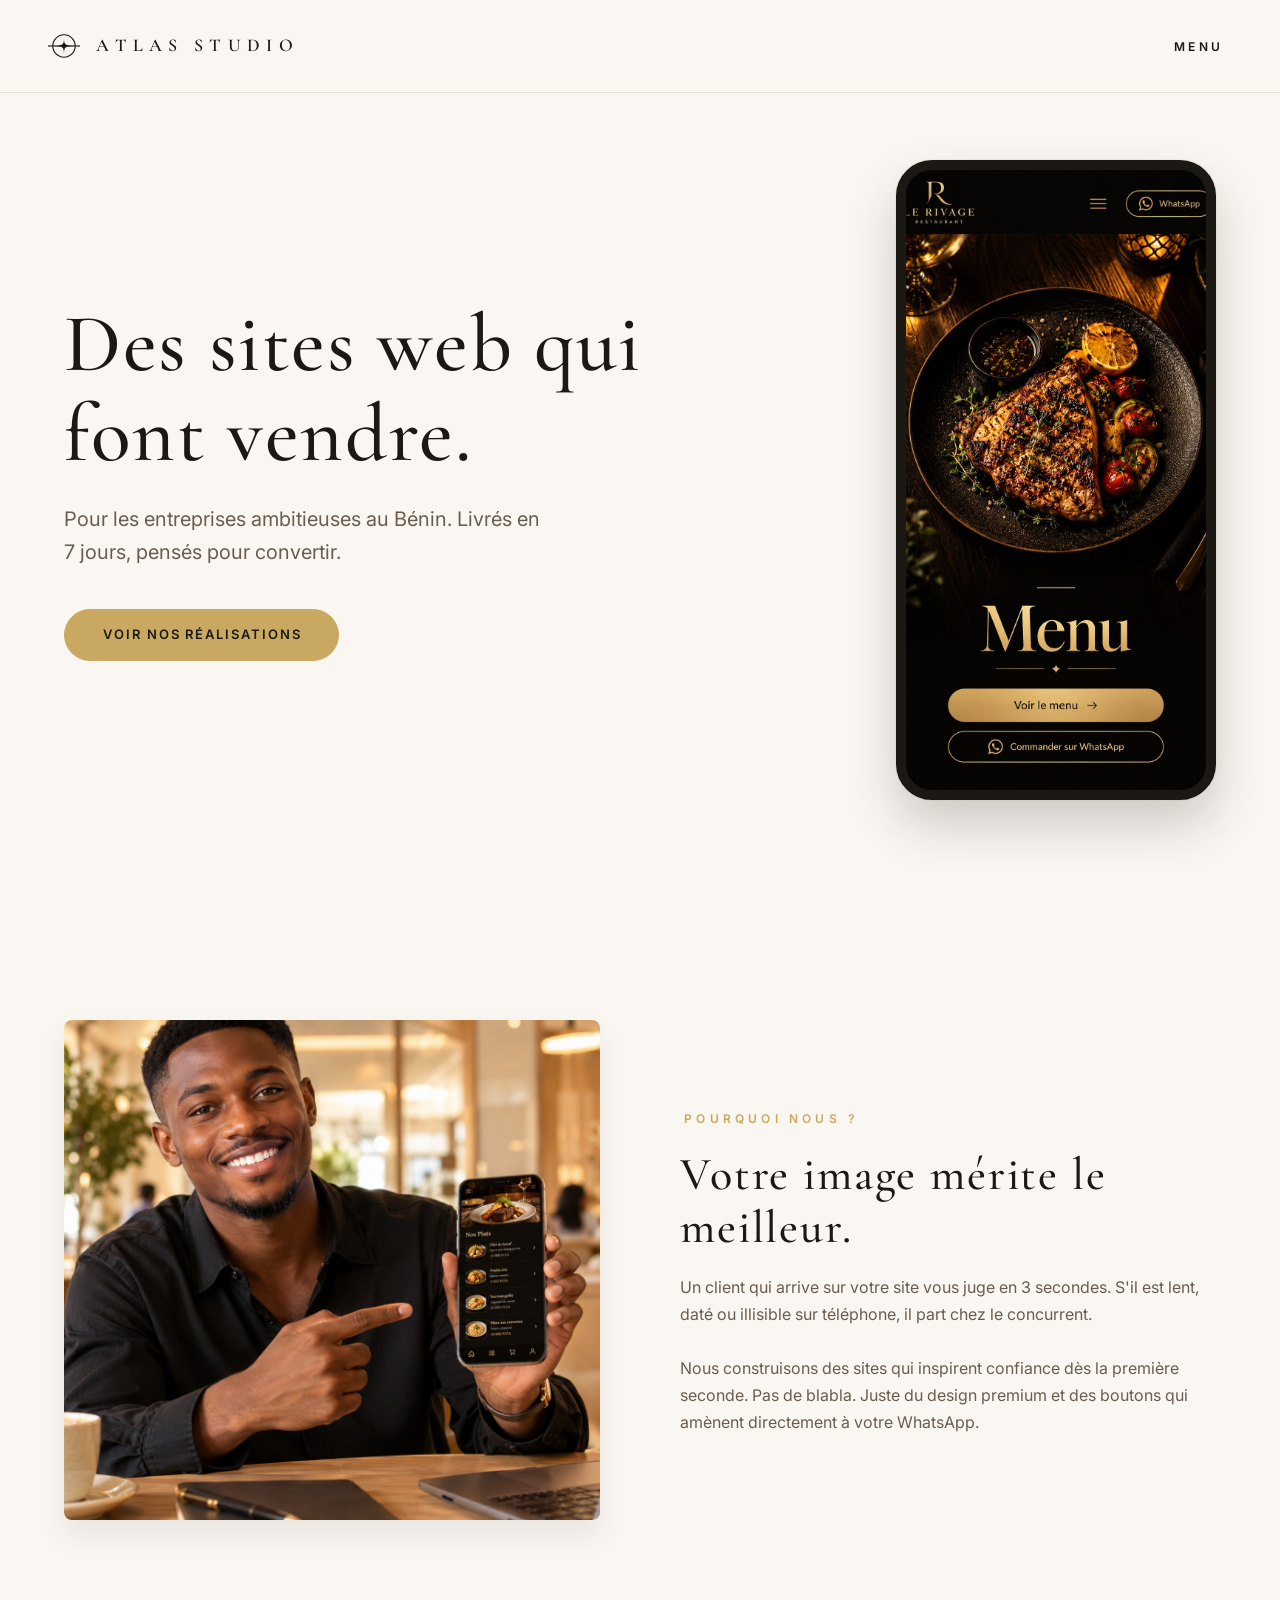
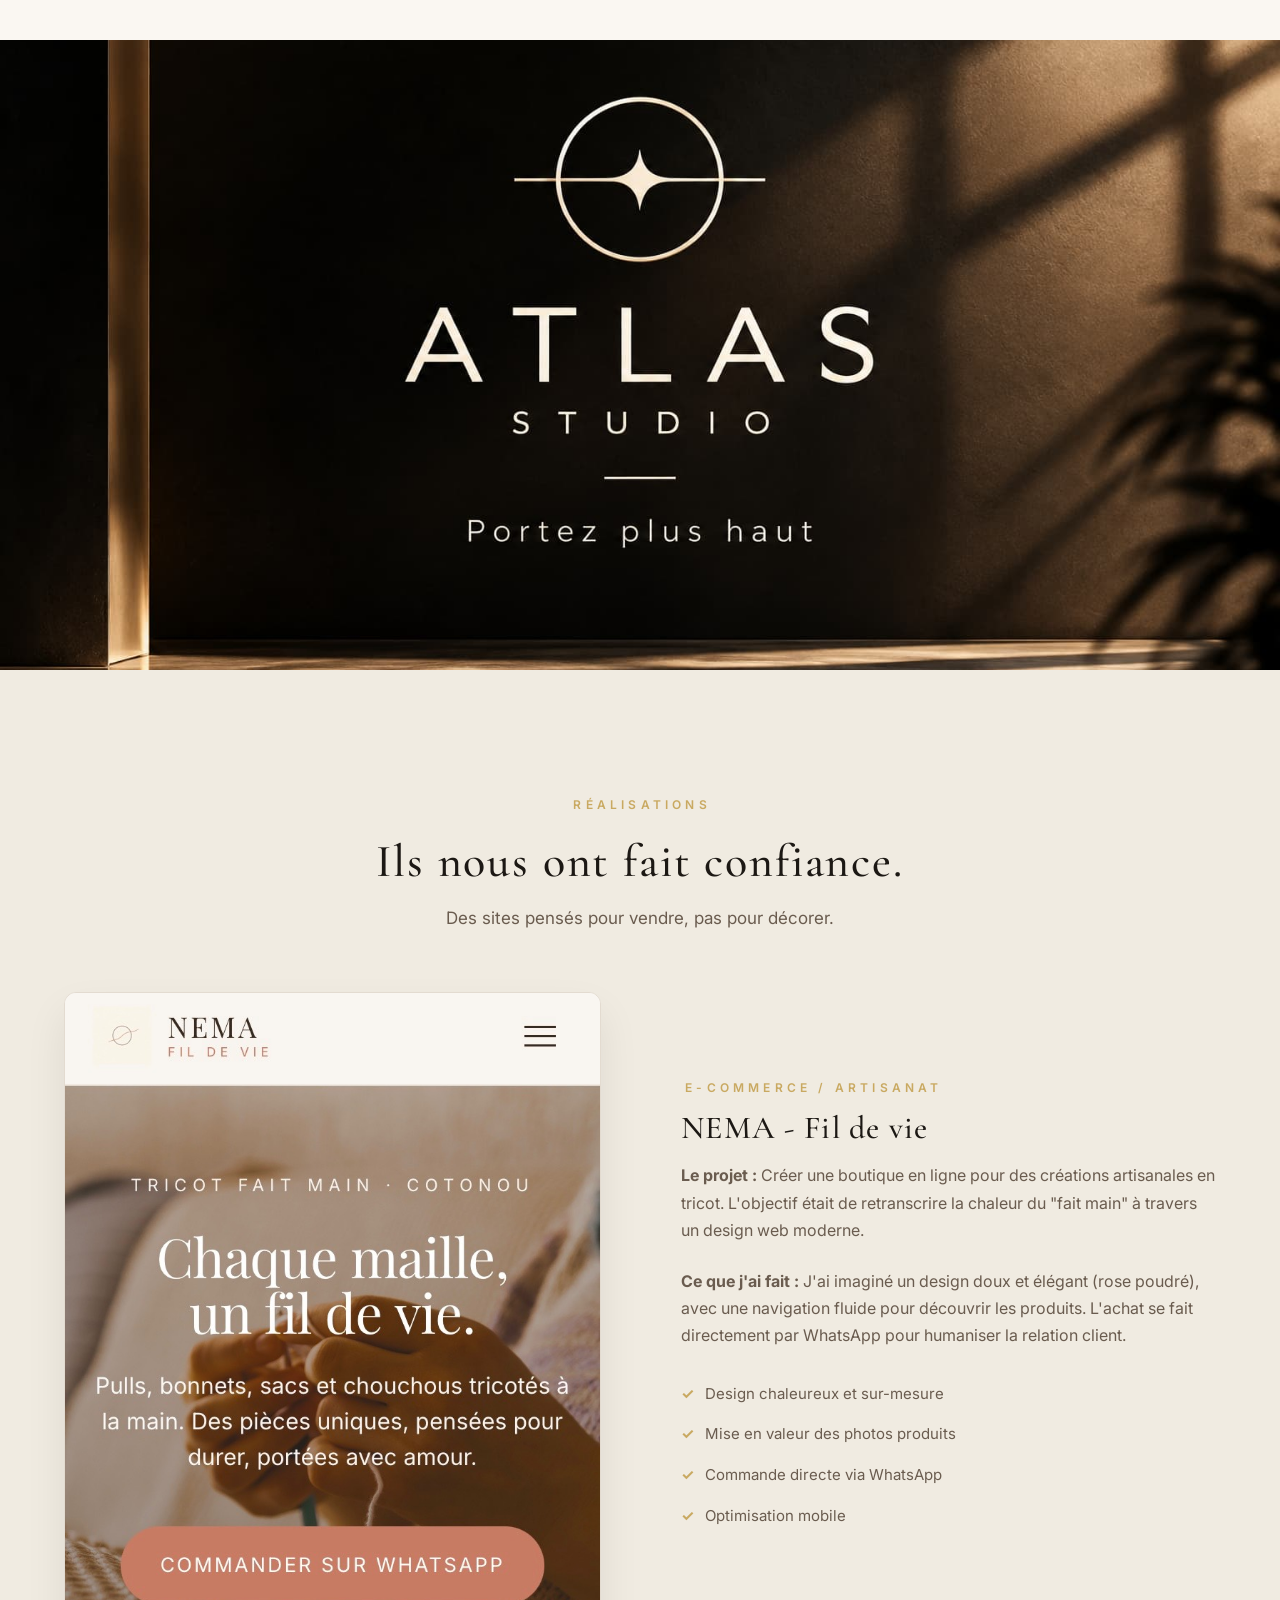
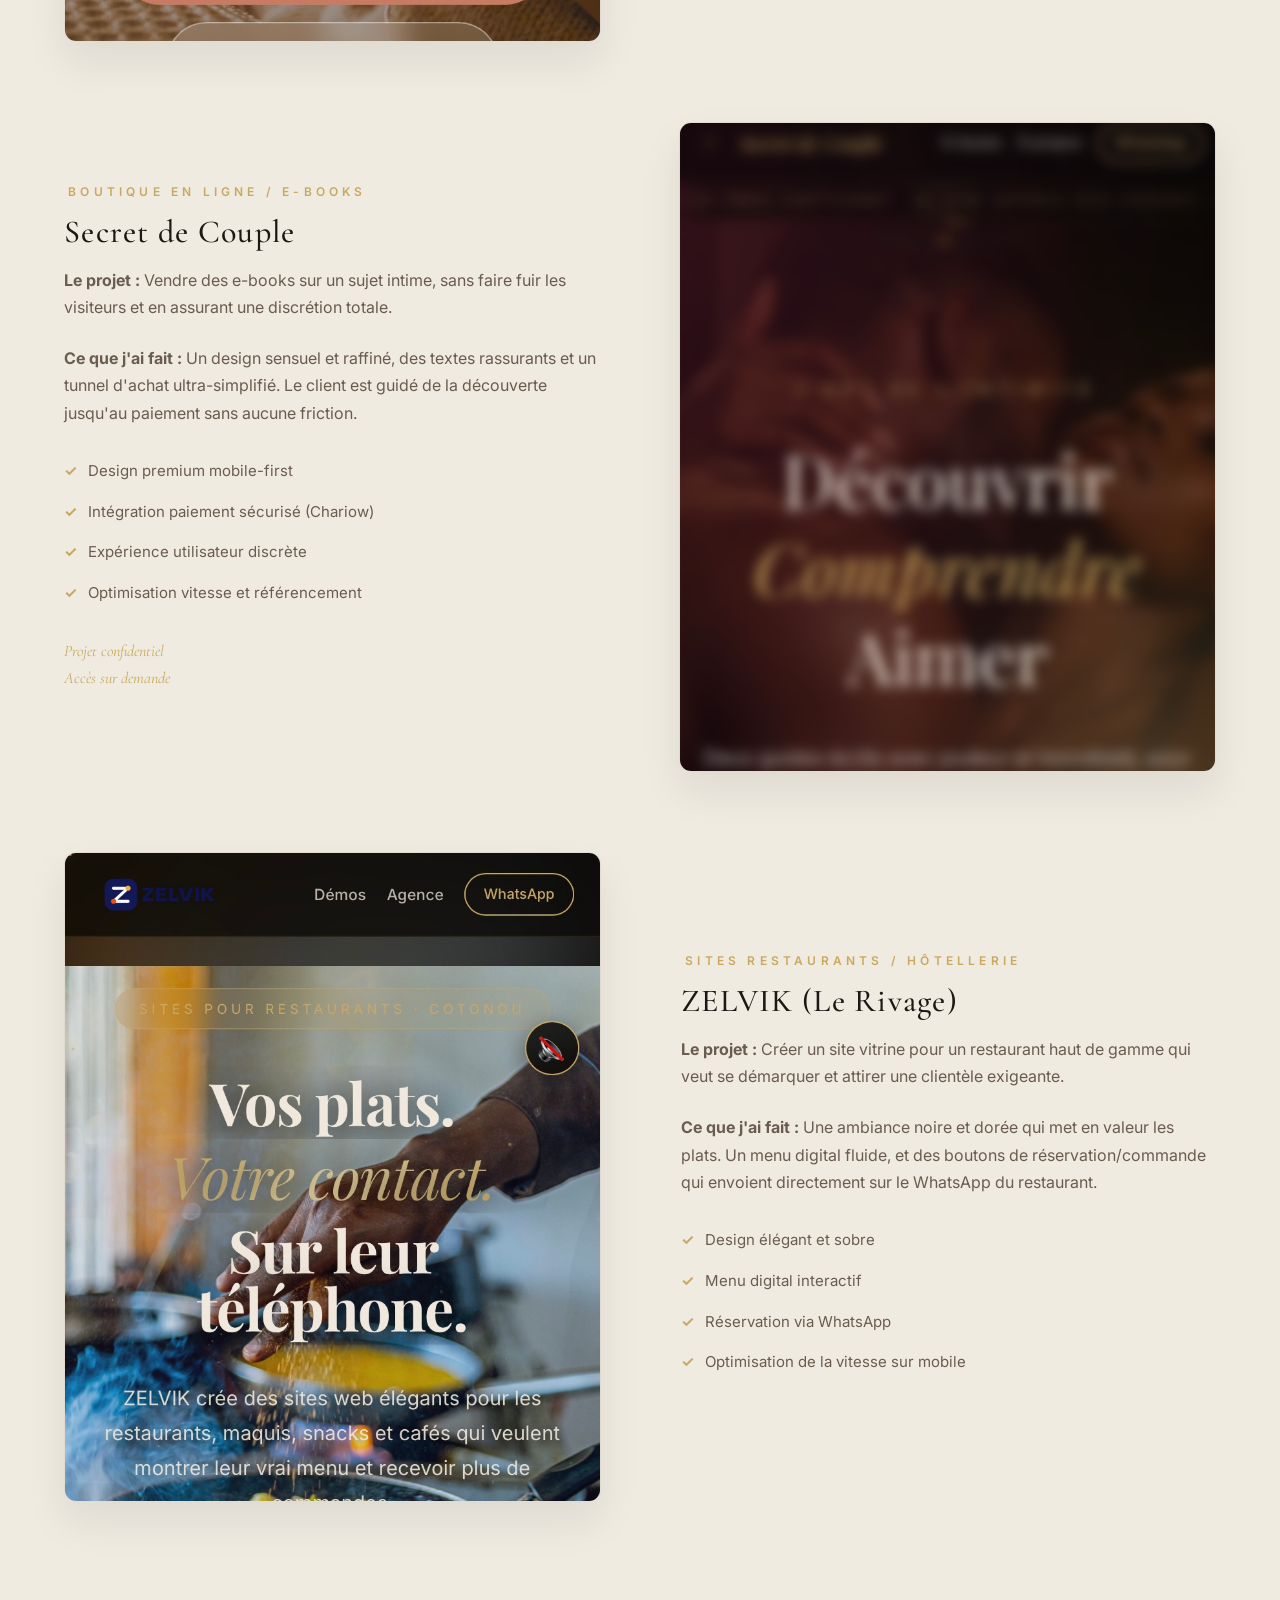
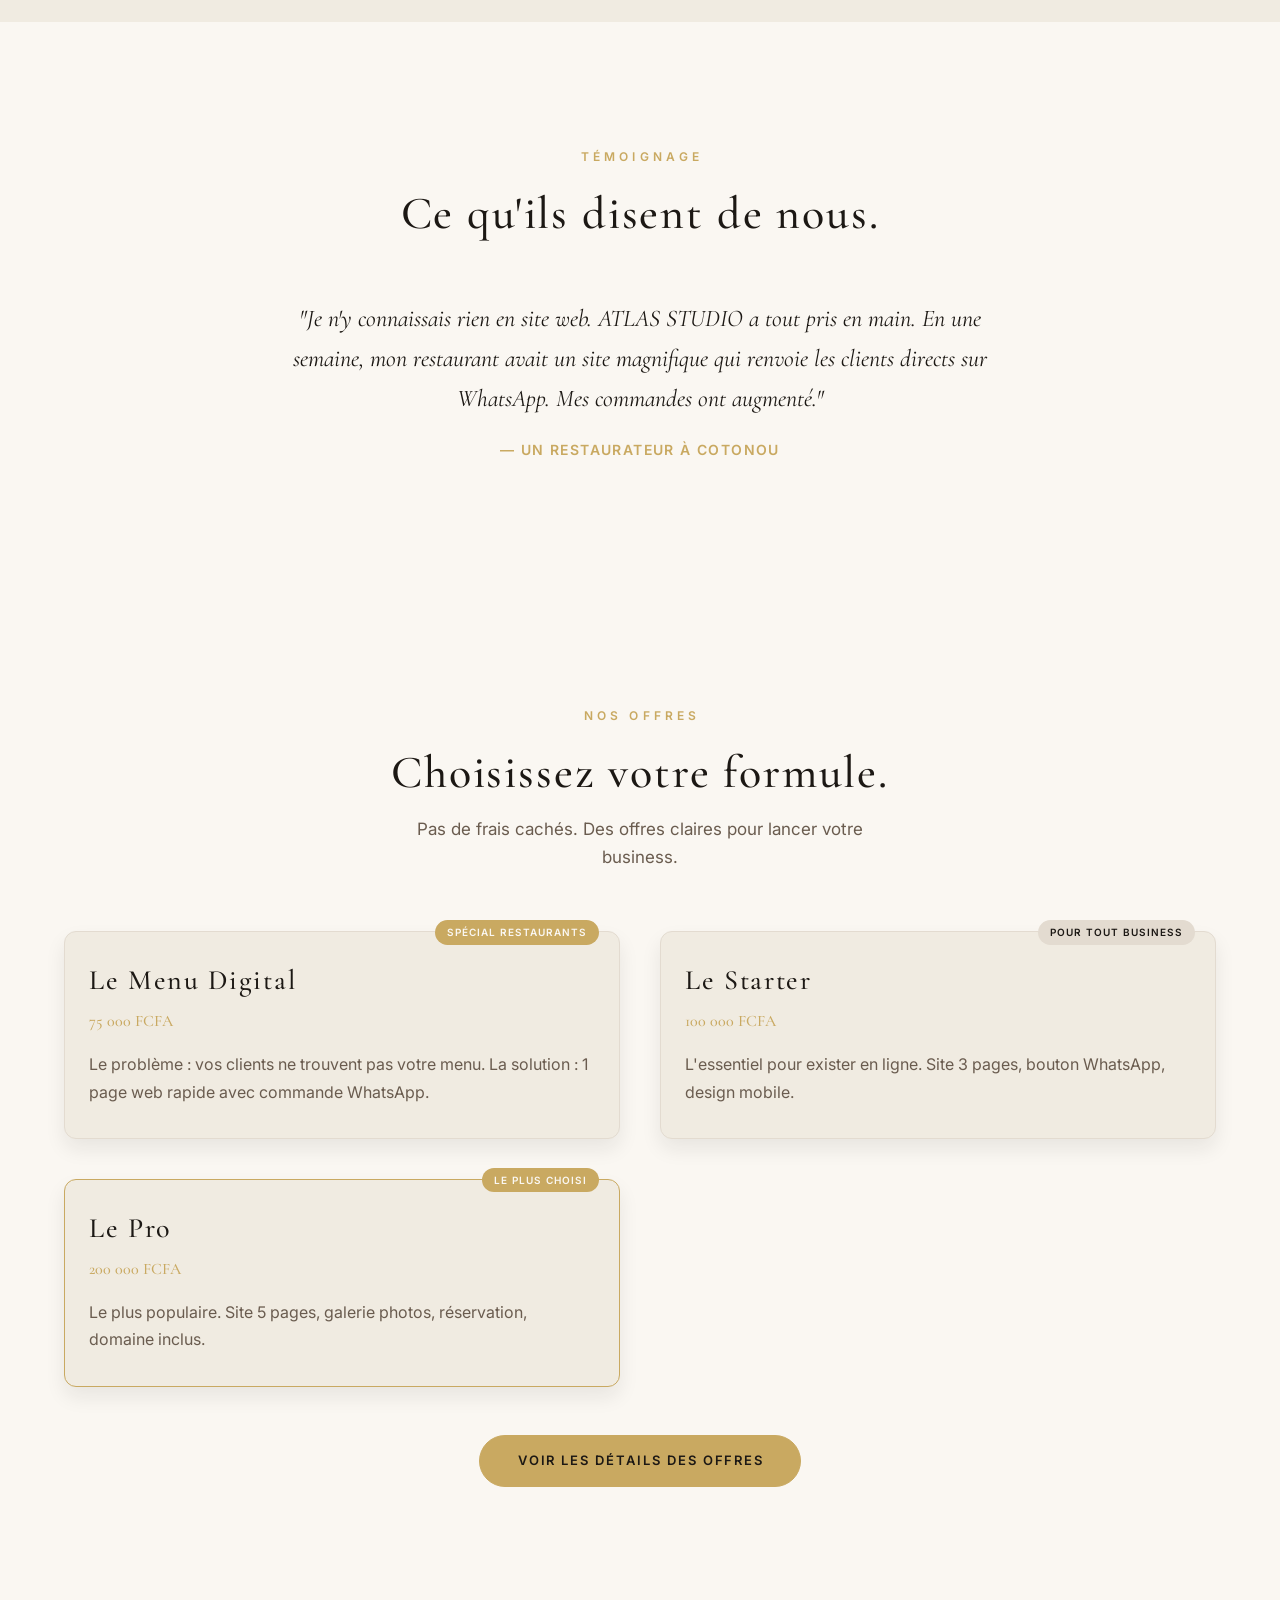
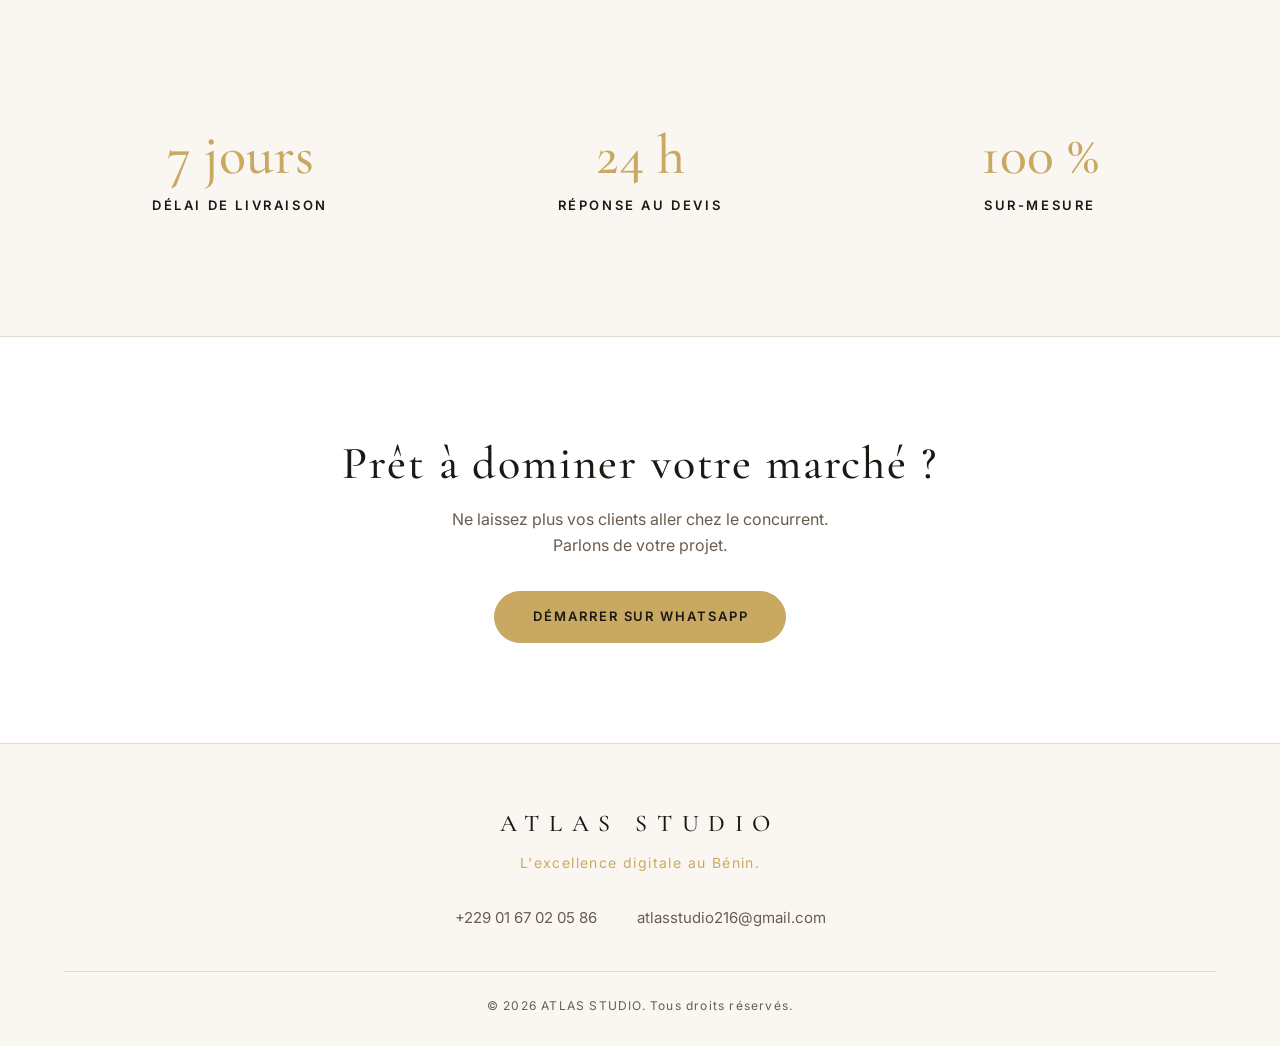
==== index.html @ f6577b19 "Enhance project descriptions and add service tags Updated project descriptions for better clarity an" ====
<!DOCTYPE html>
<html lang="fr">
<head>
<meta charset="UTF-8">
<meta name="google-site-verification" content="iz7wqqhBl5OHu6xqJJIm0x6QCKriZm54zE54XcLsMMM" />
<meta name="viewport" content="width=device-width, initial-scale=1.0">
<title>ATLAS STUDIO — Des sites web premium qui font vendre</title>
<meta name="description" content="ATLAS STUDIO crée des sites web premium pour les entreprises ambitieuses au Bénin. Design élégant, mobile-first, livrés en 7 jours.">

<!-- BALISES OPEN GRAPH POUR WHATSAPP -->
<meta property="og:title" content="ATLAS STUDIO — Des sites web premium qui font vendre" />
<meta property="og:description" content="Pour les entreprises ambitieuses au Bénin. Livrés en 7 jours, pensés pour convertir." />
<meta property="og:image" content="https://atlas290.github.io/atlas-studio/images/logo.png" />
<meta property="og:url" content="https://atlas290.github.io/atlas-studio/" />
<meta property="og:type" content="website" />
<meta name="twitter:card" content="summary_large_image" />

<link rel="icon" type="image/png" href="images/logo.png">
<link rel="preconnect" href="https://fonts.googleapis.com">
<link rel="preconnect" href="https://fonts.gstatic.com" crossorigin>
<link href="https://fonts.googleapis.com/css2?family=Cormorant+Garamond:wght@300;400;500;600&family=Inter:wght@300;400;500;600&display=swap" rel="stylesheet">
<link rel="stylesheet" href="style.css">
</head>
<body>

<nav class="navbar" id="navbar">
  <a href="index.html" class="brand">
    <svg viewBox="0 0 100 100" width="32" height="32" style="color: var(--text);">
      <circle cx="50" cy="50" r="35" fill="none" stroke="currentColor" stroke-width="3.5"/>
      <line x1="0" y1="50" x2="100" y2="50" stroke="currentColor" stroke-width="3.5"/>
      <path d="M 50 22 C 50 46, 52 48, 78 50 C 52 52, 50 54, 50 78 C 50 54, 48 52, 22 50 C 48 48, 50 46, 50 22 Z" fill="currentColor"/>
    </svg>
    <span class="brand-name">ATLAS STUDIO</span>
  </a>
  <button class="menu-btn" id="menuBtn">Menu</button>
</nav>

<div class="menu-overlay" id="menuOverlay">
  <button class="menu-close" id="menuClose" aria-label="Fermer">&times;</button>
  <nav class="menu-nav">
    <a href="index.html">Accueil</a>
    <a href="portfolio.html">Portfolio</a>
    <a href="services.html">Services</a>
    <a href="a-propos.html">À propos</a>
    <a href="faq.html">FAQ</a>
    <a href="contact.html">Contact</a>
  </nav>
</div>

<section class="hero">
  <div class="container hero-inner">
    <div class="hero-text">
      <h1 class="hero-title">
        <span class="word">Des</span>
        <span class="word">sites</span>
        <span class="word">web</span>
        <span class="word">qui</span>
        <span class="word">font</span>
        <span class="word">vendre.</span>
      </h1>
      <p class="hero-sub">Pour les entreprises ambitieuses au Bénin. Livrés en 7 jours, pensés pour convertir.</p>
      <a href="#realisations" class="btn">Voir nos réalisations</a>
    </div>
    <div class="hero-visual">
      <div class="phone-mockup">
        <div class="phone-screen">
          <img src="images/hero-zelvik.jpg" alt="Aperçu site restaurant premium">
        </div>
      </div>
    </div>
  </div>
</section>

<section class="section manifeste">
  <div class="container manifeste-grid">
    <div class="manifeste-image reveal">
      <img src="images/manifeste.jpg" alt="Entrepreneur souriant regardant son site web">
    </div>
    <div class="manifeste-text reveal reveal-delay-1">
      <span class="eyebrow">Pourquoi nous ?</span>
      <h2>Votre image mérite le meilleur.</h2>
      <p>Un client qui arrive sur votre site vous juge en 3 secondes. S'il est lent, daté ou illisible sur téléphone, il part chez le concurrent.</p>
      <br>
      <p>Nous construisons des sites qui inspirent confiance dès la première seconde. Pas de blabla. Juste du design premium et des boutons qui amènent directement à votre WhatsApp.</p>
    </div>
  </div>
</section>

<section class="signature-section">
  <img src="images/signature.jpg" alt="ATLAS STUDIO">
</section>

<section class="section realisations" id="realisations">
  <div class="container">
    <div class="section-head reveal">
      <span class="eyebrow">Réalisations</span>
      <h2>Ils nous ont fait confiance.</h2>
      <p>Des sites pensés pour vendre, pas pour décorer.</p>
    </div>

    <div class="projects">
      <!-- Projet NEMA -->
      <article class="project reveal">
        <div class="project-media">
          <img src="images/nema.jpg" alt="Projet NEMA - Fil de vie">
        </div>
        <div class="project-info">
          <span class="eyebrow">E-commerce / Artisanat</span>
          <h3>NEMA - Fil de vie</h3>
          <p><strong>Le projet :</strong> Créer une boutique en ligne pour des créations artisanales en tricot. L'objectif était de retranscrire la chaleur du "fait main" à travers un design web moderne.</p>
          <p><strong>Ce que j'ai fait :</strong> J'ai imaginé un design doux et élégant (rose poudré), avec une navigation fluide pour découvrir les produits. L'achat se fait directement par WhatsApp pour humaniser la relation client.</p>
          <ul>
            <li>Design chaleureux et sur-mesure</li>
            <li>Mise en valeur des photos produits</li>
            <li>Commande directe via WhatsApp</li>
            <li>Optimisation mobile</li>
          </ul>
        </div>
      </article>

      <!-- Projet Secret de Couple -->
      <article class="project reveal">
        <div class="project-media">
          <img src="images/secret-de-couple.jpg" class="blurred" alt="Projet Secret de Couple">
        </div>
        <div class="project-info">
          <span class="eyebrow">Boutique en ligne / E-books</span>
          <h3>Secret de Couple</h3>
          <p><strong>Le projet :</strong> Vendre des e-books sur un sujet intime, sans faire fuir les visiteurs et en assurant une discrétion totale.</p>
          <p><strong>Ce que j'ai fait :</strong> Un design sensuel et raffiné, des textes rassurants et un tunnel d'achat ultra-simplifié. Le client est guidé de la découverte jusqu'au paiement sans aucune friction.</p>
          <ul>
            <li>Design premium mobile-first</li>
            <li>Intégration paiement sécurisé (Chariow)</li>
            <li>Expérience utilisateur discrète</li>
            <li>Optimisation vitesse et référencement</li>
          </ul>
          <p class="project-note">Projet confidentiel<br>Accès sur demande</p>
        </div>
      </article>

      <!-- Projet ZELVIK -->
      <article class="project reveal">
        <div class="project-media">
          <img src="images/zelvik.jpg" alt="Projet ZELVIK">
        </div>
        <div class="project-info">
          <span class="eyebrow">Sites restaurants / Hôtellerie</span>
          <h3>ZELVIK (Le Rivage)</h3>
          <p><strong>Le projet :</strong> Créer un site vitrine pour un restaurant haut de gamme qui veut se démarquer et attirer une clientèle exigeante.</p>
          <p><strong>Ce que j'ai fait :</strong> Une ambiance noire et dorée qui met en valeur les plats. Un menu digital fluide, et des boutons de réservation/commande qui envoient directement sur le WhatsApp du restaurant.</p>
          <ul>
            <li>Design élégant et sobre</li>
            <li>Menu digital interactif</li>
            <li>Réservation via WhatsApp</li>
            <li>Optimisation de la vitesse sur mobile</li>
          </ul>
        </div>
      </article>
    </div>
  </div>
</section>

<section class="section preuves">
  <div class="container">
    <div class="section-head reveal">
      <span class="eyebrow">Témoignage</span>
      <h2>Ce qu'ils disent de nous.</h2>
    </div>
    <div class="reveal" style="max-width: 700px; margin: 0 auto; text-align: center;">
      <p style="font-family: 'Cormorant Garamond', serif; font-size: 24px; font-style: italic; color: var(--text); margin-bottom: 20px;">
        "Je n'y connaissais rien en site web. ATLAS STUDIO a tout pris en main. En une semaine, mon restaurant avait un site magnifique qui renvoie les clients directs sur WhatsApp. Mes commandes ont augmenté."
      </p>
      <p style="font-size: 14px; letter-spacing: 0.1em; text-transform: uppercase; font-weight: 600; color: var(--gold);">
        — Un restaurateur à Cotonou
      </p>
    </div>
  </div>
</section>

<section class="section services">
  <div class="container">
    <div class="section-head reveal">
      <span class="eyebrow">Nos Offres</span>
      <h2>Choisissez votre formule.</h2>
      <p>Pas de frais cachés. Des offres claires pour lancer votre business.</p>
    </div>

    <div class="service-list">
      <!-- Menu Digital -->
      <div class="service-item reveal" style="position: relative;">
        <div style="position:absolute; top:-12px; right:20px; background:var(--gold); color:var(--bg); font-size:10px; font-weight:600; letter-spacing:0.1em; padding:4px 12px; border-radius:100px;">SPÉCIAL RESTAURANTS</div>
        <h3>Le Menu Digital</h3>
        <p class="price">75 000 FCFA</p>
        <p>Le problème : vos clients ne trouvent pas votre menu. La solution : 1 page web rapide avec commande WhatsApp.</p>
      </div>
      
      <!-- Starter -->
      <div class="service-item reveal" style="position: relative;">
        <div style="position:absolute; top:-12px; right:20px; background:var(--border); color:var(--text); font-size:10px; font-weight:600; letter-spacing:0.1em; padding:4px 12px; border-radius:100px;">POUR TOUT BUSINESS</div>
        <h3>Le Starter</h3>
        <p class="price">100 000 FCFA</p>
        <p>L'essentiel pour exister en ligne. Site 3 pages, bouton WhatsApp, design mobile.</p>
      </div>

      <!-- Pro -->
      <div class="service-item reveal" style="position: relative; border: 1px solid var(--gold);">
        <div style="position:absolute; top:-12px; right:20px; background:var(--gold); color:var(--bg); font-size:10px; font-weight:600; letter-spacing:0.1em; padding:4px 12px; border-radius:100px;">LE PLUS CHOISI</div>
        <h3>Le Pro</h3>
        <p class="price">200 000 FCFA</p>
        <p>Le plus populaire. Site 5 pages, galerie photos, réservation, domaine inclus.</p>
      </div>
    </div>

    <div style="text-align:center;margin-top:48px;" class="reveal">
      <a href="services.html" class="btn">Voir les détails des offres</a>
    </div>
  </div>
</section>

<section class="section preuves">
  <div class="container">
    <div class="preuves-grid">
      <div class="preuve-item reveal">
        <div class="num">7 jours</div>
        <div class="label">Délai de livraison</div>
      </div>
      <div class="preuve-item reveal reveal-delay-1">
        <div class="num">24 h</div>
        <div class="label">Réponse au devis</div>
      </div>
      <div class="preuve-item reveal reveal-delay-2">
        <div class="num">100 %</div>
        <div class="label">Sur-mesure</div>
      </div>
    </div>
  </div>
</section>

<section class="cta-final">
  <div class="container reveal">
    <h2>Prêt à dominer votre marché ?</h2>
    <p>Ne laissez plus vos clients aller chez le concurrent. Parlons de votre projet.</p>
    <a href="https://wa.me/2290167020586" target="_blank" rel="noopener" class="btn">Démarrer sur WhatsApp</a>
  </div>
</section>

<footer class="footer">
  <div class="container">
    <div class="footer-brand">ATLAS STUDIO</div>
    <div class="footer-slogan">L'excellence digitale au Bénin.</div>
    <div class="footer-contacts">
      <a href="https://wa.me/2290167020586" target="_blank" rel="noopener">+229 01 67 02 05 86</a>
      <a href="mailto:atlasstudio216@gmail.com">atlasstudio216@gmail.com</a>
    </div>
    <div class="footer-bottom">&copy; 2026 ATLAS STUDIO. Tous droits réservés.</div>
  </div>
</footer>

<script src="script.js"></script>
</body>
</html>
---- style.css ----
/* ============================================
   ATLAS STUDIO V7 - Correction définitive Navbar
   ============================================ */

/* --- Reset --- */
* {
  margin: 0;
  padding: 0;
  box-sizing: border-box;
}

/* --- Variables : MODE SOMBRE PAR DÉFAUT --- */
:root {
  --bg: #0a0806;
  --bg-2: #14100c;
  --bg-3: #1c1814;
  --text: #f0e8dc;
  --text-dim: #d4c8b8;
  --gold: #c9a961;
  --gold-light: #d9b86c;
  --gold-dark: #8a6d3b;
  --border: #2a2018;
  --phone-border: #1c1814;
  --shadow-heavy: rgba(0,0,0,0.8);
  --shadow-light: rgba(0,0,0,0.4);
  --ease: cubic-bezier(.19,1,.22,1);
  --ease-soft: cubic-bezier(.2,.7,.3,1);
}

/* --- Variables : MODE CLAIR AUTOMATIQUE --- */
@media (prefers-color-scheme: light) {
  :root {
    --bg: #faf7f2;
    --bg-2: #f0ebe1;
    --bg-3: #ffffff;
    --text: #1c1814;
    --text-dim: #6a5c4f;
    --gold: #c9a961;
    --gold-light: #d9b86c;
    --gold-dark: #a88b4a;
    --border: #e3dbd0;
    --phone-border: #1c1814;
    --shadow-heavy: rgba(28,24,20,0.2);
    --shadow-light: rgba(28,24,20,0.08);
  }
}

/* --- Base --- */
html {
  scroll-behavior: smooth;
  -webkit-text-size-adjust: 100%;
  overflow-x: hidden;
  max-width: 100vw;
}

body {
  background: var(--bg);
  color: var(--text);
  font-family: 'Inter', -apple-system, sans-serif;
  font-weight: 400;
  font-size: 16px;
  line-height: 1.65;
  overflow-x: hidden;
  max-width: 100vw;
  -webkit-font-smoothing: antialiased;
  -moz-osx-font-smoothing: grayscale;
  min-height: 100vh;
  transition: background-color 0.5s ease, color 0.5s ease;
}

img { max-width: 100%; display: block; }
a { color: inherit; text-decoration: none; }
button { font-family: inherit; cursor: pointer; }

/* --- Typographie --- */
h1, h2, h3, h4 {
  font-family: 'Cormorant Garamond', Georgia, serif;
  font-weight: 500;
  letter-spacing: 0.02em;
  line-height: 1.15;
  color: var(--text);
  word-wrap: break-word;
  overflow-wrap: break-word;
}

h1 { font-size: 42px; }
h2 { font-size: 32px; letter-spacing: 0.04em; }
h3 { font-size: 24px; letter-spacing: 0.06em; }

p { color: var(--text-dim); font-size: 16px; }

/* --- Utilitaires --- */
.container { width: 100%; max-width: 1200px; margin: 0 auto; padding: 0 24px; }
.section { padding: 80px 0; position: relative; }
.eyebrow {
  display: inline-block; font-size: 12px; letter-spacing: 0.35em; text-indent: 0.35em;
  text-transform: uppercase; color: var(--gold); margin-bottom: 20px; font-weight: 600;
}

/* --- Navbar (CORRIGÉE : FOND OPAQUE EN PERMANENCE) --- */
.navbar {
  position: fixed;
  top: 0;
  left: 0;
  right: 0;
  z-index: 9999;
  padding: 18px 24px;
  display: flex;
  align-items: center;
  justify-content: space-between;
  background: var(--bg); /* Le fond est TOUJOURS plein, plus de bug */
  border-bottom: 1px solid var(--border);
  transition: padding 0.3s ease, box-shadow 0.3s ease;
}

.navbar.scrolled {
  padding: 12px 24px;
  box-shadow: 0 4px 15px var(--shadow-light);
}

.brand { display: flex; align-items: center; gap: 10px; }
.brand img { width: 32px; height: 32px; object-fit: contain; }
.brand-name {
  font-family: 'Cormorant Garamond', serif; font-size: 18px; font-weight: 600;
  letter-spacing: 0.35em; text-indent: 0.35em; text-transform: uppercase; color: var(--text);
}

.menu-btn {
  background: transparent; border: none; color: var(--text); font-size: 12px;
  letter-spacing: 0.3em; text-indent: 0.3em; text-transform: uppercase;
  padding: 14px 8px; min-height: 44px; font-weight: 600;
}

/* --- Menu overlay --- */
.menu-overlay {
  position: fixed; inset: 0; background: var(--bg); z-index: 10000;
  display: flex; flex-direction: column; align-items: center; justify-content: center;
  opacity: 0; pointer-events: none; transition: opacity 0.5s var(--ease);
}
.menu-overlay.open { opacity: 1; pointer-events: auto; }
.menu-close {
  position: absolute; top: 24px; right: 24px; background: none; border: none;
  color: var(--text); font-size: 32px; font-weight: 300; padding: 8px 16px; min-height: 44px;
}
.menu-nav { display: flex; flex-direction: column; gap: 28px; text-align: center; }
.menu-nav a {
  font-family: 'Cormorant Garamond', serif; font-size: 32px; font-weight: 500;
  letter-spacing: 0.08em; color: var(--text); transition: color 0.3s;
}
.menu-nav a:hover { color: var(--gold); }

/* --- Boutons --- */
.btn {
  display: inline-flex; align-items: center; justify-content: center;
  min-height: 52px; padding: 14px 36px; background: var(--gold); color: #1c1814;
  font-size: 13px; letter-spacing: 0.15em; text-indent: 0.15em; text-transform: uppercase;
  font-weight: 600; border-radius: 100px; border: 1px solid var(--gold);
  transition: all 0.3s var(--ease-soft); text-align: center;
}
.btn:hover { background: var(--gold-light); border-color: var(--gold-light); transform: translateY(-2px); box-shadow: 0 10px 20px rgba(201,169,97,0.2); }
.btn-ghost { background: transparent; border: 1px solid var(--gold); color: var(--gold); }
.btn-ghost:hover { background: var(--gold); color: #1c1814; box-shadow: 0 10px 20px rgba(201,169,97,0.2); }

/* --- Hero --- */
.hero { min-height: 100vh; display: flex; align-items: center; padding: 120px 0 60px; position: relative; background: var(--bg); }
.hero-inner { display: flex; flex-direction: column; align-items: center; text-align: center; gap: 40px; }
.hero-title { font-size: 46px; font-weight: 500; letter-spacing: 0.02em; line-height: 1.1; }

.hero-title .word { display: inline-block; opacity: 0; transform: translateY(20px); animation: wordIn 0.7s var(--ease) forwards; }
.hero-title .word:nth-child(1) { animation-delay: 0.2s; }
.hero-title .word:nth-child(2) { animation-delay: 0.32s; }
.hero-title .word:nth-child(3) { animation-delay: 0.44s; }
.hero-title .word:nth-child(4) { animation-delay: 0.56s; }
.hero-title .word:nth-child(5) { animation-delay: 0.68s; }
.hero-title .word:nth-child(6) { animation-delay: 0.8s; }

@keyframes wordIn { to { opacity: 1; transform: translateY(0); } }

.hero-sub { font-size: 18px; color: var(--text-dim); max-width: 480px; font-weight: 400; opacity: 0; animation: fadeUp 0.8s var(--ease) 0.7s forwards; }
@keyframes fadeUp { from { opacity: 0; transform: translateY(16px); } to { opacity: 1; transform: translateY(0); } }
.hero .btn { opacity: 0; animation: fadeUp 0.8s var(--ease) 0.9s forwards; }

/* --- Mockup telephone --- */
.phone-mockup {
  width: 240px; height: 480px; border-radius: 36px; border: 8px solid var(--phone-border);
  background: #000; position: relative; overflow: hidden;
  box-shadow: 0 25px 50px var(--shadow-heavy), 0 0 0 1px rgba(201,169,97,0.1);
  animation: phoneIn 1s var(--ease) 0.5s both;
}
@keyframes phoneIn { from { opacity: 0; transform: translateY(40px) scale(0.95); } to { opacity: 1; transform: translateY(0) scale(1); } }
.phone-screen { width: 100%; height: 100%; background: #111; display: flex; align-items: center; justify-content: center; position: relative; }
.phone-screen img { width: 100%; height: 100%; object-fit: cover; object-position: top; }

/* --- Manifeste / Sections --- */
.manifeste { background: var(--bg); }
.manifeste-grid { display: flex; flex-direction: column; gap: 40px; }
.manifeste-image { width: 100%; height: 300px; border-radius: 8px; overflow: hidden; box-shadow: 0 15px 30px var(--shadow-light); }
.manifeste-image img { width: 100%; height: 100%; object-fit: cover; }
.manifeste-text h2 { margin-bottom: 20px; }
.manifeste-text p { font-size: 16px; line-height: 1.7; }

/* --- Signature --- */
.signature-section { padding: 0; position: relative; height: 70vh; min-height: 400px; max-height: 700px; overflow: hidden; }
.signature-section img { width: 100%; height: 100%; object-fit: cover; object-position: center; }

/* --- Realisations / Projets --- */
.realisations { background: var(--bg-2); }
.section-head { text-align: center; margin-bottom: 60px; }
.section-head h2 { margin-bottom: 16px; }
.section-head p { max-width: 500px; margin: 0 auto; font-size: 17px; }

.projects { display: flex; flex-direction: column; gap: 80px; }
.project { display: flex; flex-direction: column; gap: 32px; }
.project-media {
  width: 100%; aspect-ratio: 9 / 16; max-height: 550px; border-radius: 12px; overflow: hidden;
  background: var(--bg); border: 1px solid var(--border); position: relative; box-shadow: 0 20px 40px var(--shadow-light);
}
.project-media img { width: 100%; height: 100%; object-fit: cover; object-position: top; }
.project-media img.blurred { filter: blur(6px); transform: scale(1.05); }

.project-info .eyebrow { margin-bottom: 12px; }
.project-info h3 { font-size: 32px; margin-bottom: 16px; letter-spacing: 0.04em; }
.project-info p { font-size: 16px; line-height: 1.7; margin-bottom: 24px; }
.project-info ul { list-style: none; margin-bottom: 24px; }
.project-info ul li { font-size: 15px; color: var(--text-dim); padding: 8px 0 8px 24px; position: relative; }
.project-info ul li::before { content: '✓'; position: absolute; left: 0; top: 8px; color: var(--gold); font-weight: bold; }

.project-note { font-family: 'Cormorant Garamond', Georgia, serif; font-size: 18px; font-style: italic; color: var(--gold); margin-top: 12px; line-height: 1.4; }

/* --- Services --- */
.services { background: var(--bg); }
.service-list { display: flex; flex-direction: column; gap: 40px; }
.service-item { padding: 32px 24px; background: var(--bg-2); border-radius: 12px; border: 1px solid var(--border); box-shadow: 0 10px 20px var(--shadow-light); }
.service-item h3 { font-size: 28px; margin-bottom: 12px; }
.service-item p { font-size: 16px; line-height: 1.7; }

/* --- Formules / Prix --- */
.price { font-family: 'Cormorant Garamond', Georgia, serif; font-size: 28px; font-weight: 500; color: var(--gold); margin-bottom: 16px; }
.feature-list { list-style: none; margin-bottom: 32px; }
.feature-list li { font-size: 15px; color: var(--text-dim); padding: 10px 0 10px 24px; position: relative; line-height: 1.5; border-bottom: 1px solid var(--border); }
.feature-list li:last-child { border-bottom: none; }
.feature-list li::before { content: '✓'; position: absolute; left: 0; top: 10px; color: var(--gold); font-weight: bold; }

/* --- Maintenance Card --- */
.maintenance-card { background: var(--bg-2); border: 2px solid var(--gold); border-radius: 12px; padding: 48px 24px; text-align: center; max-width: 600px; margin: 0 auto; box-shadow: 0 20px 40px rgba(201,169,97,0.1); }
.maintenance-price { font-family: 'Cormorant Garamond', Georgia, serif; font-size: 56px; font-weight: 500; color: var(--text); line-height: 1; margin-bottom: 16px; }
.maintenance-price span { font-family: 'Inter', sans-serif; font-size: 16px; color: var(--text-dim); font-weight: 400; }
.maintenance-desc { font-size: 16px; margin-bottom: 32px; }
.maintenance-note { font-size: 13px; letter-spacing: 0.1em; color: var(--text-dim); margin-top: 24px; text-transform: uppercase; }
.hors-forfait { font-size: 14px; color: var(--text-dim); text-align: center; max-width: 600px; margin: 40px auto 0; line-height: 1.7; }

/* --- Preuves (Chiffres) --- */
.preuves { background: var(--bg); text-align: center; }
.preuves-grid { display: grid; grid-template-columns: 1fr; gap: 48px; }
.preuve-item .num { font-family: 'Cormorant Garamond', serif; font-size: 56px; font-weight: 500; color: var(--gold); line-height: 1; margin-bottom: 12px; }
.preuve-item .label { font-size: 13px; letter-spacing: 0.2em; text-transform: uppercase; color: var(--text); font-weight: 600; }

/* --- CTA final --- */
.cta-final { background: var(--bg-3); color: var(--text); text-align: center; padding: 100px 0; border-top: 1px solid var(--border); }
.cta-final h2 { color: var(--text); margin-bottom: 16px; }
.cta-final p { color: var(--text-dim); margin-bottom: 32px; max-width: 400px; margin-left: auto; margin-right: auto; }

/* --- Footer --- */
.footer { background: var(--bg); padding: 60px 0 30px; border-top: 1px solid var(--border); text-align: center; }
.footer-brand { font-family: 'Cormorant Garamond', serif; font-size: 24px; font-weight: 500; letter-spacing: 0.4em; margin-bottom: 8px; color: var(--text); }
.footer-slogan { font-size: 14px; letter-spacing: 0.1em; color: var(--gold); margin-bottom: 32px; }
.footer-contacts { display: flex; flex-direction: column; gap: 12px; margin-bottom: 40px; }
.footer-contacts a { font-size: 15px; color: var(--text-dim); transition: color 0.3s; font-weight: 400; }
.footer-contacts a:hover { color: var(--gold); }
.footer-bottom { font-size: 12px; letter-spacing: 0.1em; color: var(--text-dim); padding-top: 24px; border-top: 1px solid var(--border); }

/* --- Reveal --- */
.reveal { opacity: 0; transform: translateY(30px); transition: opacity 0.8s var(--ease), transform 0.8s var(--ease); }
.reveal.visible { opacity: 1; transform: translateY(0); }

/* --- Desktop --- */
@media (min-width: 900px) {
  h1 { font-size: 76px; }
  h2 { font-size: 46px; }
  .section { padding: 120px 0; }
  
  .navbar { padding: 24px 48px; }
  .navbar.scrolled { padding: 16px 48px; }
  
  .hero-inner { flex-direction: row; text-align: left; justify-content: space-between; align-items: center; gap: 60px; }
  .hero-text { flex: 1; max-width: 600px; }
  .hero-title { font-size: 82px; margin-bottom: 24px; }
  .hero-sub { font-size: 20px; margin-bottom: 40px; }
  
  .phone-mockup { width: 320px; height: 640px; border-width: 10px; }

  .manifeste-grid { flex-direction: row; align-items: center; gap: 80px; }
  .manifeste-image { flex: 1; height: 500px; }
  .manifeste-text { flex: 1; }

  .project { flex-direction: row; align-items: center; gap: 80px; }
  .project:nth-child(even) { flex-direction: row-reverse; }
  .project-media { flex: 1; max-height: 650px; }
  .project-info { flex: 1; }

  .service-list { display: grid; grid-template-columns: 1fr 1fr; gap: 40px; }
  .preuves-grid { grid-template-columns: repeat(3, 1fr); }

  .footer-contacts { flex-direction: row; justify-content: center; gap: 40px; }
}
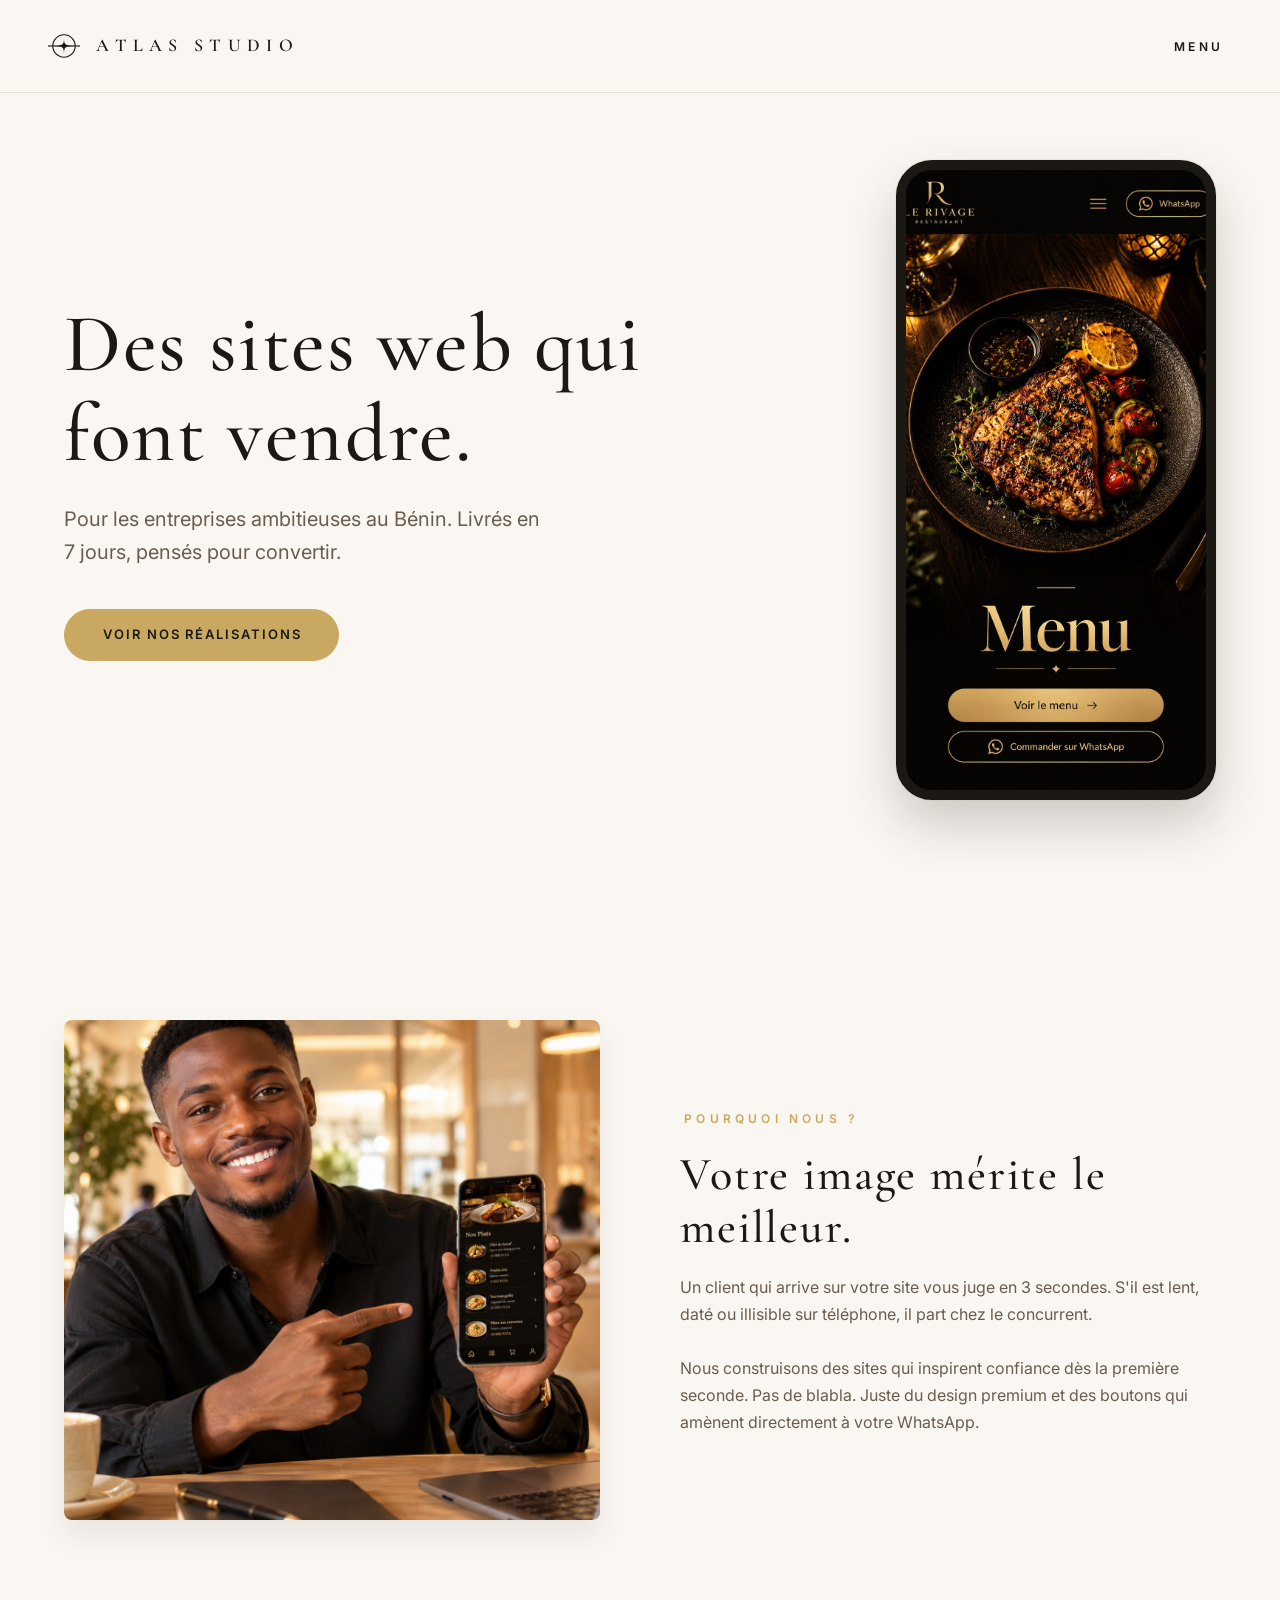
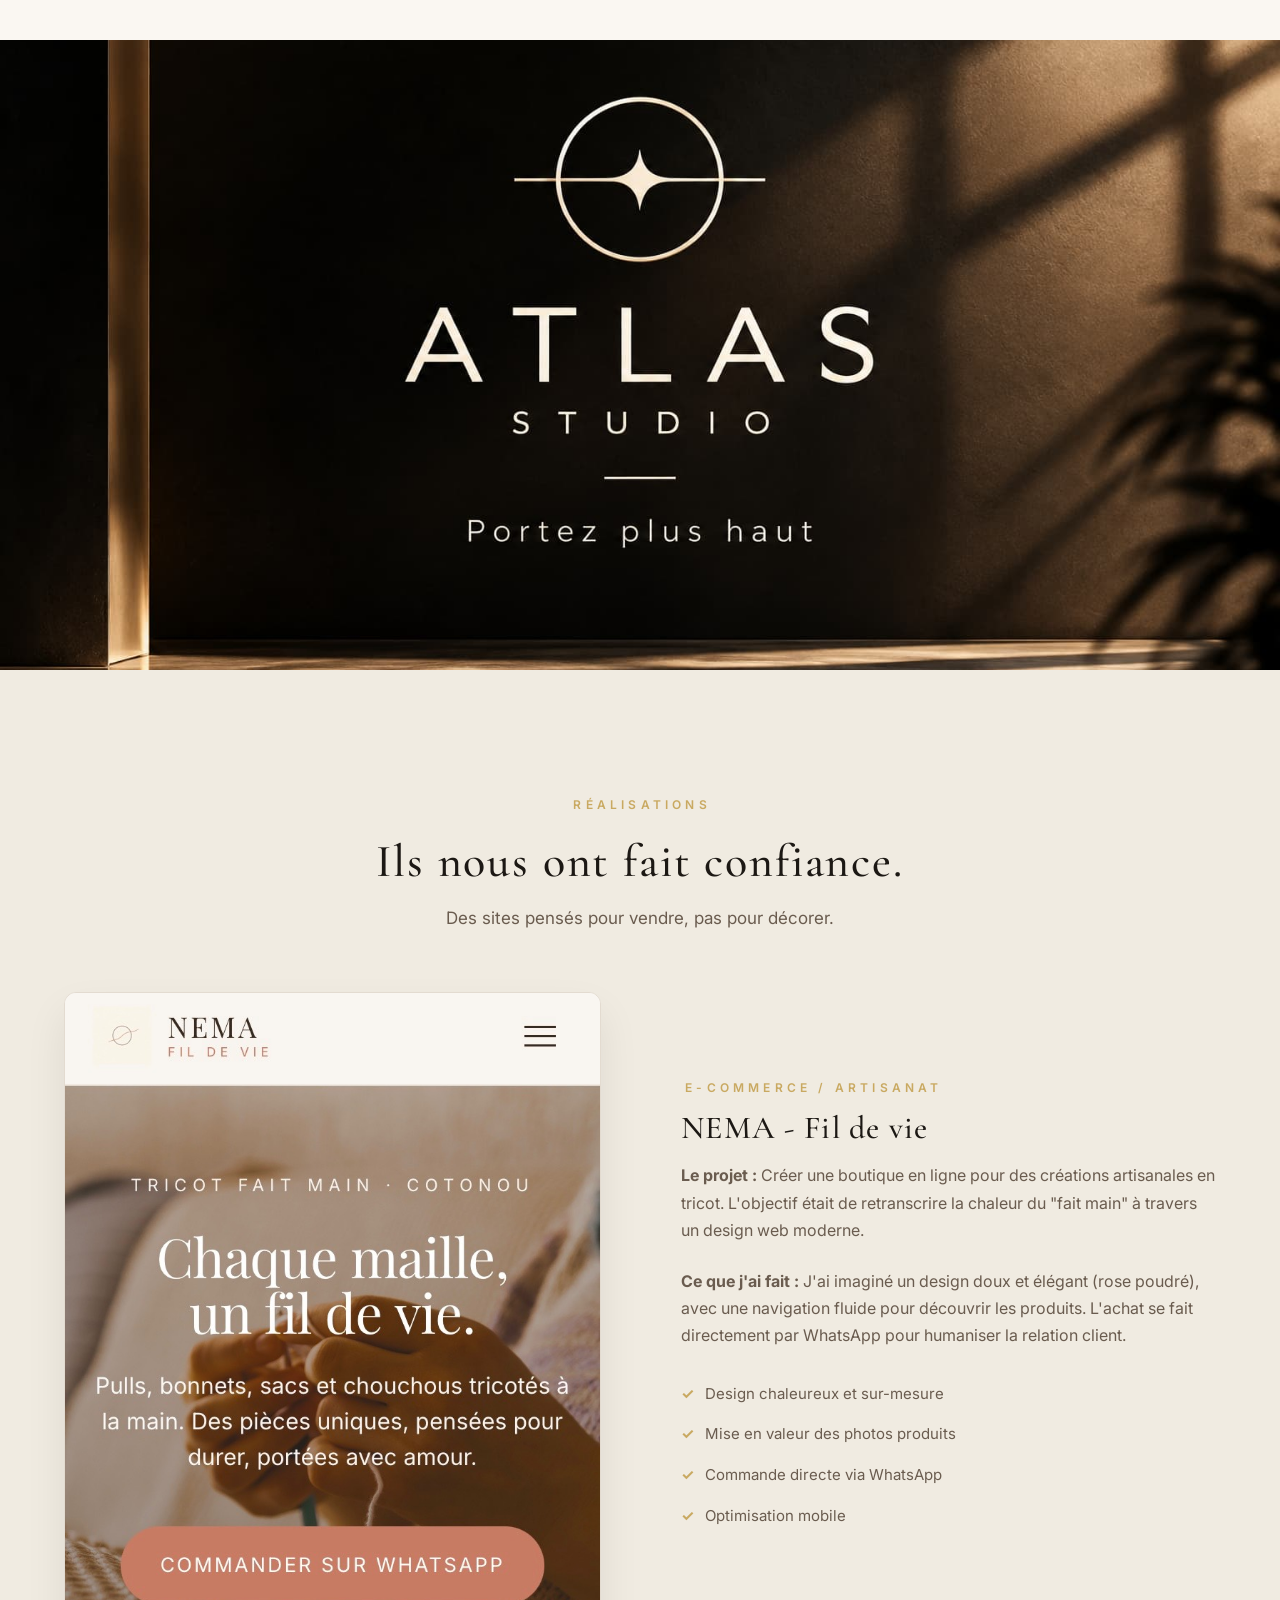
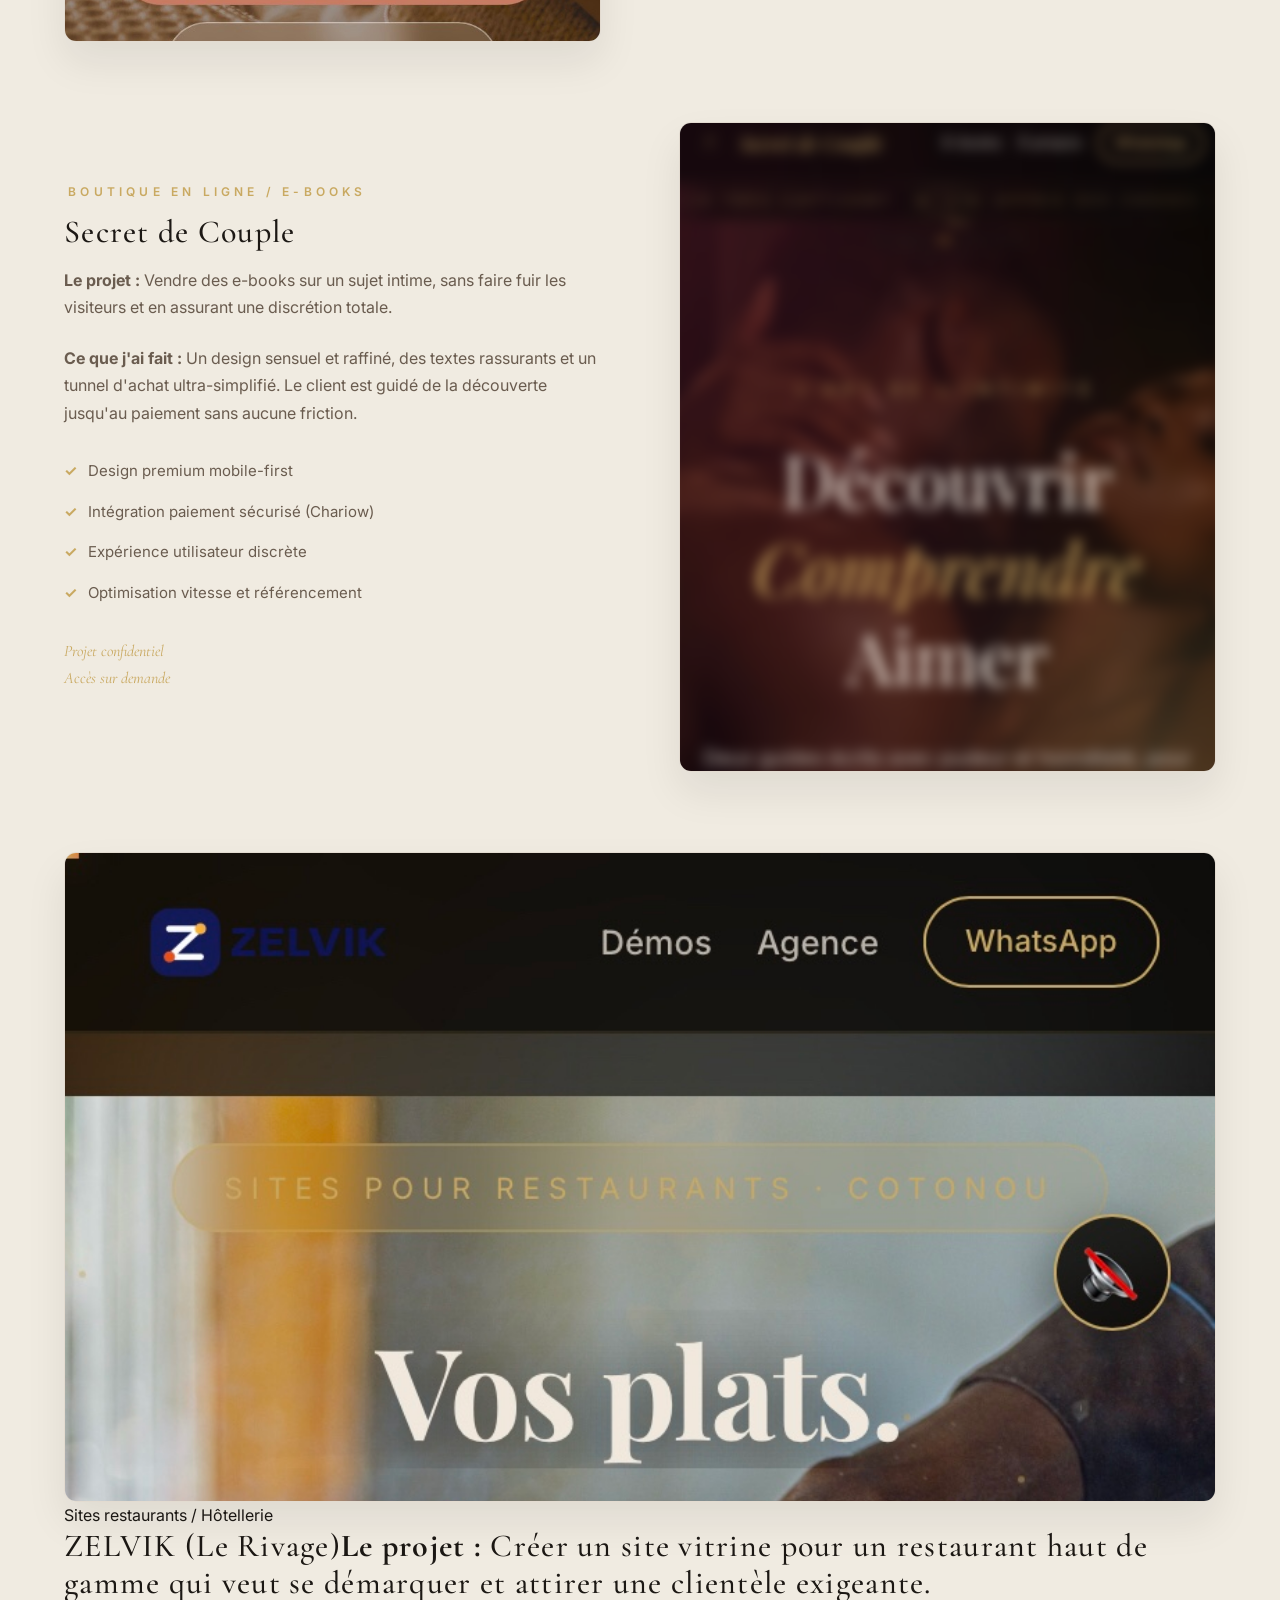
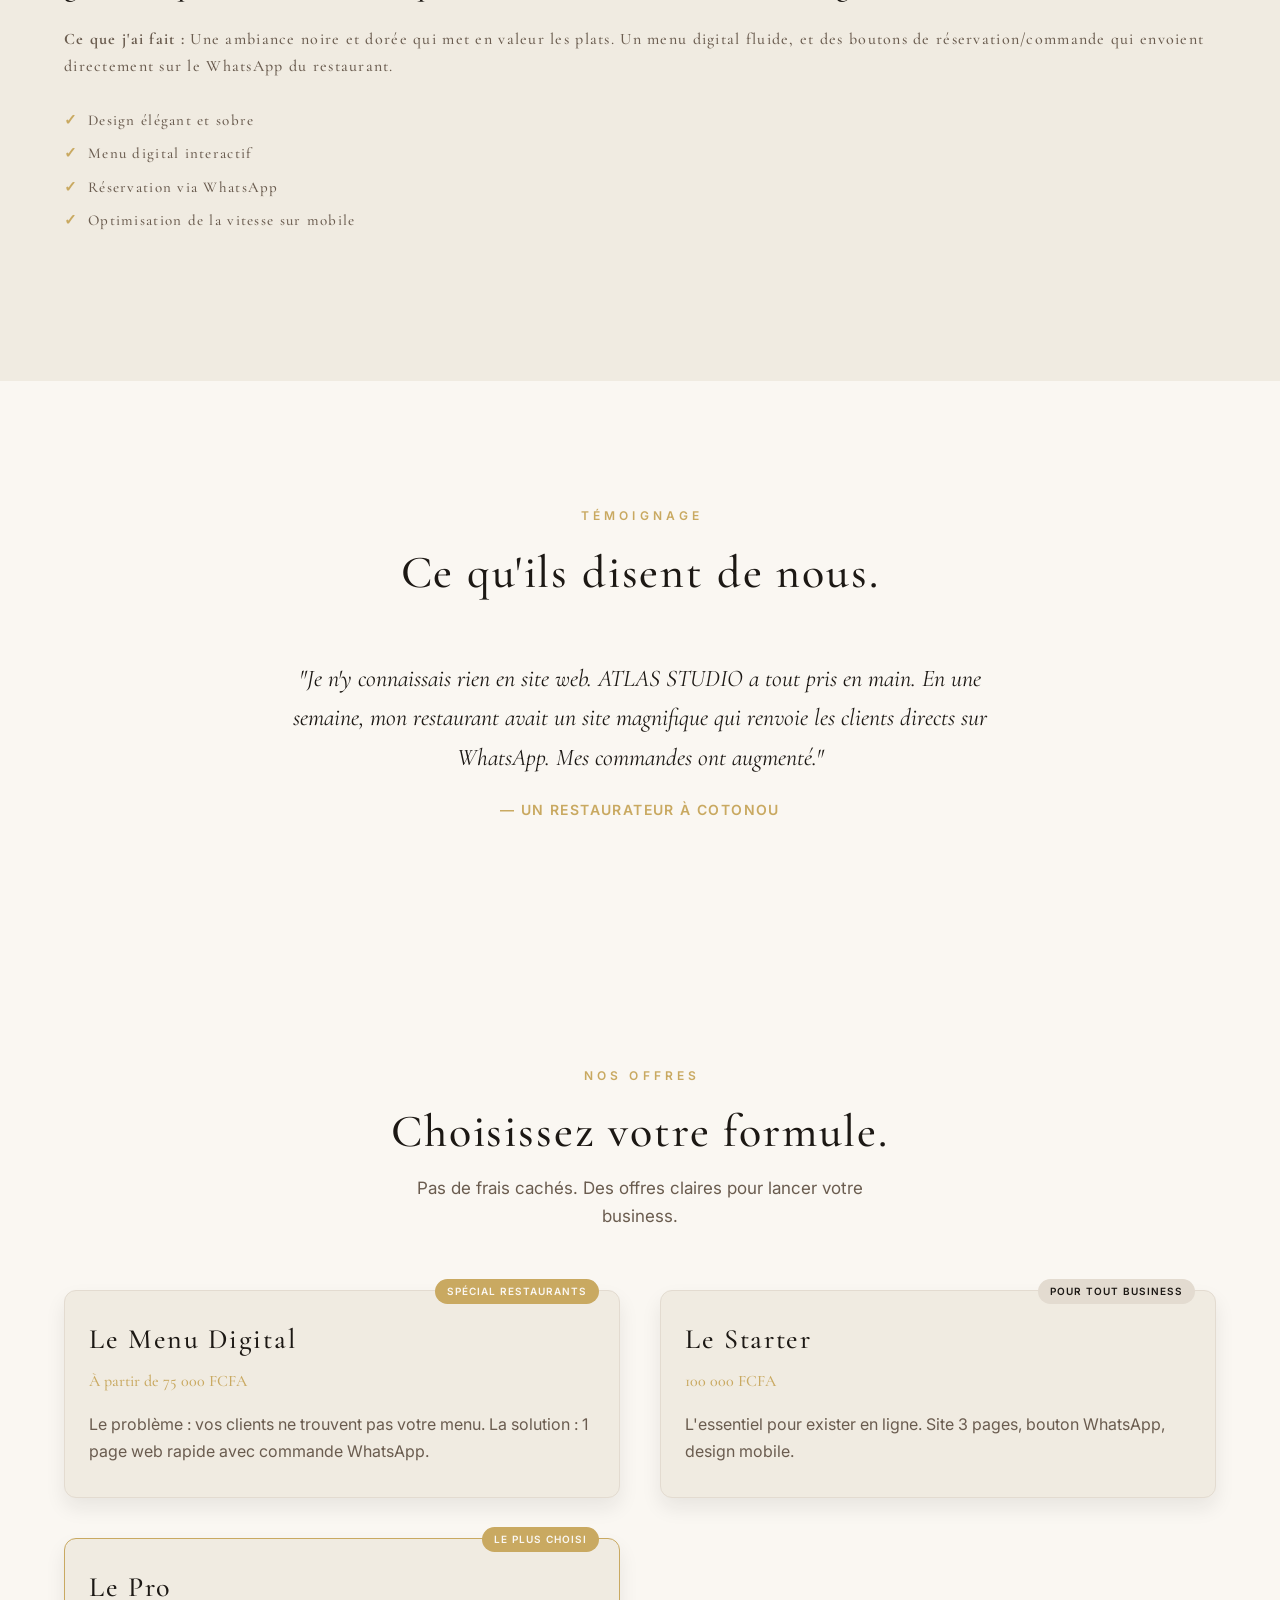
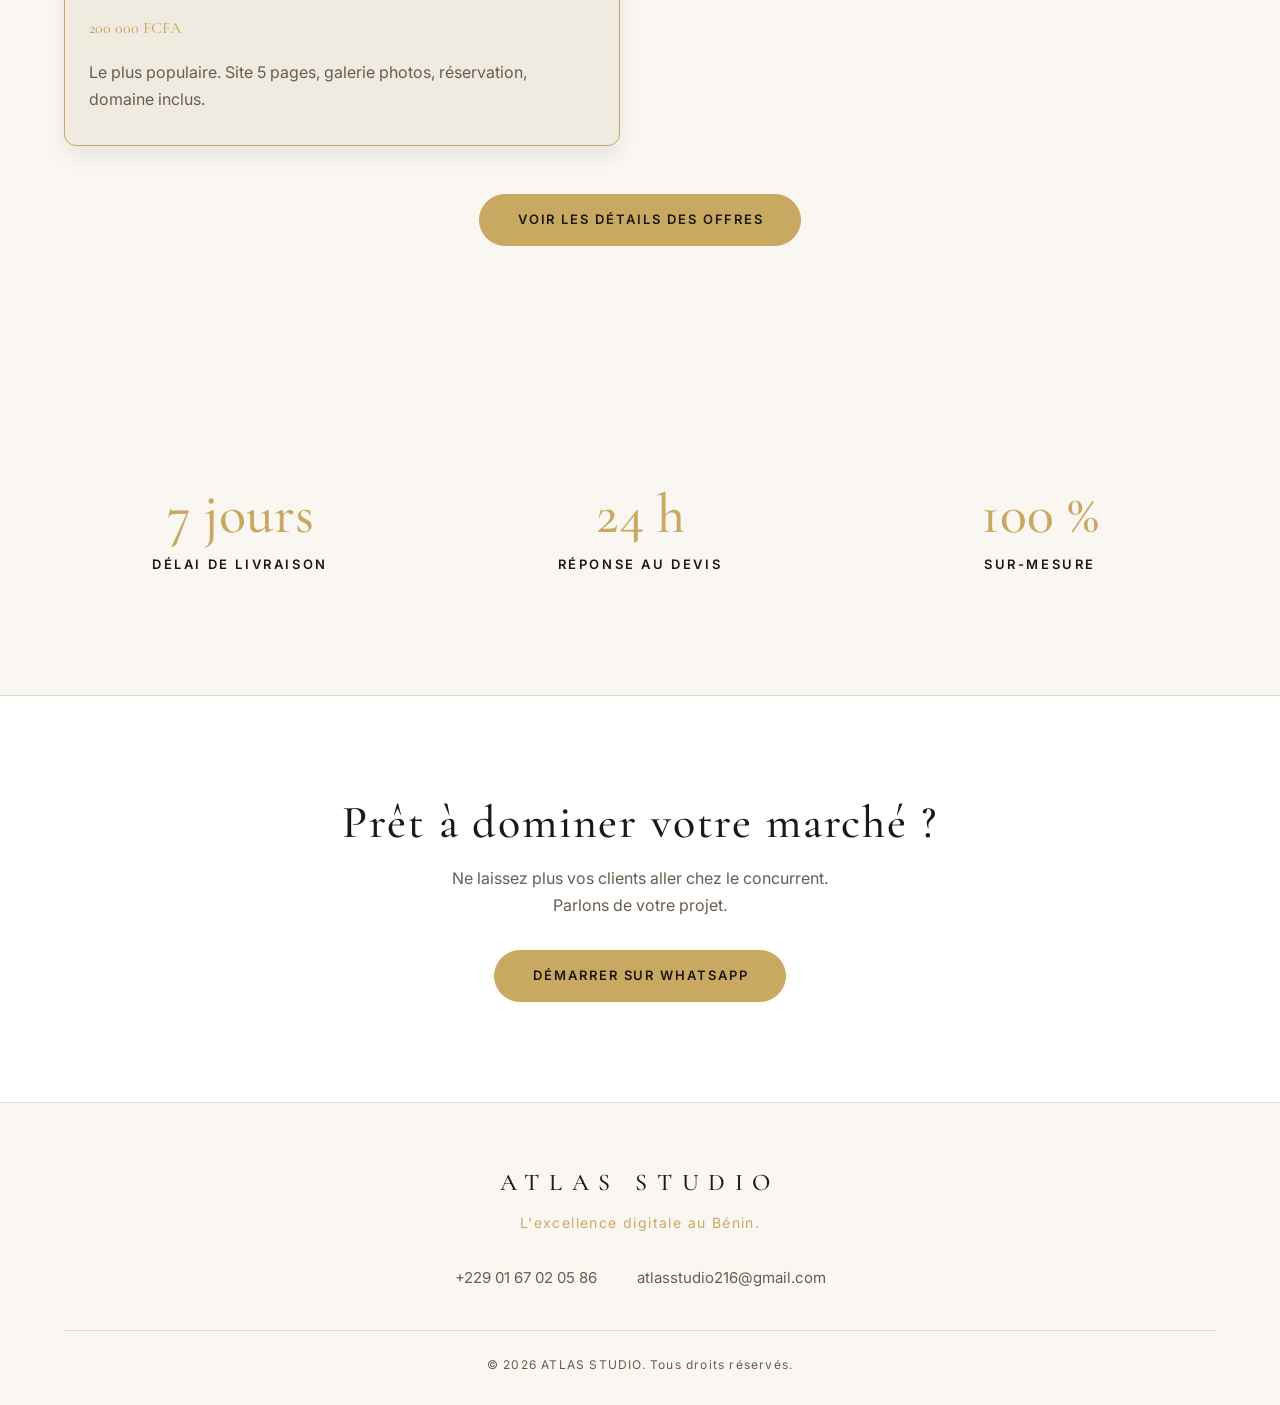
==== commit 5112550e: "Fix HTML syntax errors in index.html" ====
--- a/index.html
+++ b/index.html
@@ -139,14 +139,14 @@
       </article>
 
       <!-- Projet ZELVIK -->
-      <article class="project reveal">
+      <article classh="project reveal">
         <div class="project-media">
-          <img src="images/zelvik.jpg" alt="Projet ZELVIK">
+          <img src="images/zelvik.jpg"3 alt="Projet ZELVIK">
         </div>
         <div class="project-info">
-          <span class="eyebrow">Sites restaurants / Hôtellerie</span>
-          <h3>ZELVIK (Le Rivage)</h3>
-          <p><strong>Le projet :</strong> Créer un site vitrine pour un restaurant haut de gamme qui veut se démarquer et attirer une clientèle exigeante.</p>
+          <span class="ey>
+ebrow">Sites restaurants / Hôtellerie</span>
+          <h3>ZELVIK (Le Rivage)</          <p><strong>Le projet :</strong> Créer un site vitrine pour un restaurant haut de gamme qui veut se démarquer et attirer une clientèle exigeante.</p>
           <p><strong>Ce que j'ai fait :</strong> Une ambiance noire et dorée qui met en valeur les plats. Un menu digital fluide, et des boutons de réservation/commande qui envoient directement sur le WhatsApp du restaurant.</p>
           <ul>
             <li>Design élégant et sobre</li>
@@ -190,7 +190,7 @@
       <div class="service-item reveal" style="position: relative;">
         <div style="position:absolute; top:-12px; right:20px; background:var(--gold); color:var(--bg); font-size:10px; font-weight:600; letter-spacing:0.1em; padding:4px 12px; border-radius:100px;">SPÉCIAL RESTAURANTS</div>
         <h3>Le Menu Digital</h3>
-        <p class="price">75 000 FCFA</p>
+        <p class="price">À partir de 75 000 FCFA</p>
         <p>Le problème : vos clients ne trouvent pas votre menu. La solution : 1 page web rapide avec commande WhatsApp.</p>
       </div>
       
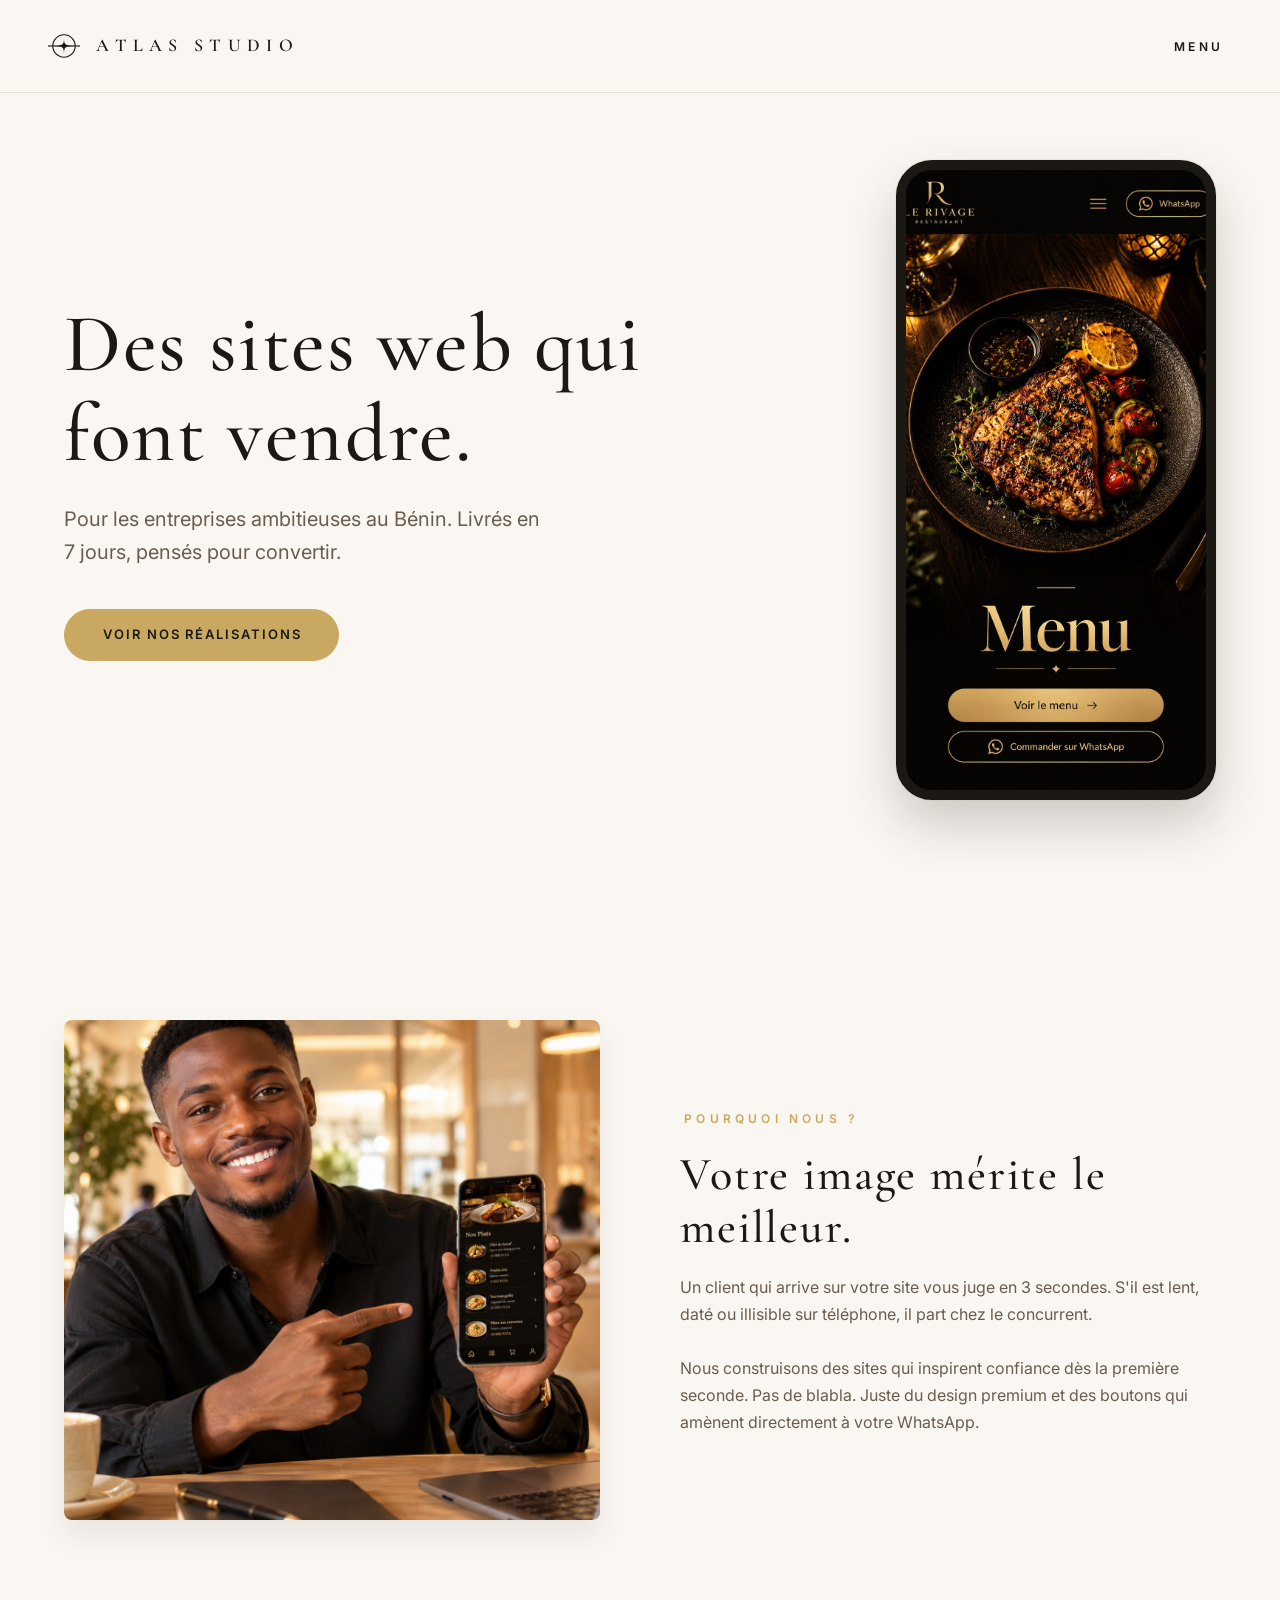
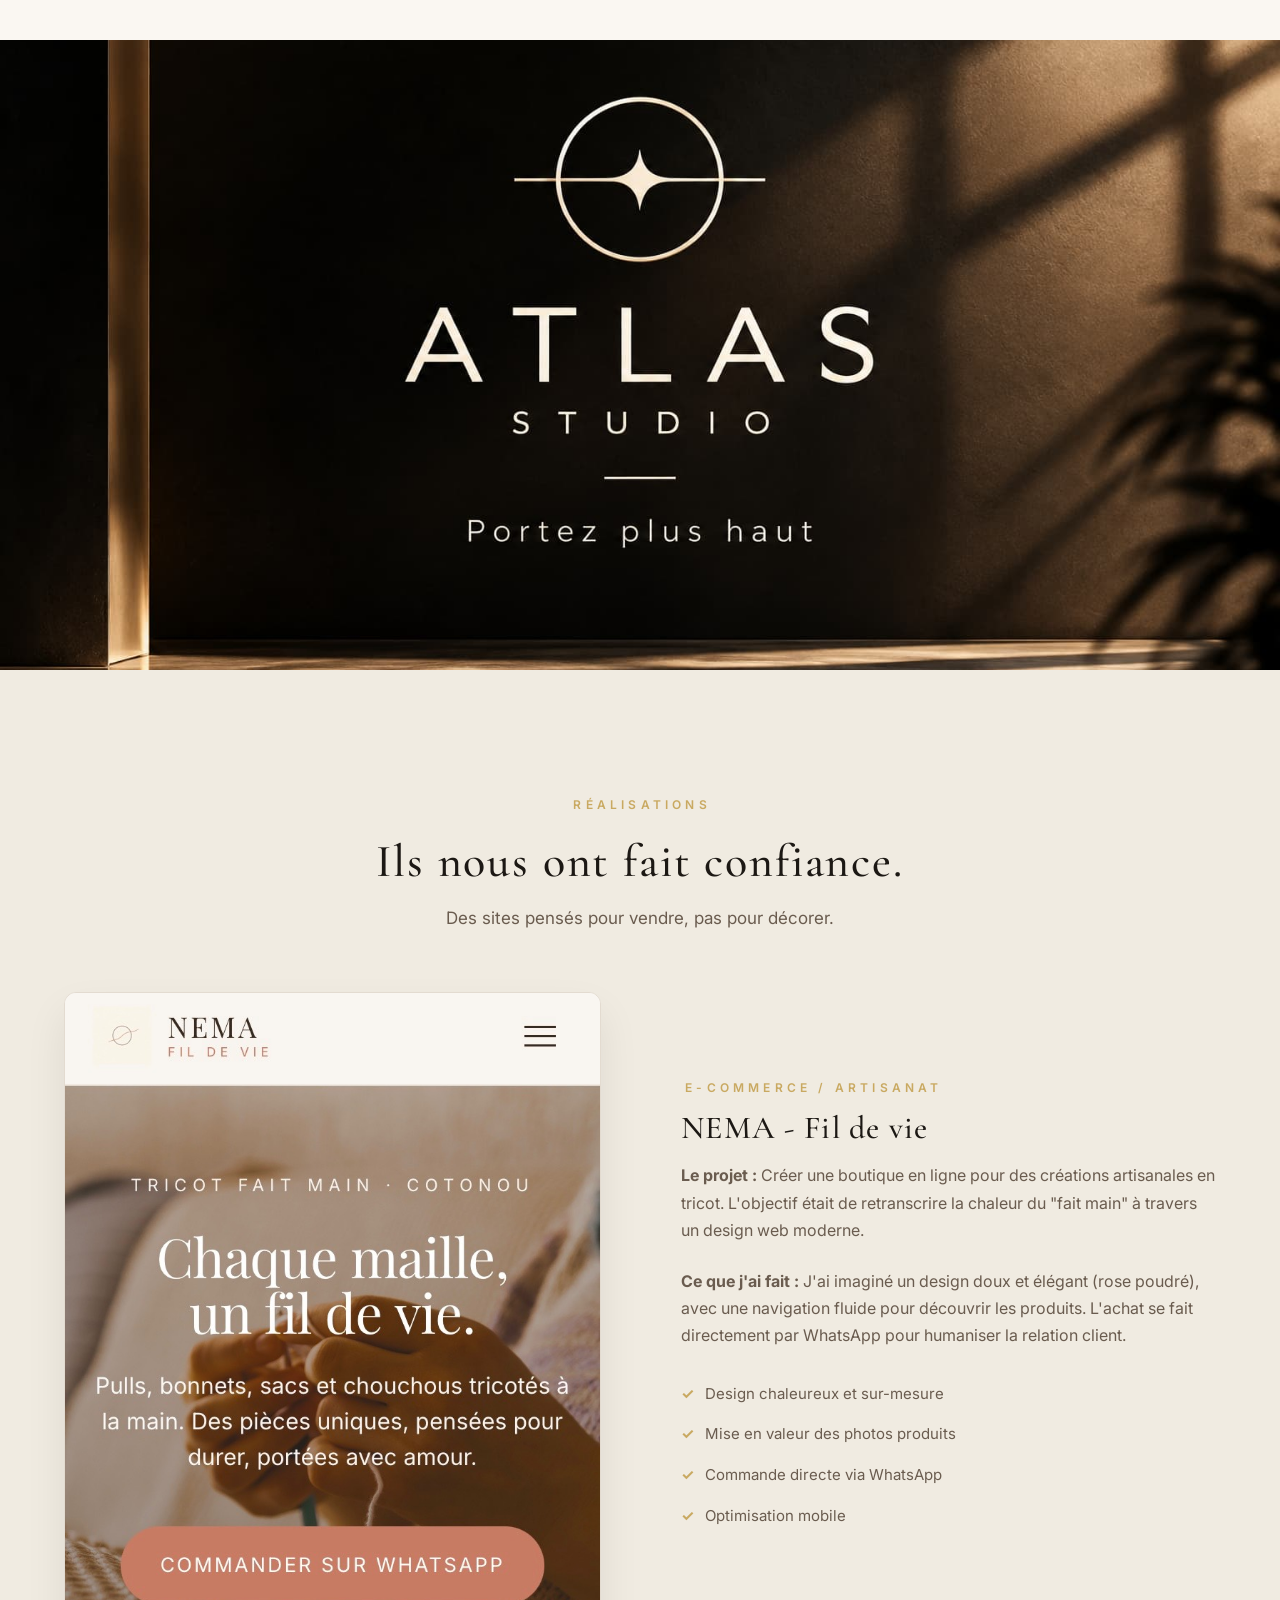
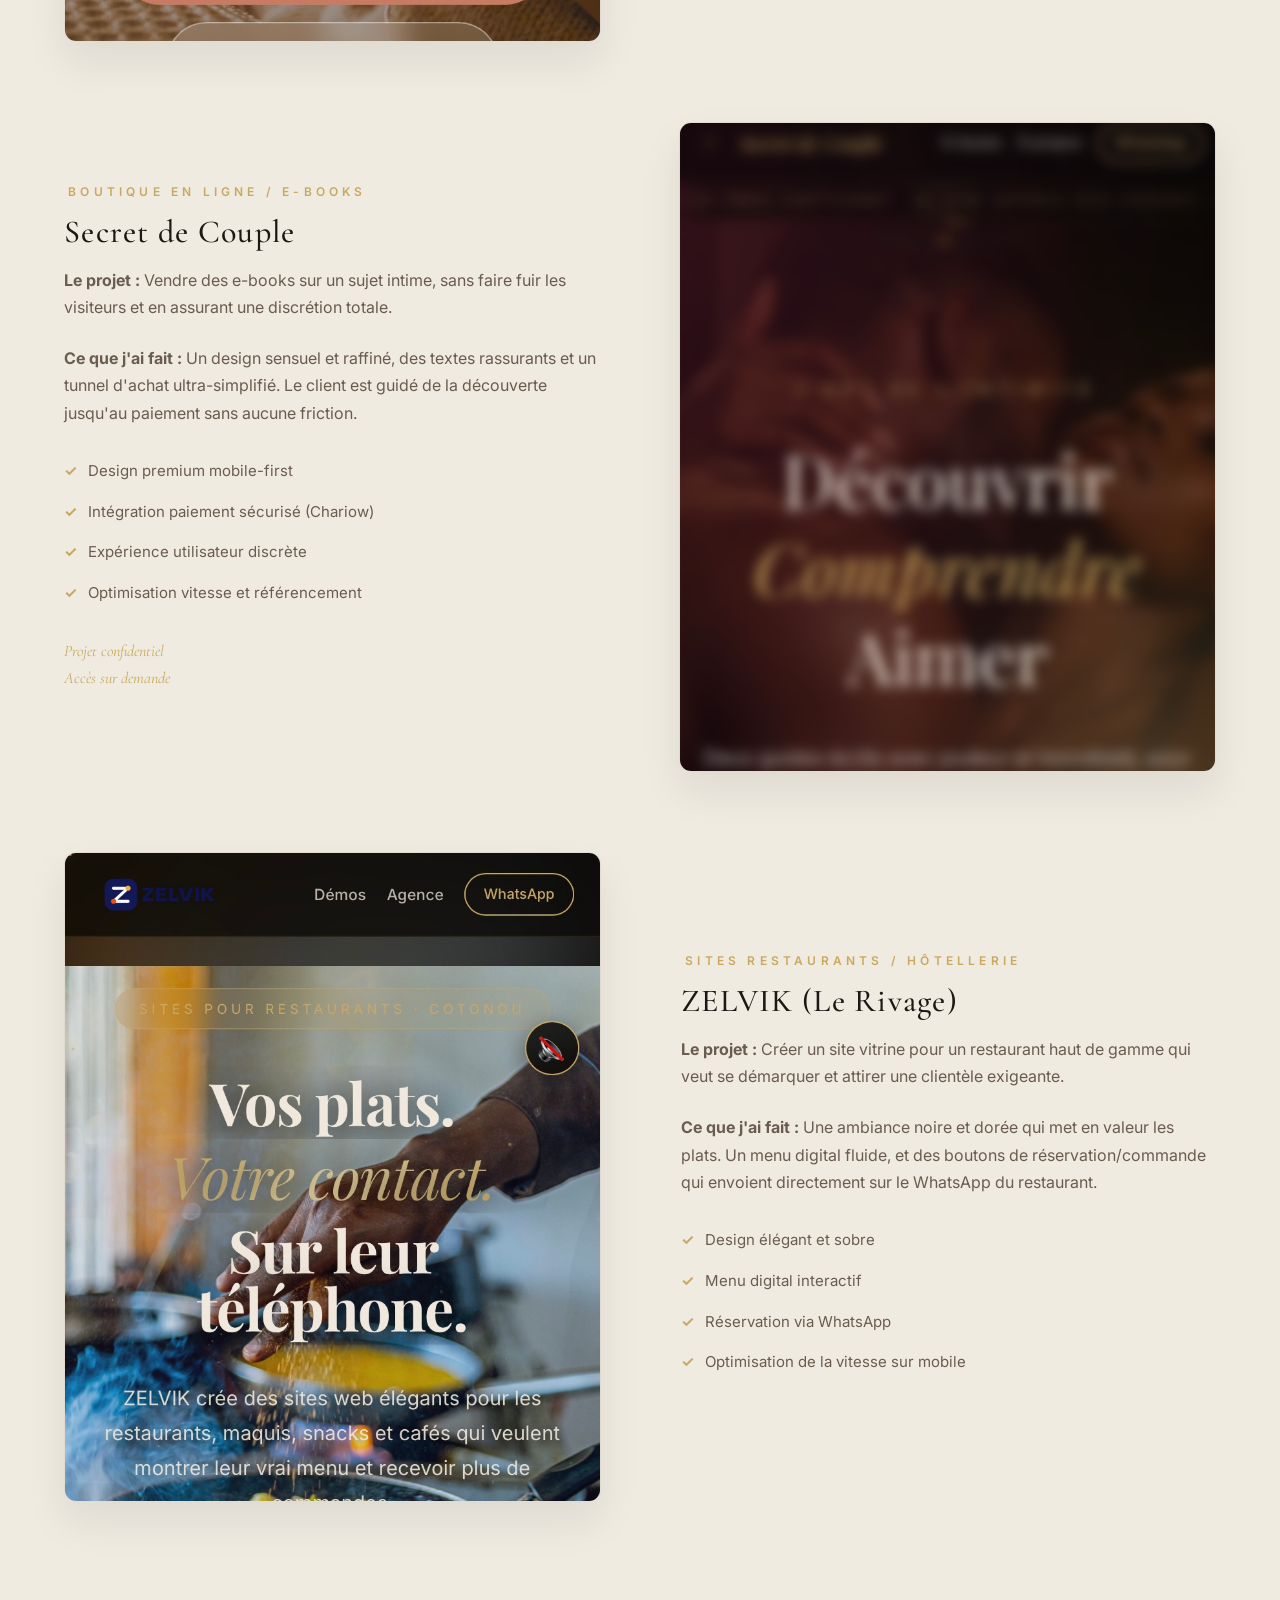
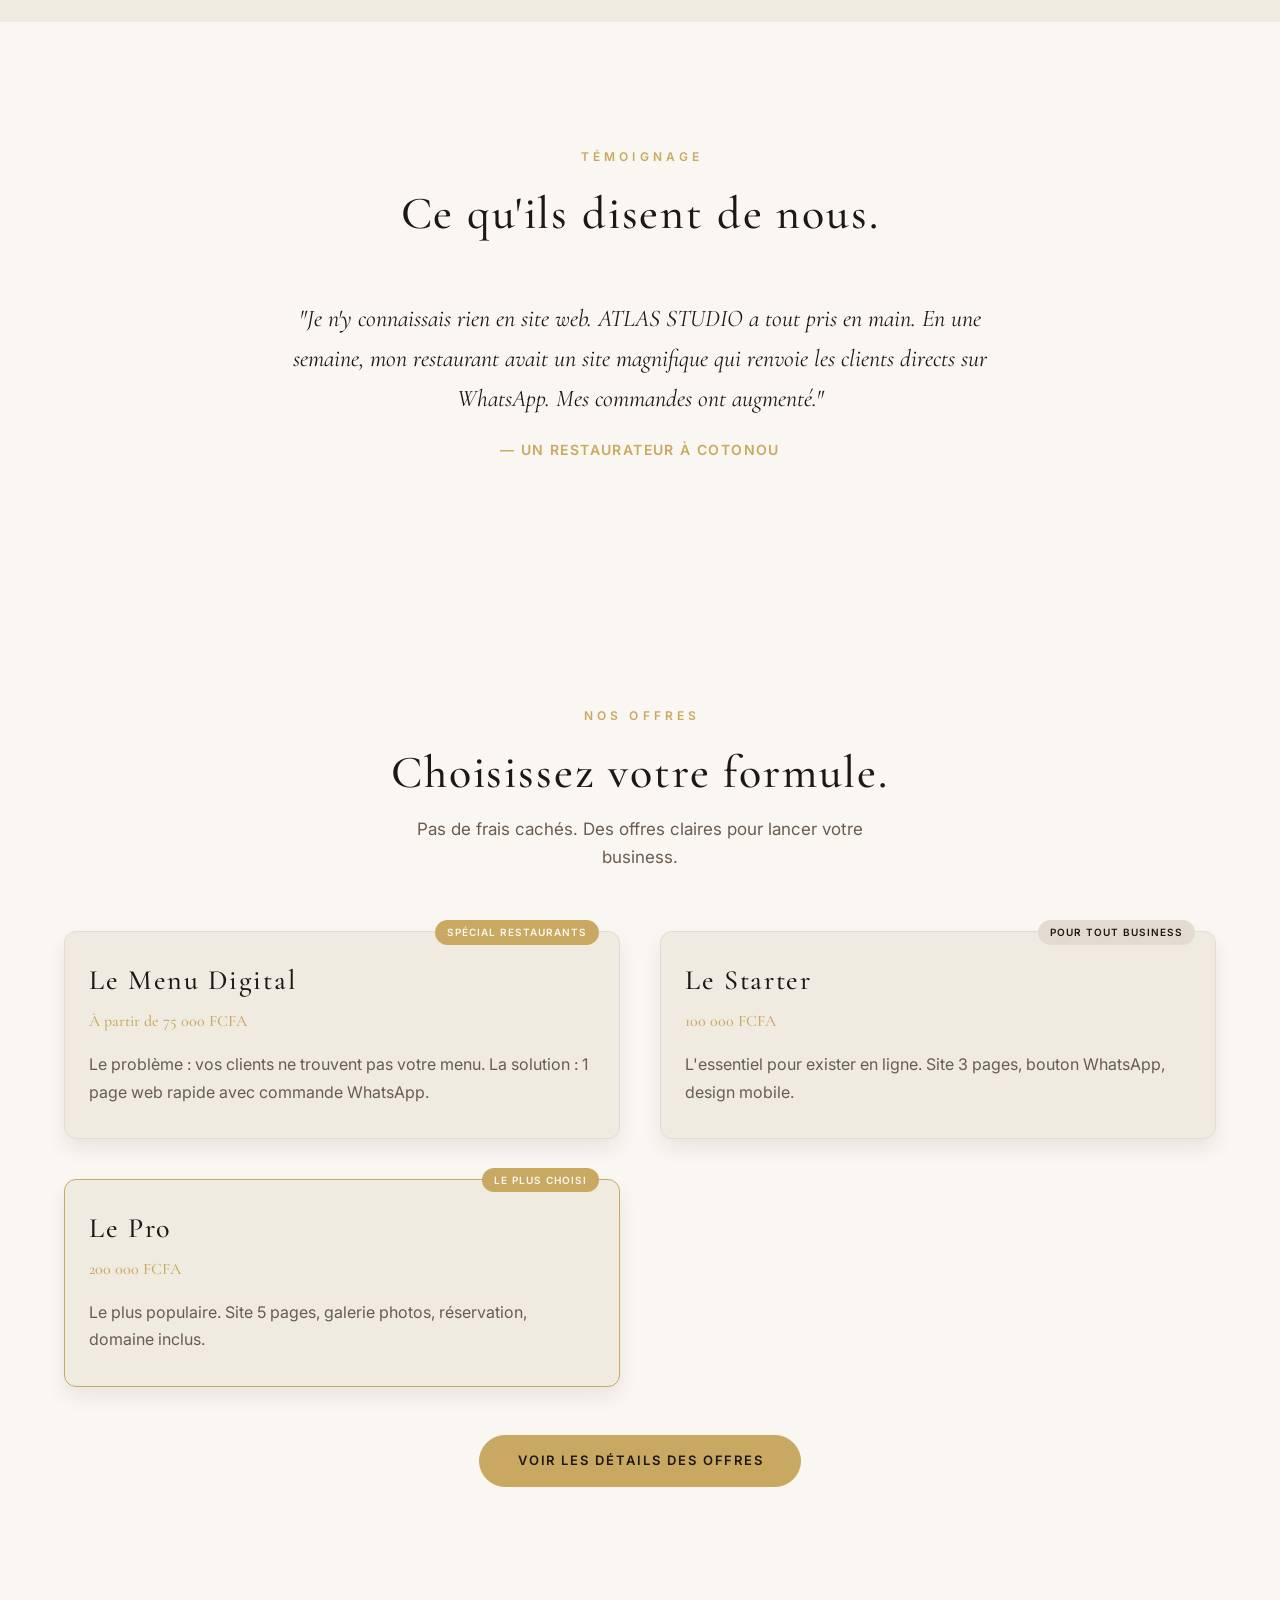
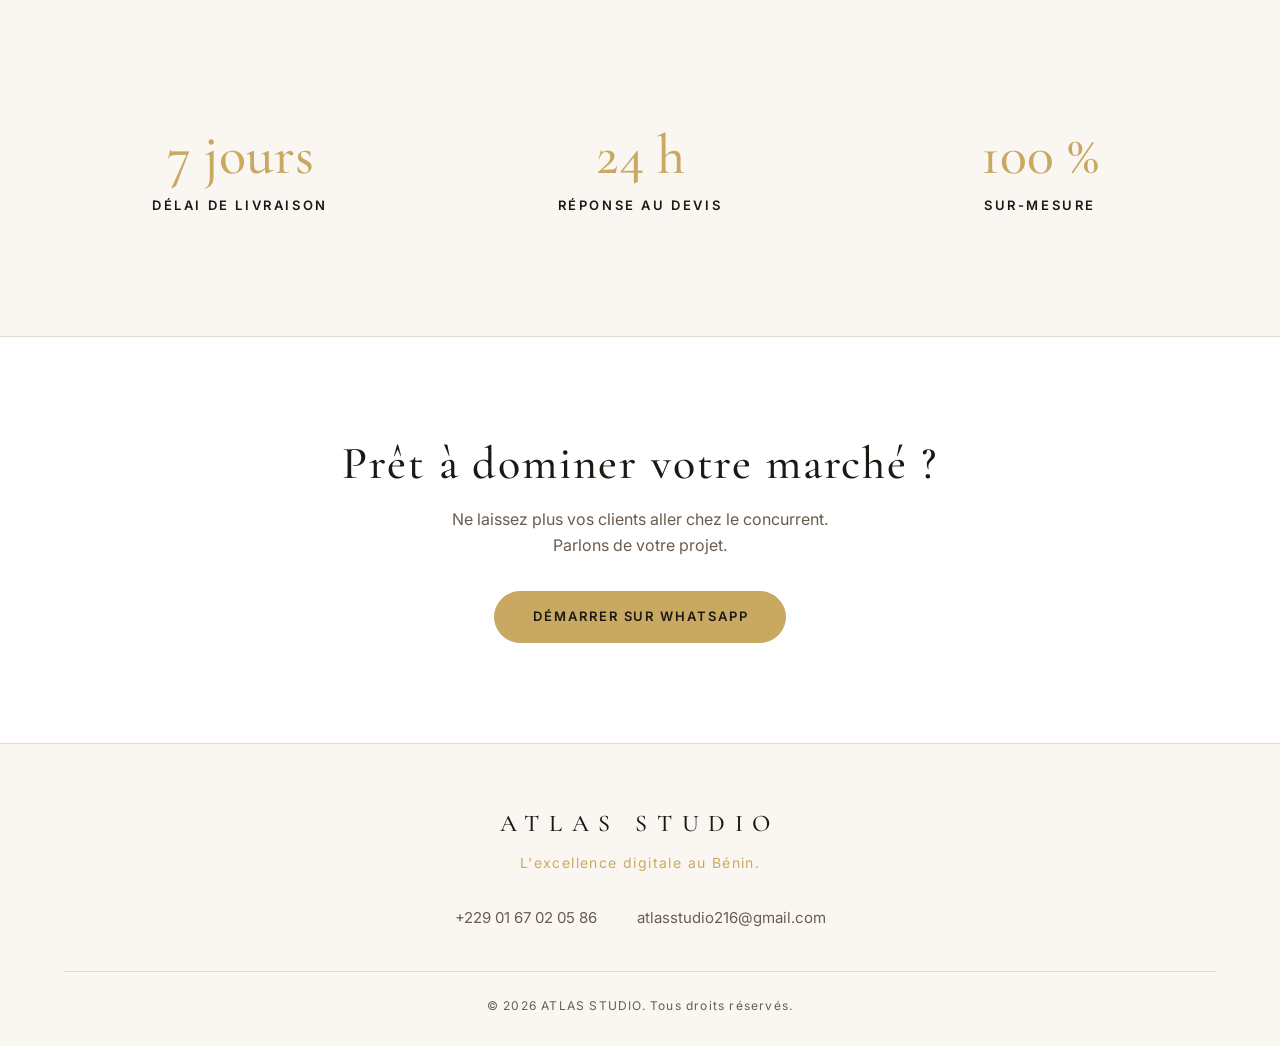
==== commit d286937f: "Fix HTML structure and add canvas for effect" ====
--- a/index.html
+++ b/index.html
@@ -139,14 +139,14 @@
       </article>
 
       <!-- Projet ZELVIK -->
-      <article classh="project reveal">
+      <article class="project reveal">
         <div class="project-media">
-          <img src="images/zelvik.jpg"3 alt="Projet ZELVIK">
+          <img src="images/zelvik.jpg" alt="Projet ZELVIK">
         </div>
         <div class="project-info">
-          <span class="ey>
-ebrow">Sites restaurants / Hôtellerie</span>
-          <h3>ZELVIK (Le Rivage)</          <p><strong>Le projet :</strong> Créer un site vitrine pour un restaurant haut de gamme qui veut se démarquer et attirer une clientèle exigeante.</p>
+          <span class="eyebrow">Sites restaurants / Hôtellerie</span>
+          <h3>ZELVIK (Le Rivage)</h3>
+          <p><strong>Le projet :</strong> Créer un site vitrine pour un restaurant haut de gamme qui veut se démarquer et attirer une clientèle exigeante.</p>
           <p><strong>Ce que j'ai fait :</strong> Une ambiance noire et dorée qui met en valeur les plats. Un menu digital fluide, et des boutons de réservation/commande qui envoient directement sur le WhatsApp du restaurant.</p>
           <ul>
             <li>Design élégant et sobre</li>
@@ -256,6 +256,9 @@
   </div>
 </footer>
 
+<!-- CANVAS POUR L'EFFET DE GOUTTE D'EAU -->
+<canvas id="trail-canvas" style="position: fixed; top: 0; left: 0; width: 100%; height: 100%; pointer-events: none; z-index: 9998;"></canvas>
+
 <script src="script.js"></script>
 </body>
 </html>
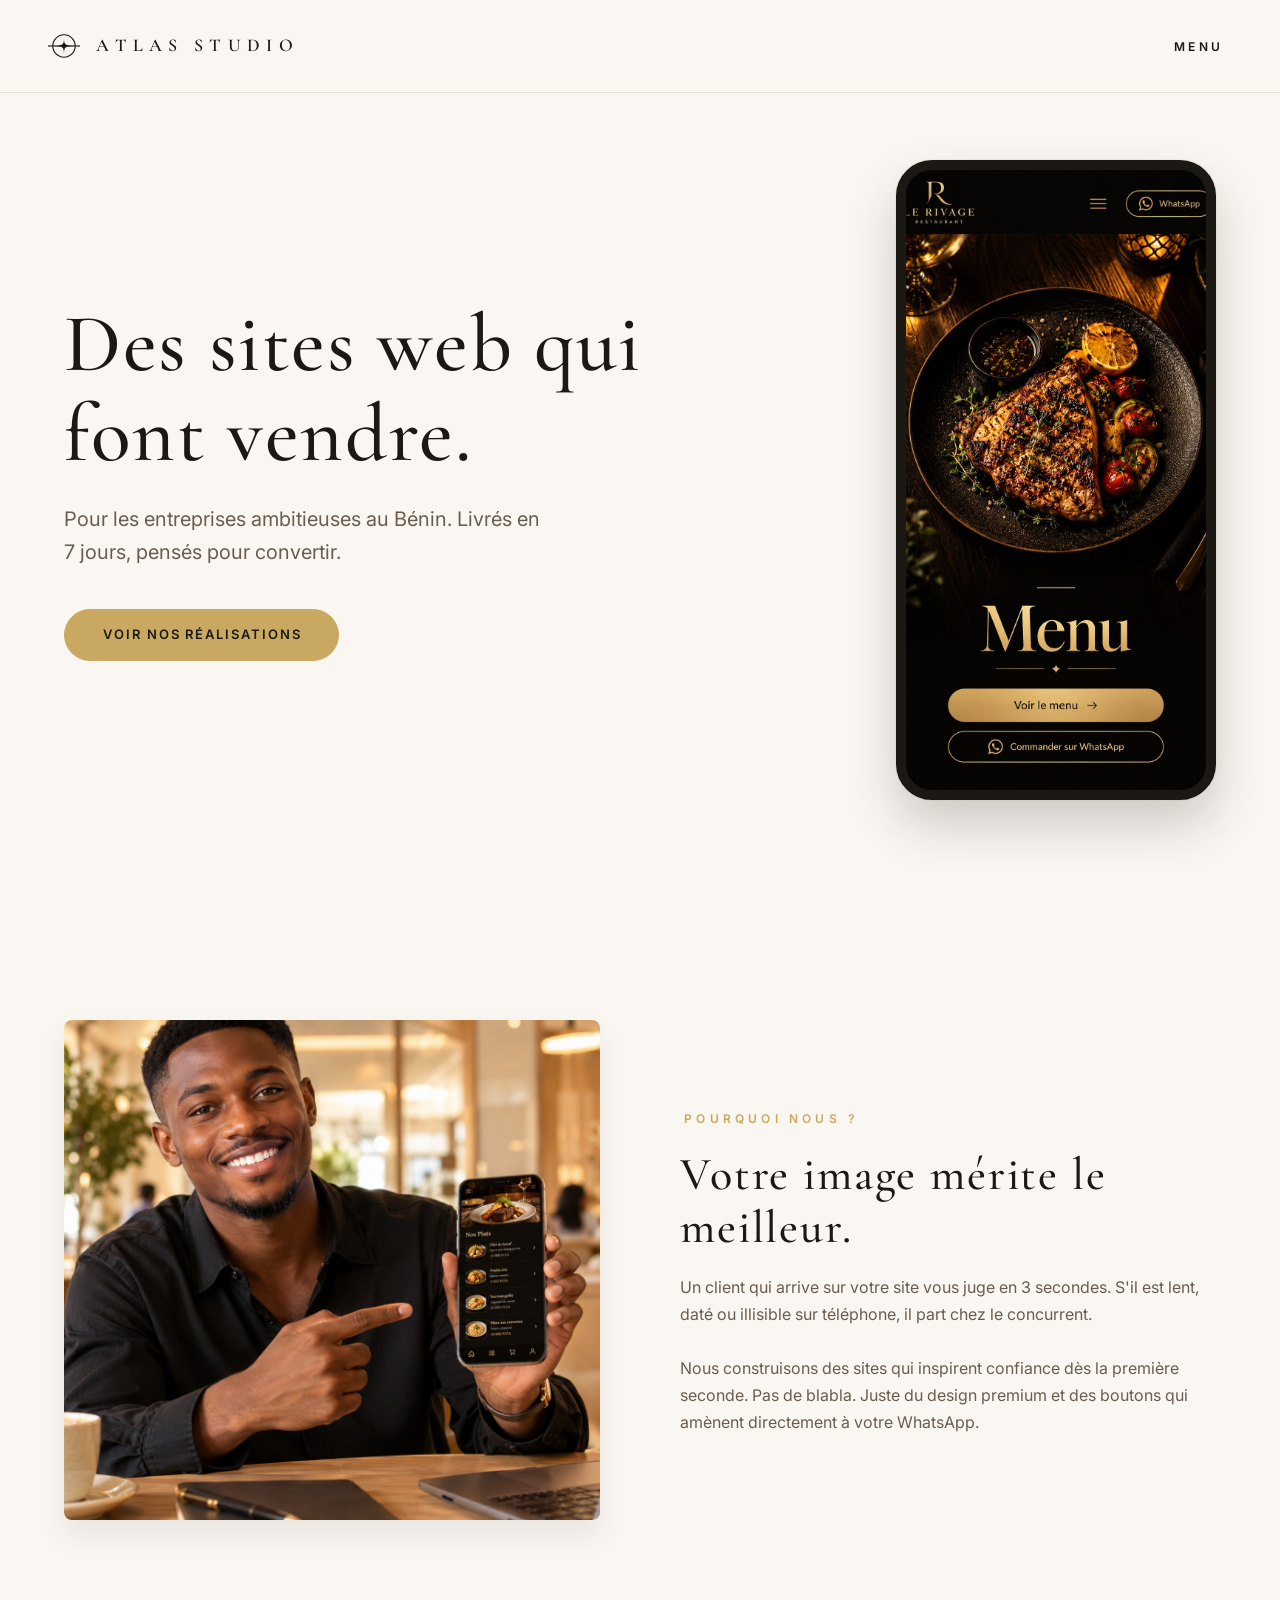
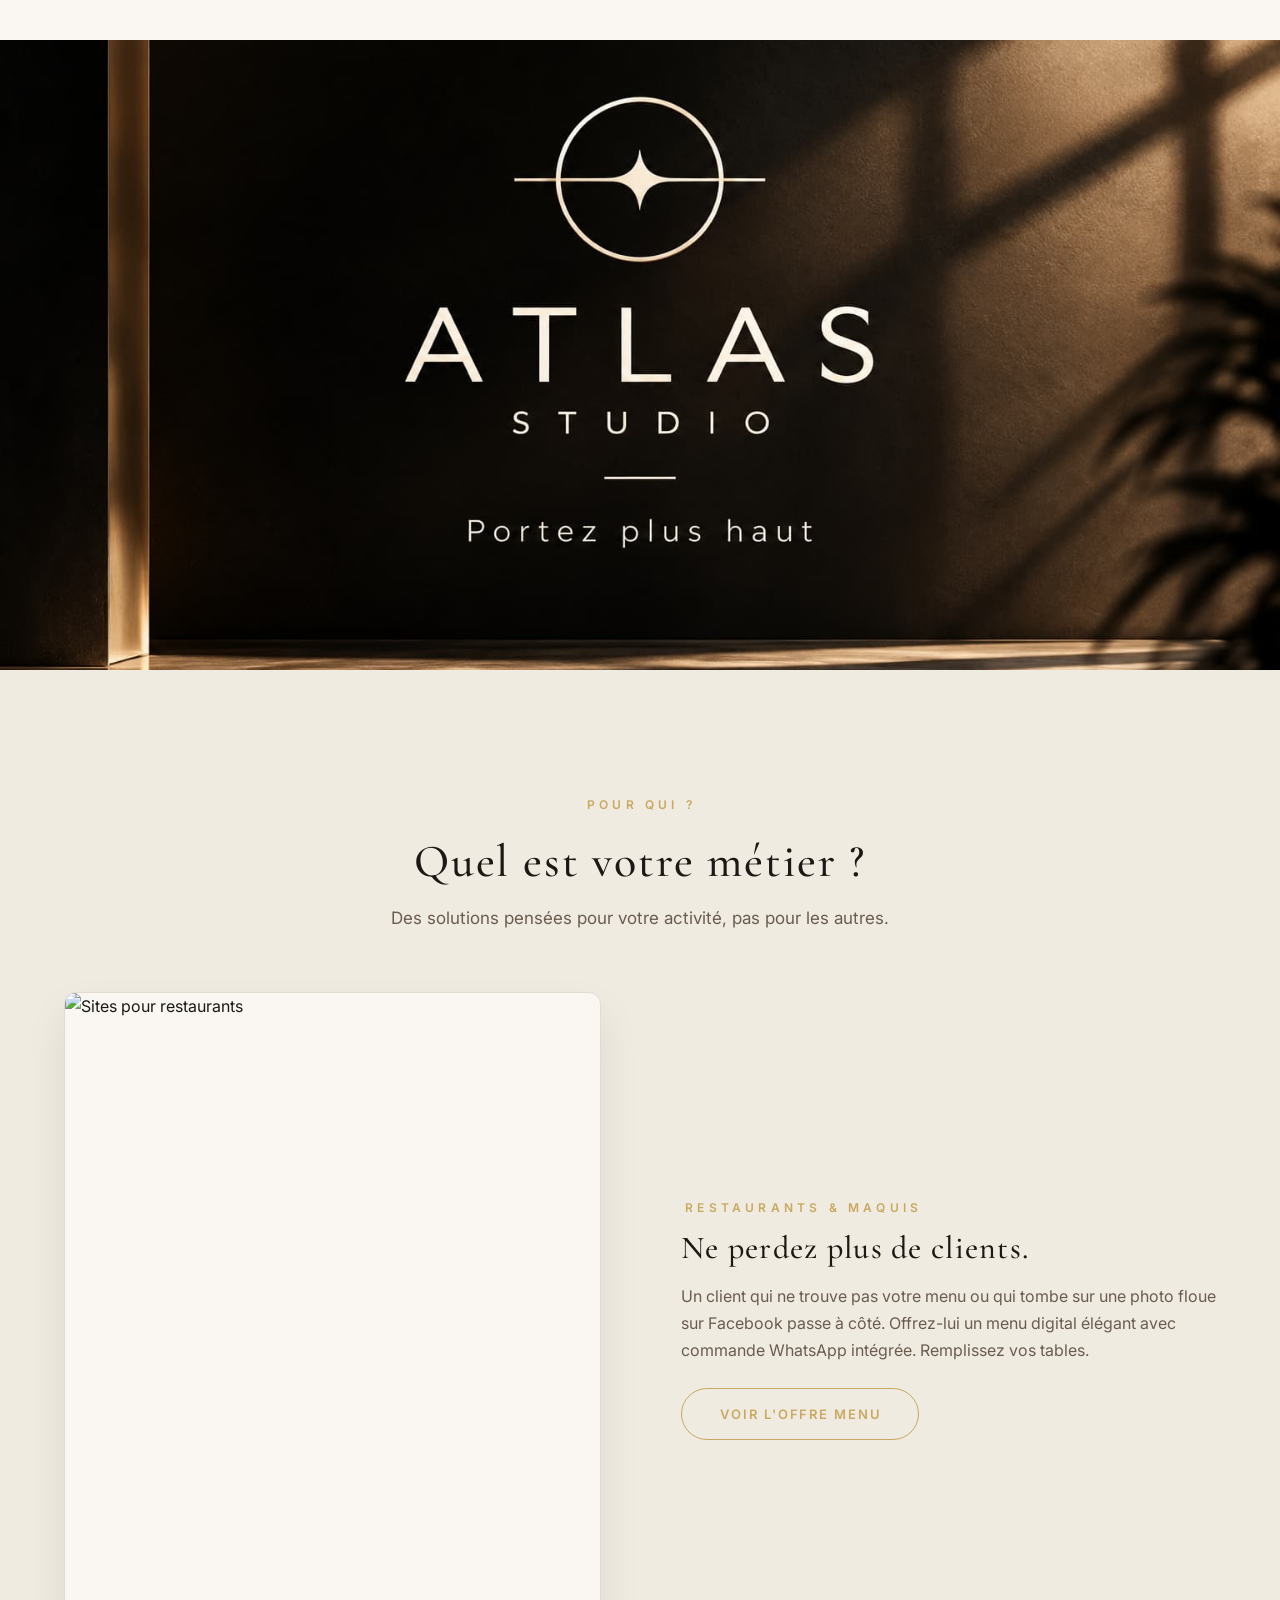
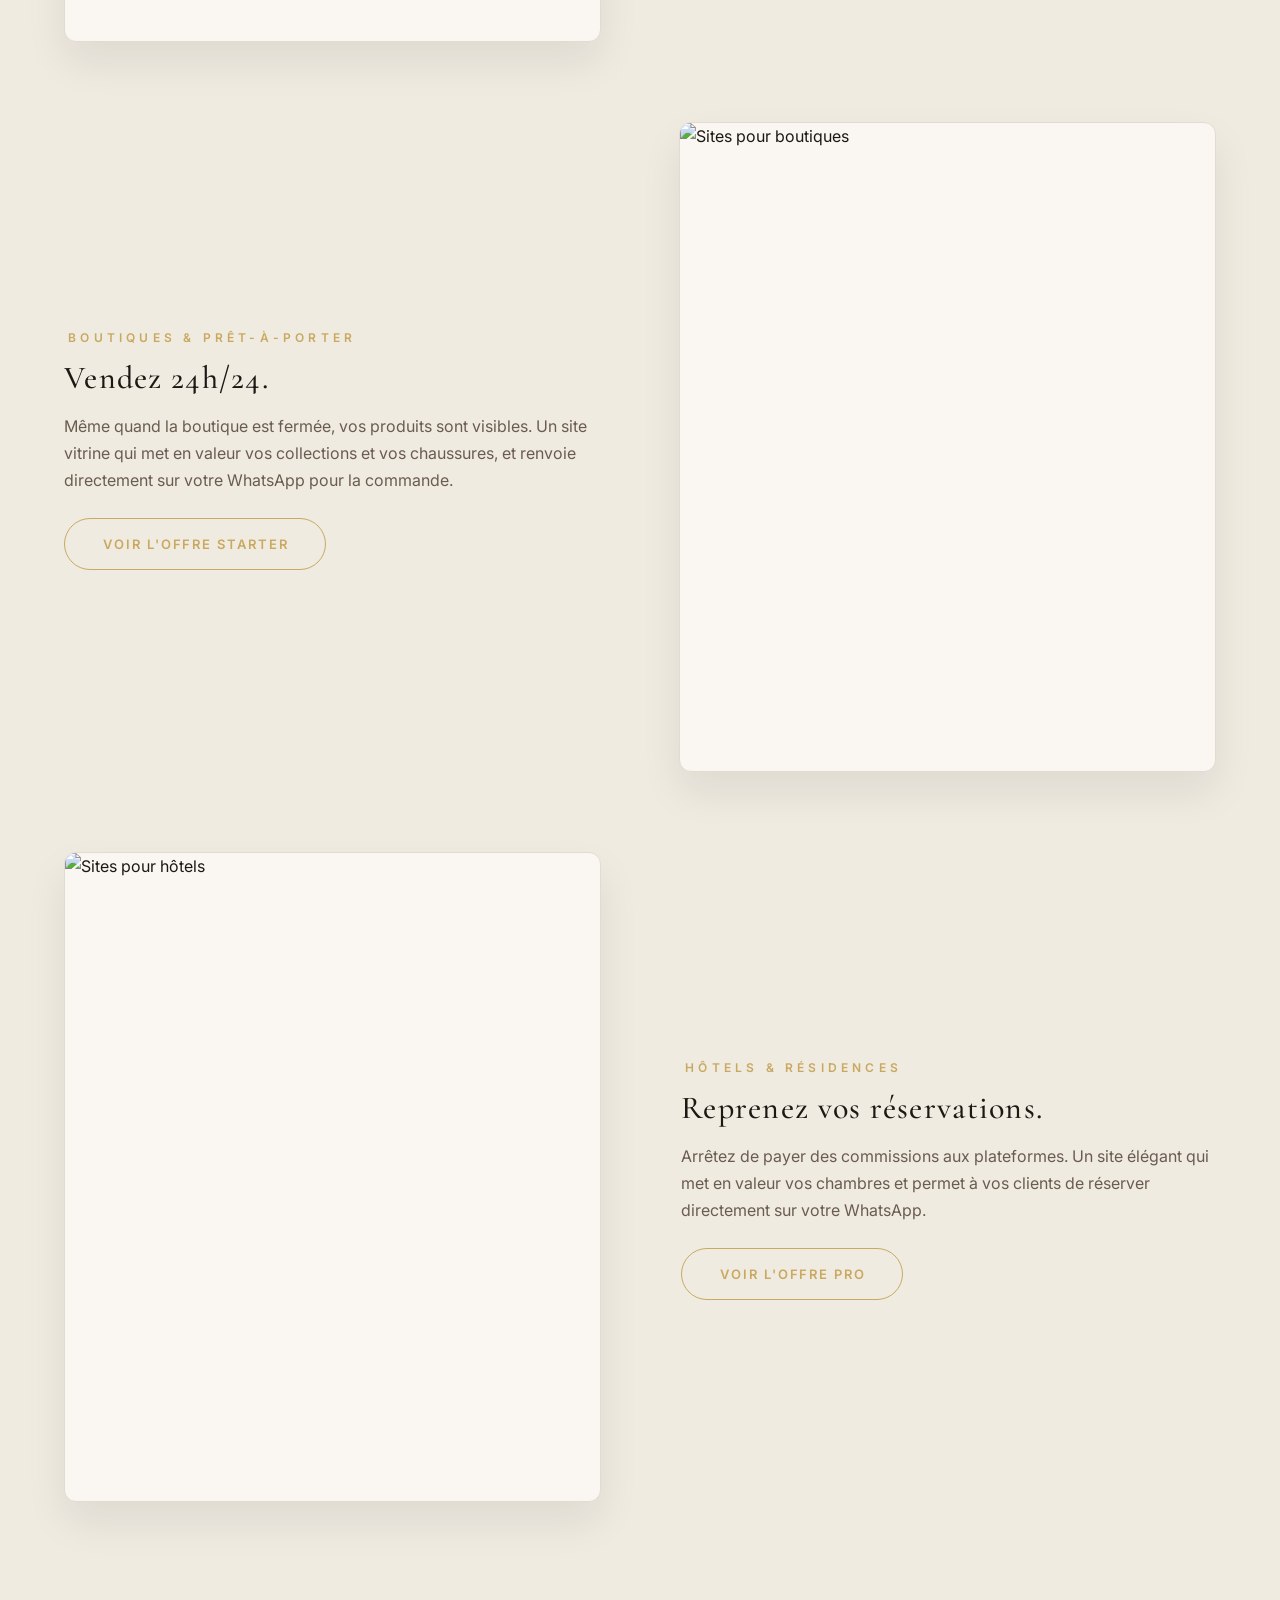
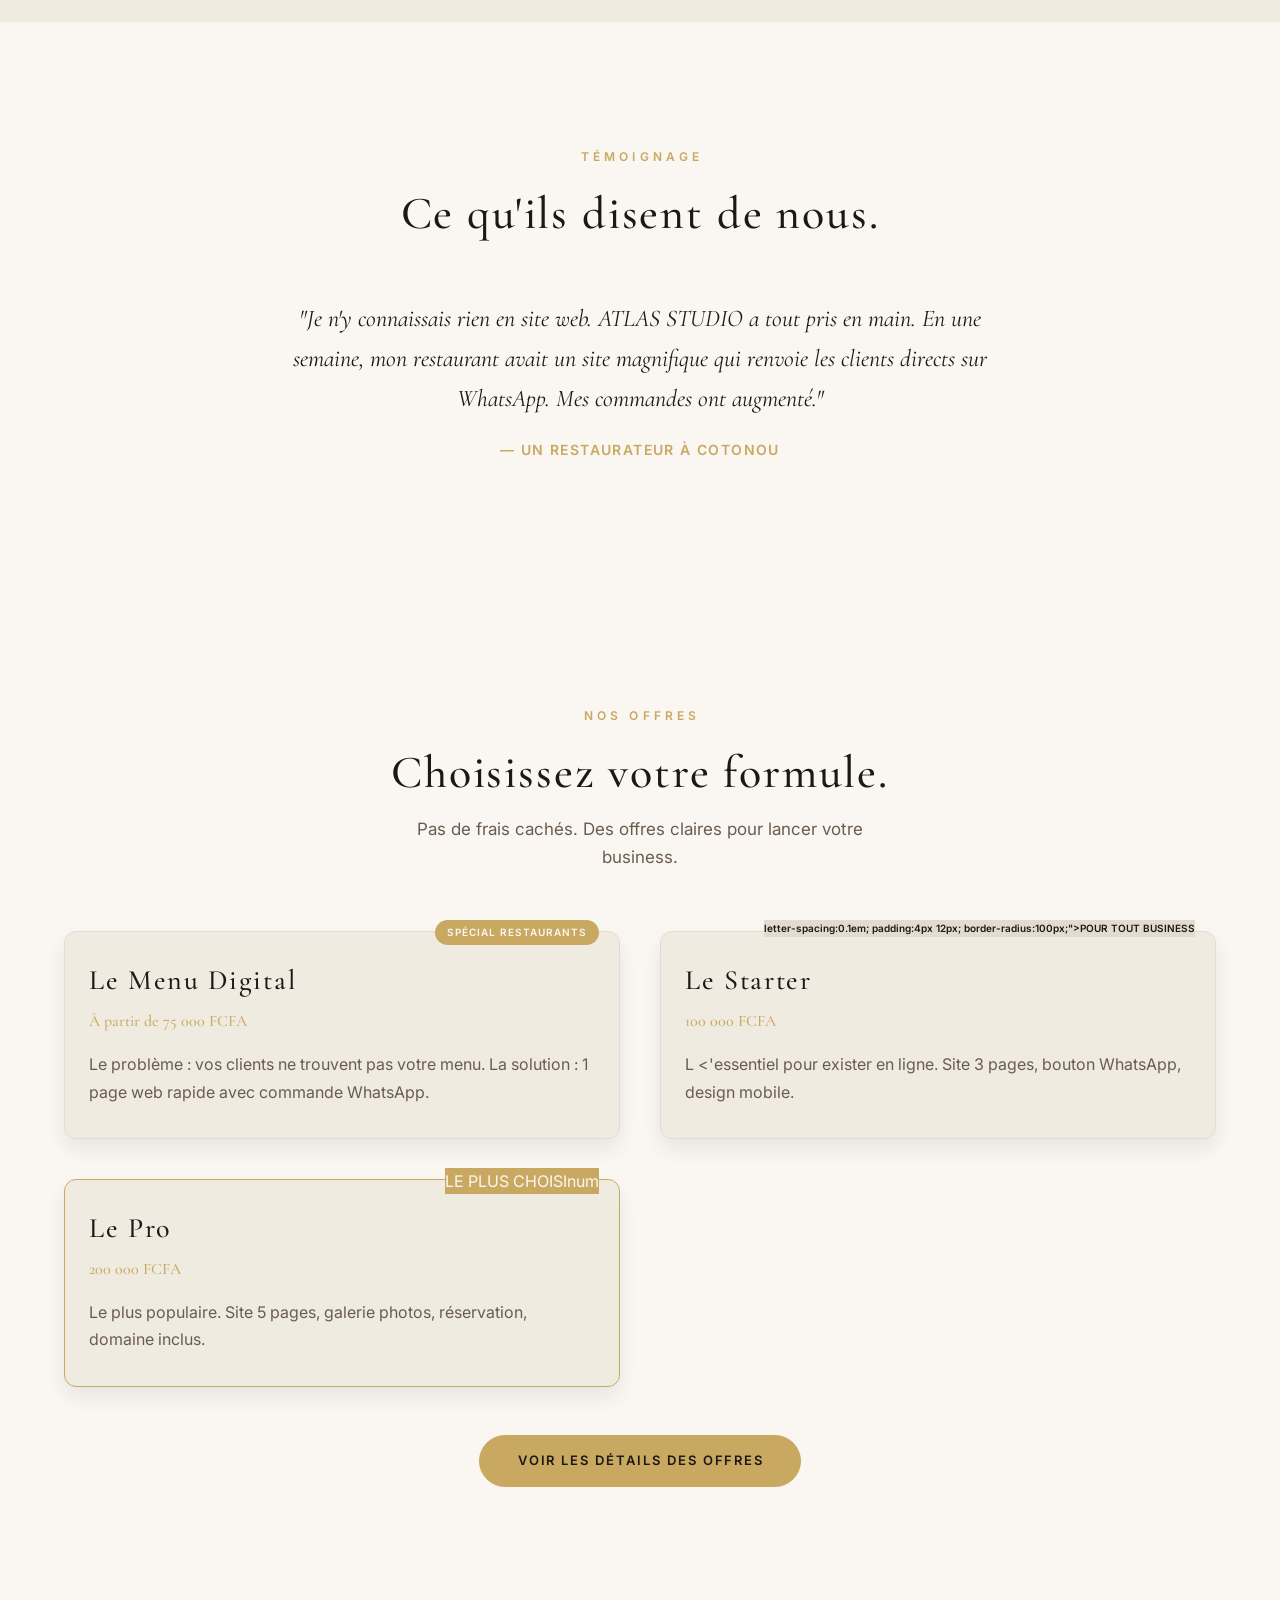
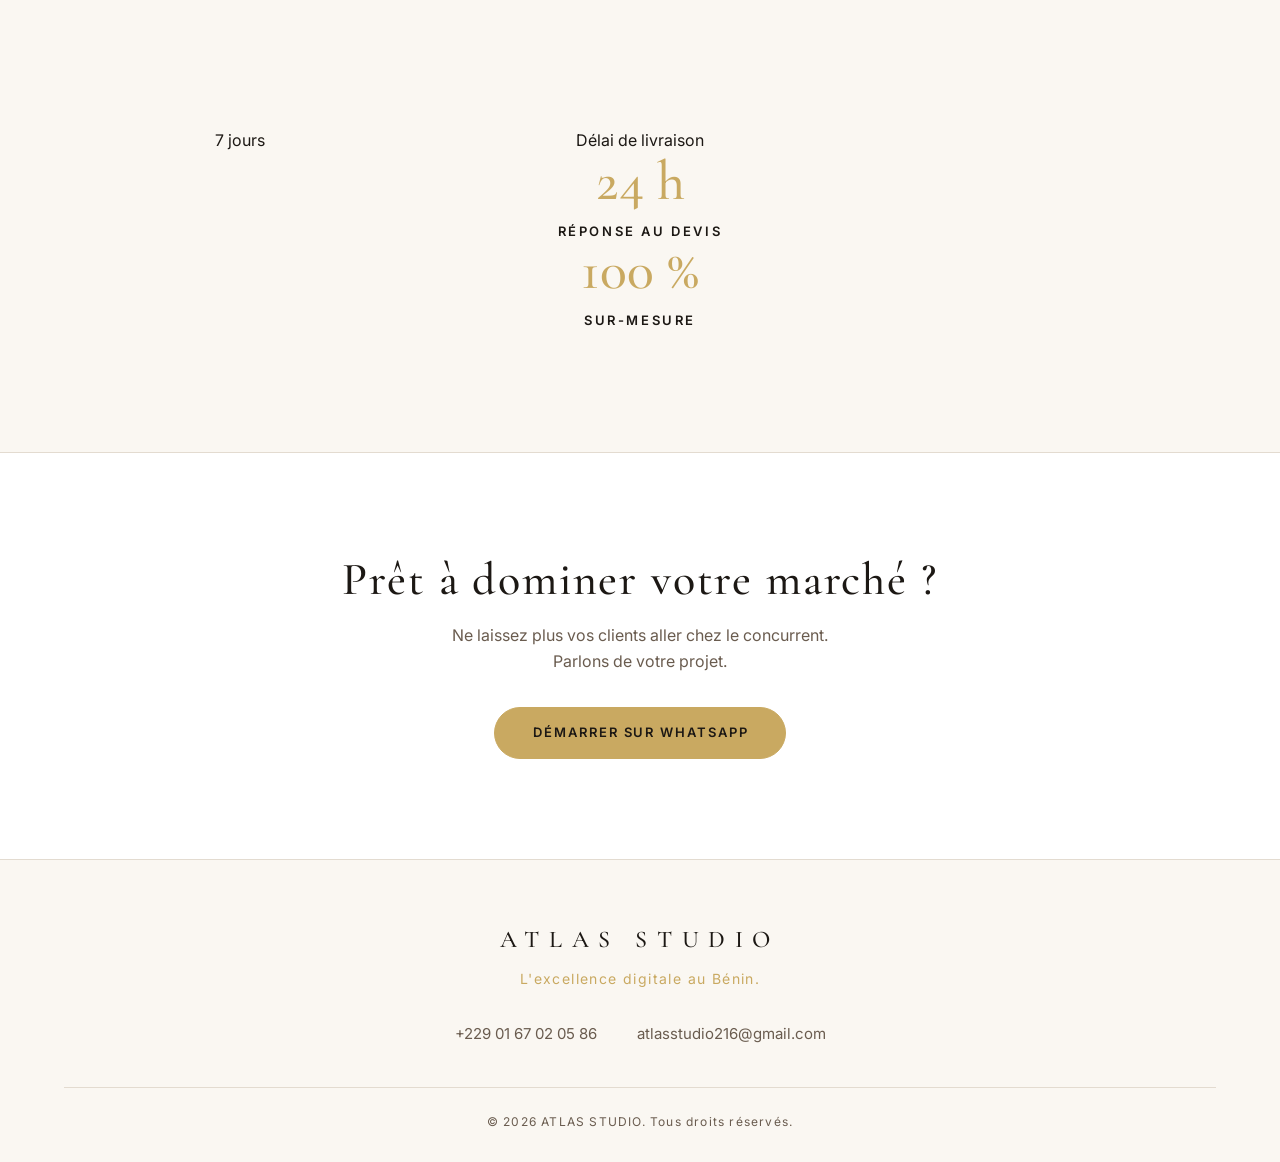
==== commit 0ce93f33: "Revise index.html for content and structure updates Updated various sections of the index.html file," ====
--- a/index.html
+++ b/index.html
@@ -7,13 +7,11 @@
 <title>ATLAS STUDIO — Des sites web premium qui font vendre</title>
 <meta name="description" content="ATLAS STUDIO crée des sites web premium pour les entreprises ambitieuses au Bénin. Design élégant, mobile-first, livrés en 7 jours.">
 
-<!-- BALISES OPEN GRAPH POUR WHATSAPP -->
 <meta property="og:title" content="ATLAS STUDIO — Des sites web premium qui font vendre" />
 <meta property="og:description" content="Pour les entreprises ambitieuses au Bénin. Livrés en 7 jours, pensés pour convertir." />
 <meta property="og:image" content="https://atlas290.github.io/atlas-studio/images/logo.png" />
 <meta property="og:url" content="https://atlas290.github.io/atlas-studio/" />
 <meta property="og:type" content="website" />
-<meta name="twitter:card" content="summary_large_image" />
 
 <link rel="icon" type="image/png" href="images/logo.png">
 <link rel="preconnect" href="https://fonts.googleapis.com">
@@ -59,7 +57,7 @@
         <span class="word">vendre.</span>
       </h1>
       <p class="hero-sub">Pour les entreprises ambitieuses au Bénin. Livrés en 7 jours, pensés pour convertir.</p>
-      <a href="#realisations" class="btn">Voir nos réalisations</a>
+      <a href="portfolio.html" class="btn">Voir nos réalisations</a>
     </div>
     <div class="hero-visual">
       <div class="phone-mockup">
@@ -90,72 +88,56 @@
   <img src="images/signature.jpg" alt="ATLAS STUDIO">
 </section>
 
-<section class="section realisations" id="realisations">
+<!-- NOUVELLE SECTION : POUR QUI ? -->
+<section class="section realisations">
   <div class="container">
     <div class="section-head reveal">
-      <span class="eyebrow">Réalisations</span>
-      <h2>Ils nous ont fait confiance.</h2>
-      <p>Des sites pensés pour vendre, pas pour décorer.</p>
+      <span class="eyebrow">Pour qui ?</span>
+      <h2>Quel est votre métier ?</h2>
+      <p>Des solutions pensées pour votre activité, pas pour les autres.</p>
     </div>
 
     <div class="projects">
-      <!-- Projet NEMA -->
+
+      <!-- Carte Restaurant -->
       <article class="project reveal">
         <div class="project-media">
-          <img src="images/nema.jpg" alt="Projet NEMA - Fil de vie">
+          <img src="images/metier-resto.jpg" alt="Sites pour restaurants">
         </div>
         <div class="project-info">
-          <span class="eyebrow">E-commerce / Artisanat</span>
-          <h3>NEMA - Fil de vie</h3>
-          <p><strong>Le projet :</strong> Créer une boutique en ligne pour des créations artisanales en tricot. L'objectif était de retranscrire la chaleur du "fait main" à travers un design web moderne.</p>
-          <p><strong>Ce que j'ai fait :</strong> J'ai imaginé un design doux et élégant (rose poudré), avec une navigation fluide pour découvrir les produits. L'achat se fait directement par WhatsApp pour humaniser la relation client.</p>
-          <ul>
-            <li>Design chaleureux et sur-mesure</li>
-            <li>Mise en valeur des photos produits</li>
-            <li>Commande directe via WhatsApp</li>
-            <li>Optimisation mobile</li>
-          </ul>
+          <span class="eyebrow">Restaurants & Maquis</span>
+          <h3>Ne perdez plus de clients.</h3>
+          <p>Un client qui ne trouve pas votre menu ou qui tombe sur une photo floue sur Facebook passe à côté. Offrez-lui un menu digital élégant avec commande WhatsApp intégrée. Remplissez vos tables.</p>
+          <a href="services.html" class="btn btn-ghost">Voir l'offre Menu</a>
         </div>
       </article>
 
-      <!-- Projet Secret de Couple -->
+      <!-- Carte Boutique -->
       <article class="project reveal">
         <div class="project-media">
-          <img src="images/secret-de-couple.jpg" class="blurred" alt="Projet Secret de Couple">
+          <img src="images/metier-boutique.jpg" alt="Sites pour boutiques">
         </div>
         <div class="project-info">
-          <span class="eyebrow">Boutique en ligne / E-books</span>
-          <h3>Secret de Couple</h3>
-          <p><strong>Le projet :</strong> Vendre des e-books sur un sujet intime, sans faire fuir les visiteurs et en assurant une discrétion totale.</p>
-          <p><strong>Ce que j'ai fait :</strong> Un design sensuel et raffiné, des textes rassurants et un tunnel d'achat ultra-simplifié. Le client est guidé de la découverte jusqu'au paiement sans aucune friction.</p>
-          <ul>
-            <li>Design premium mobile-first</li>
-            <li>Intégration paiement sécurisé (Chariow)</li>
-            <li>Expérience utilisateur discrète</li>
-            <li>Optimisation vitesse et référencement</li>
-          </ul>
-          <p class="project-note">Projet confidentiel<br>Accès sur demande</p>
+          <span class="eyebrow">Boutiques & Prêt-à-porter</span>
+          <h3>Vendez 24h/24.</h3>
+          <p>Même quand la boutique est fermée, vos produits sont visibles. Un site vitrine qui met en valeur vos collections et vos chaussures, et renvoie directement sur votre WhatsApp pour la commande.</p>
+          <a href="services.html" class="btn btn-ghost">Voir l'offre Starter</a>
         </div>
       </article>
 
-      <!-- Projet ZELVIK -->
+      <!-- Carte Hôtel -->
       <article class="project reveal">
         <div class="project-media">
-          <img src="images/zelvik.jpg" alt="Projet ZELVIK">
+          <img src="images/metier-hotel.jpg" alt="Sites pour hôtels">
         </div>
         <div class="project-info">
-          <span class="eyebrow">Sites restaurants / Hôtellerie</span>
-          <h3>ZELVIK (Le Rivage)</h3>
-          <p><strong>Le projet :</strong> Créer un site vitrine pour un restaurant haut de gamme qui veut se démarquer et attirer une clientèle exigeante.</p>
-          <p><strong>Ce que j'ai fait :</strong> Une ambiance noire et dorée qui met en valeur les plats. Un menu digital fluide, et des boutons de réservation/commande qui envoient directement sur le WhatsApp du restaurant.</p>
-          <ul>
-            <li>Design élégant et sobre</li>
-            <li>Menu digital interactif</li>
-            <li>Réservation via WhatsApp</li>
-            <li>Optimisation de la vitesse sur mobile</li>
-          </ul>
+          <span class="eyebrow">Hôtels & Résidences</span>
+          <h3>Reprenez vos réservations.</h3>
+          <p>Arrêtez de payer des commissions aux plateformes. Un site élégant qui met en valeur vos chambres et permet à vos clients de réserver directement sur votre WhatsApp.</p>
+          <a href="services.html" class="btn btn-ghost">Voir l'offre Pro</a>
         </div>
       </article>
+
     </div>
   </div>
 </section>
@@ -196,15 +178,16 @@
       
       <!-- Starter -->
       <div class="service-item reveal" style="position: relative;">
-        <div style="position:absolute; top:-12px; right:20px; background:var(--border); color:var(--text); font-size:10px; font-weight:600; letter-spacing:0.1em; padding:4px 12px; border-radius:100px;">POUR TOUT BUSINESS</div>
-        <h3>Le Starter</h3>
+        <div style="position:absolute; top:-12px; right:20px; background:var(--border); color:var(--text); font-size:10px; font-weight:600;">
+ letter-spacing:0.1em; padding:4px 12px; border-radius:100px;">POUR TOUT BUSINESS</div>
+               <h3>Le Starter</h3>
         <p class="price">100 000 FCFA</p>
-        <p>L'essentiel pour exister en ligne. Site 3 pages, bouton WhatsApp, design mobile.</p>
-      </div>
-
-      <!-- Pro -->
+        <p>L <'essentiel pour exister en ligne. Site 3 pages, bouton WhatsApp, design mobile.</p>
+      </div>
+
+      <!--div Pro -->
       <div class="service-item reveal" style="position: relative; border: 1px solid var(--gold);">
-        <div style="position:absolute; top:-12px; right:20px; background:var(--gold); color:var(--bg); font-size:10px; font-weight:600; letter-spacing:0.1em; padding:4px 12px; border-radius:100px;">LE PLUS CHOISI</div>
+        <div class style="position:absolute; top:-12px; right:20px; background:var(--gold); color:var(--bg); font-size:10="px; font-weight:600; letter-spacing:0.1em; padding:4px 12px; border-radius:100px;">LE PLUS CHOISInum</div>
         <h3>Le Pro</h3>
         <p class="price">200 000 FCFA</p>
         <p>Le plus populaire. Site 5 pages, galerie photos, réservation, domaine inclus.</p>
@@ -220,8 +203,7 @@
 <section class="section preuves">
   <div class="container">
     <div class="preuves-grid">
-      <div class="preuve-item reveal">
-        <div class="num">7 jours</div>
+      <div class="preuve-item reveal">7 jours</div>
         <div class="label">Délai de livraison</div>
       </div>
       <div class="preuve-item reveal reveal-delay-1">
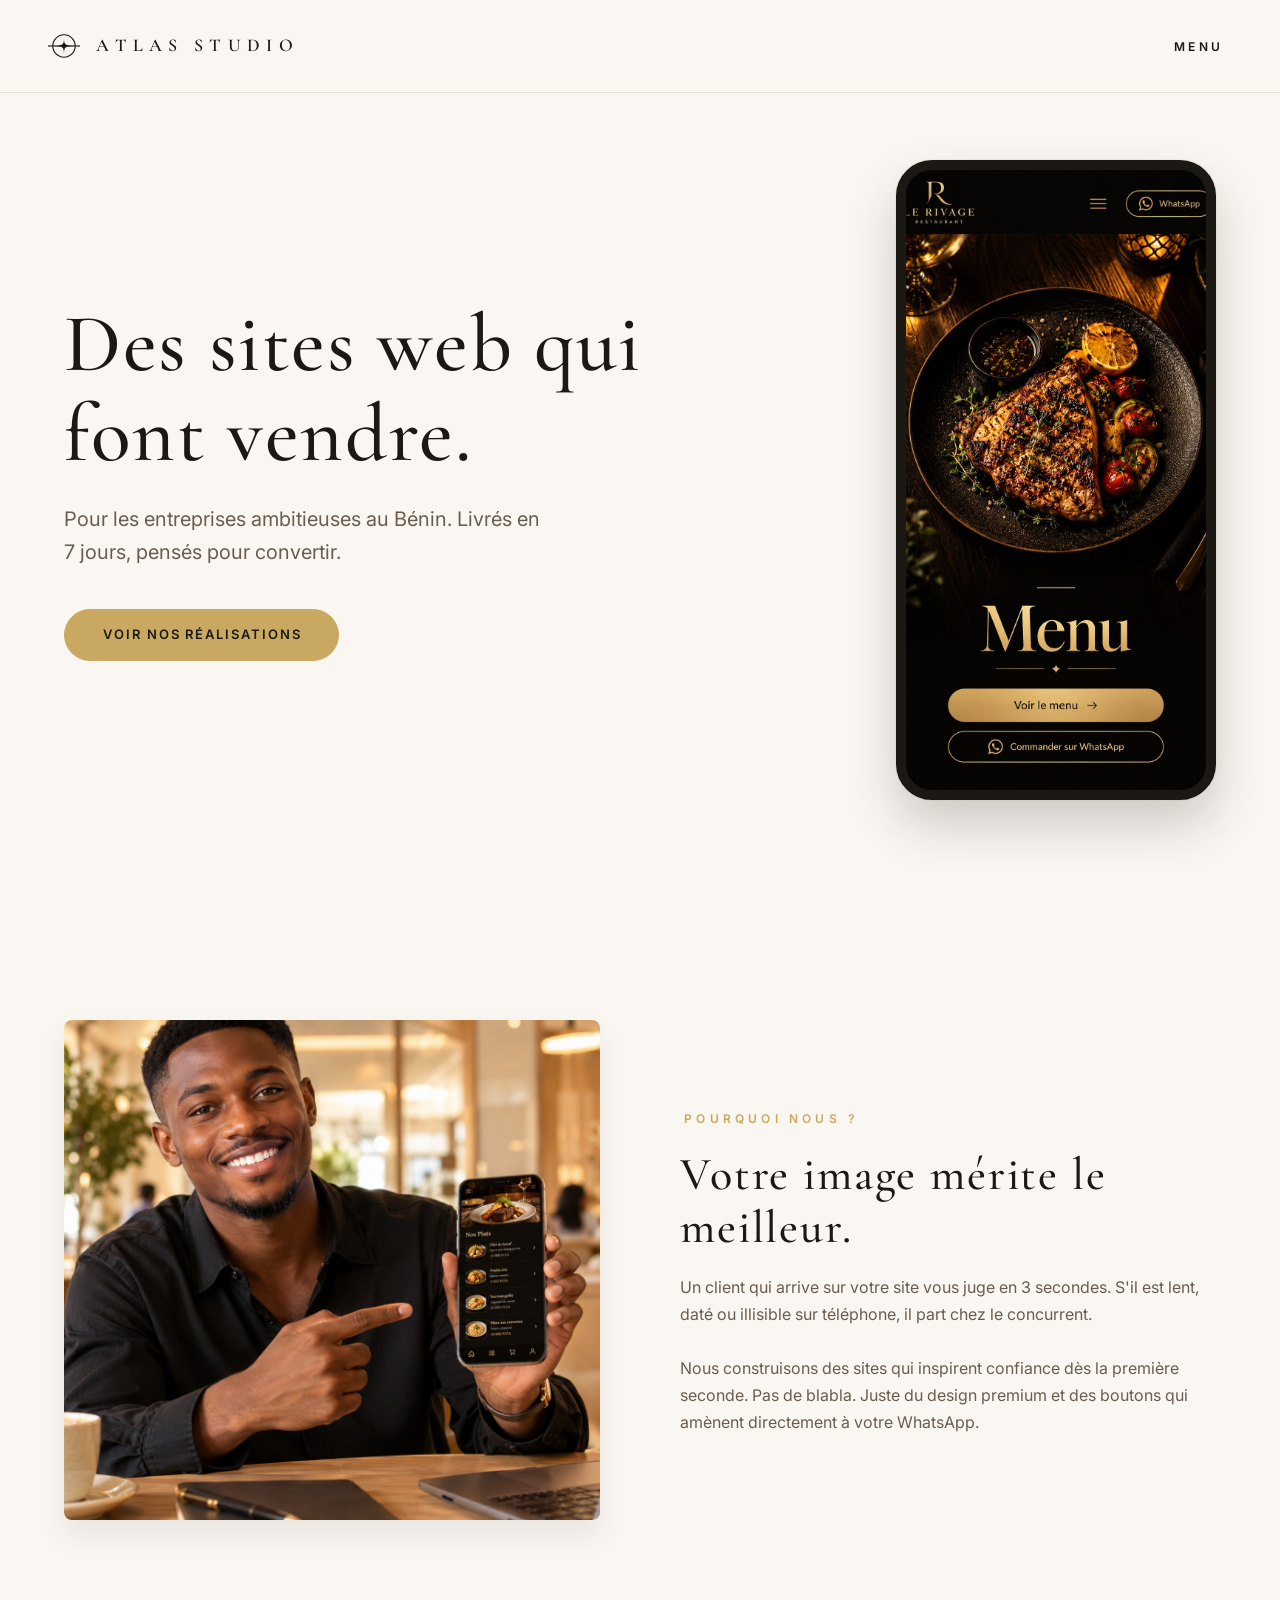
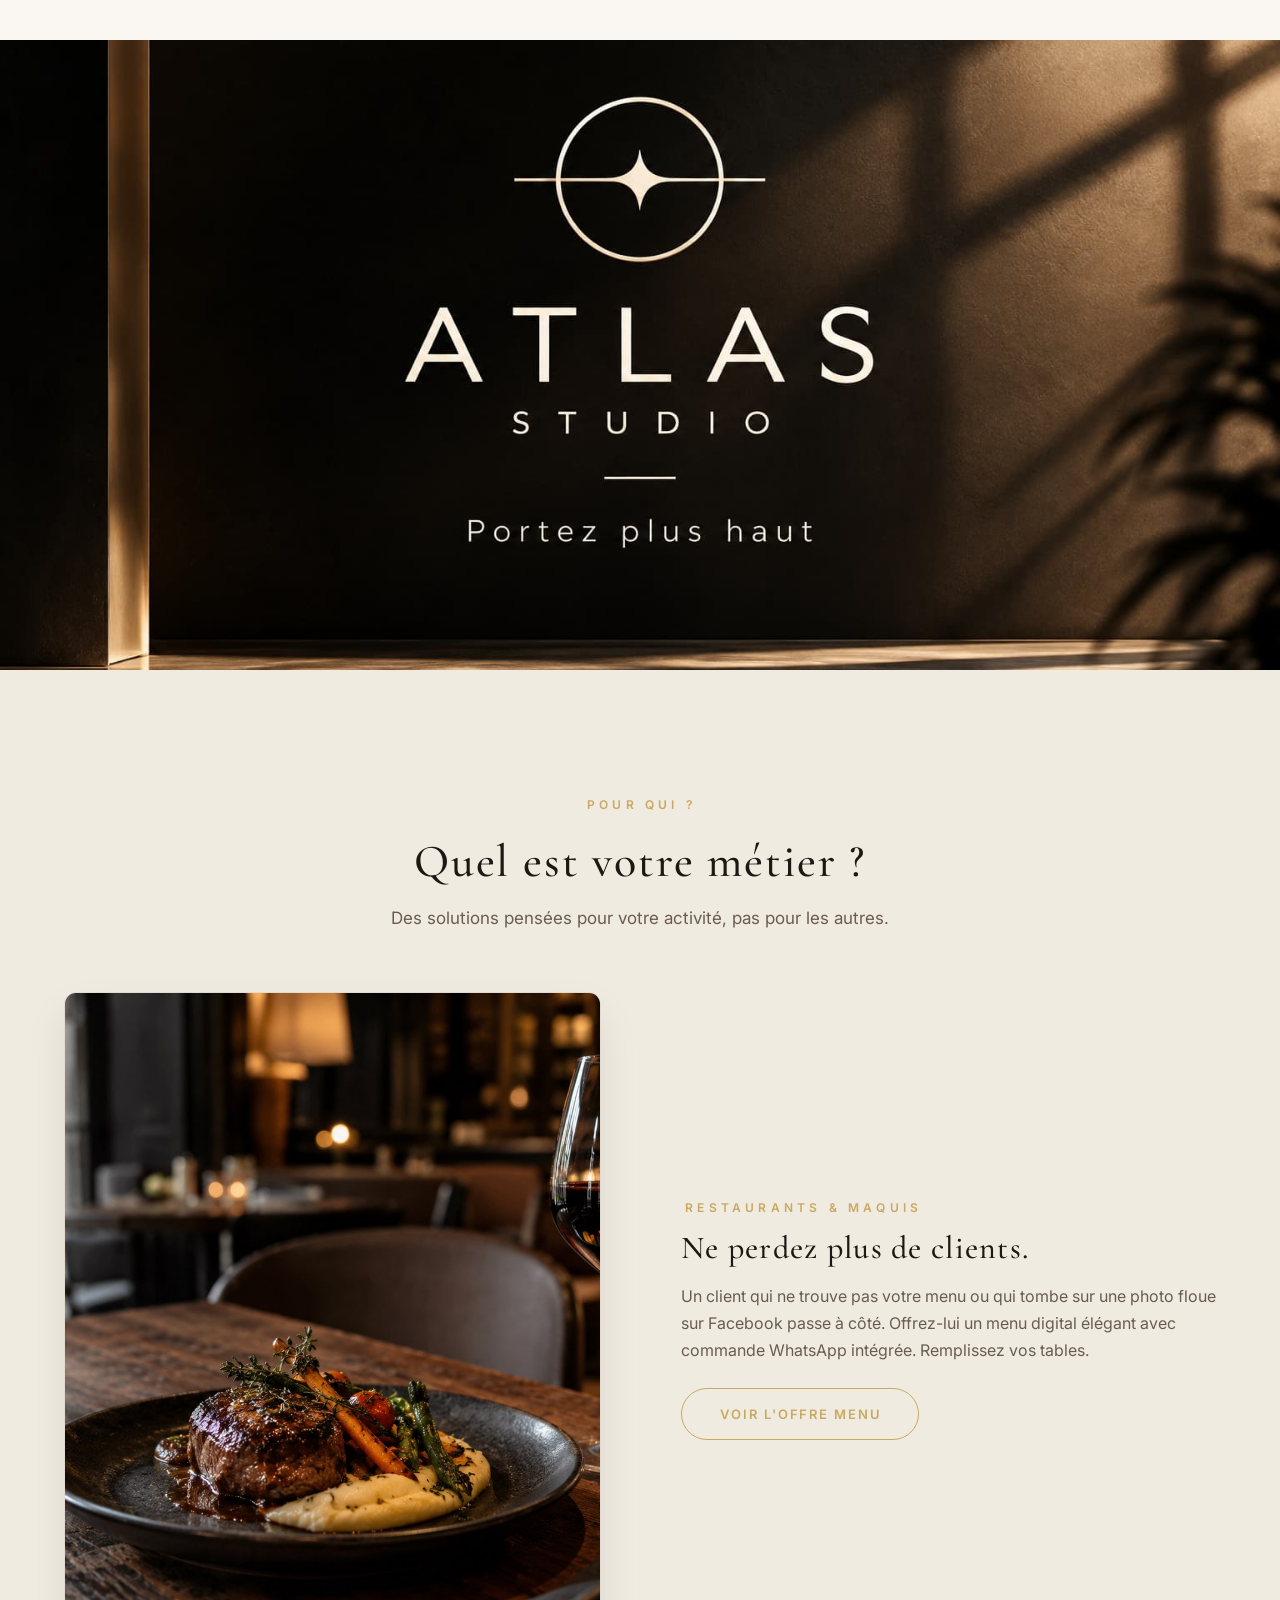
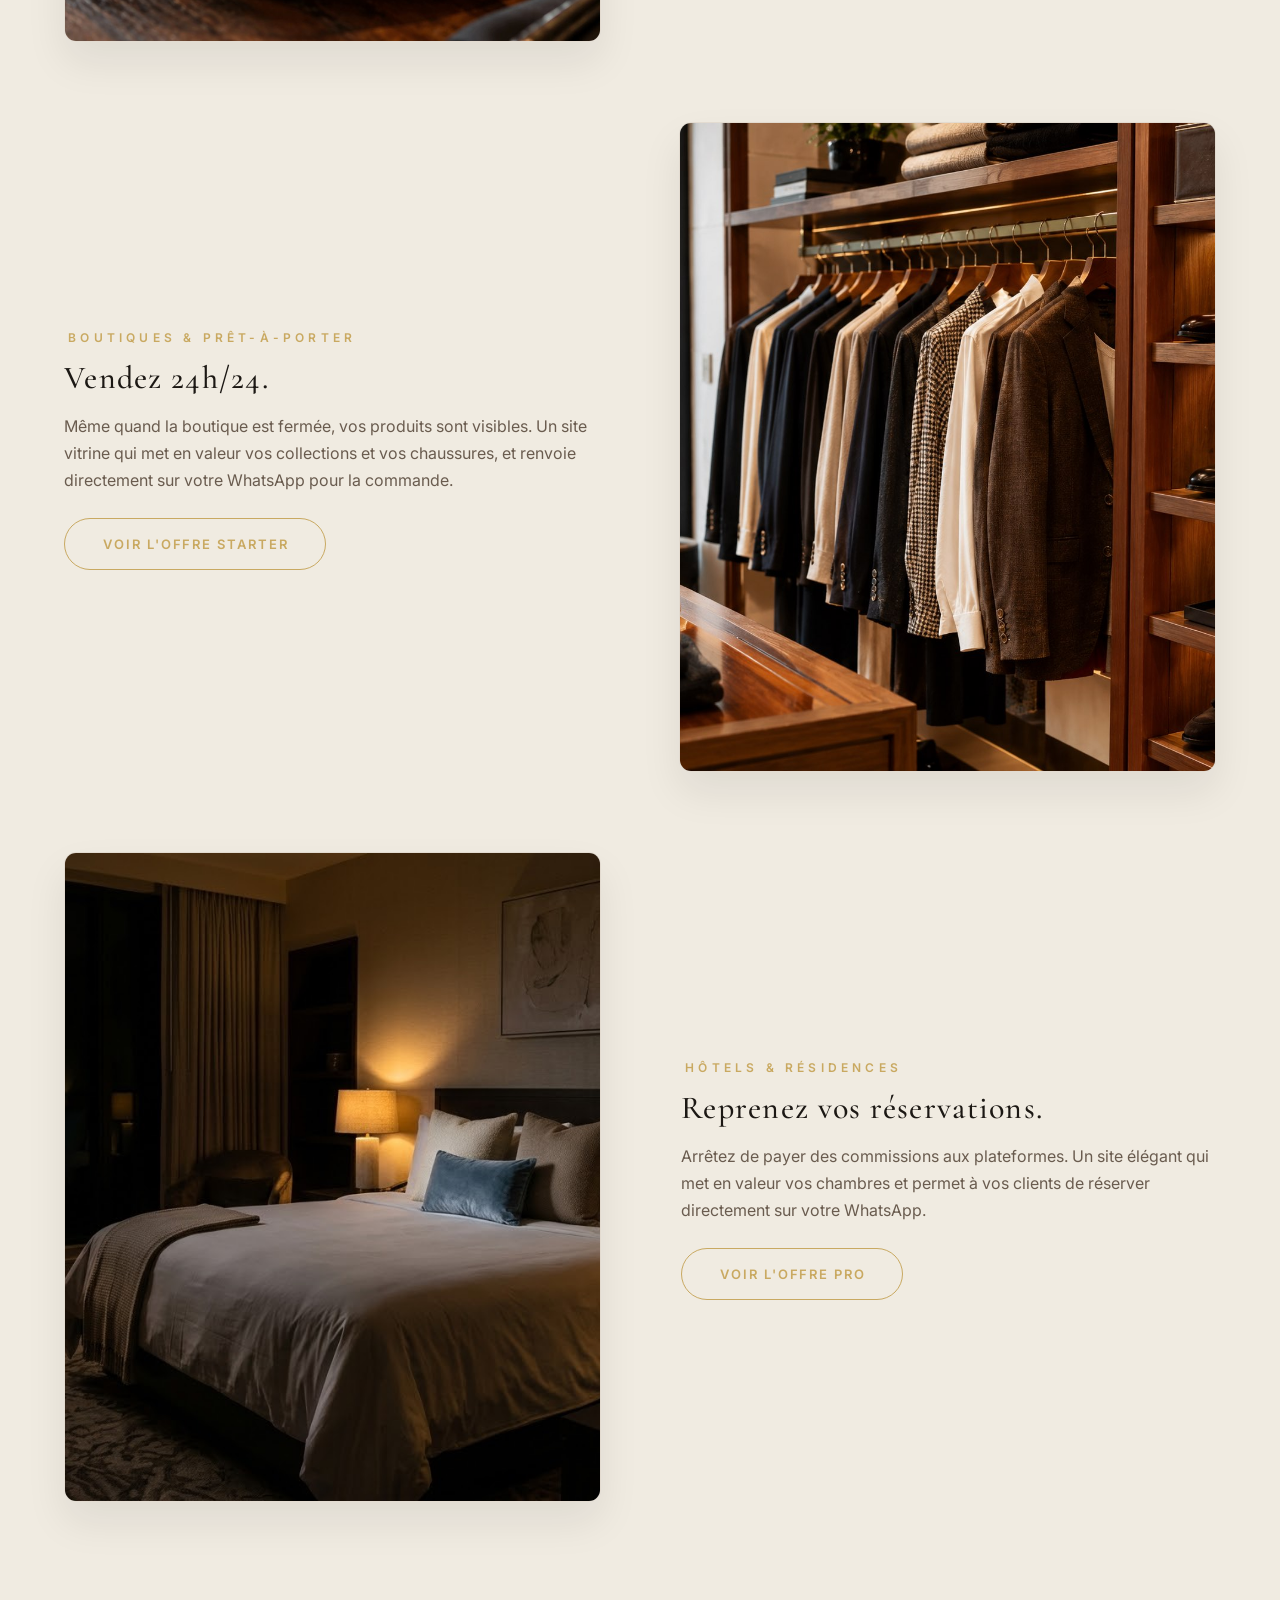
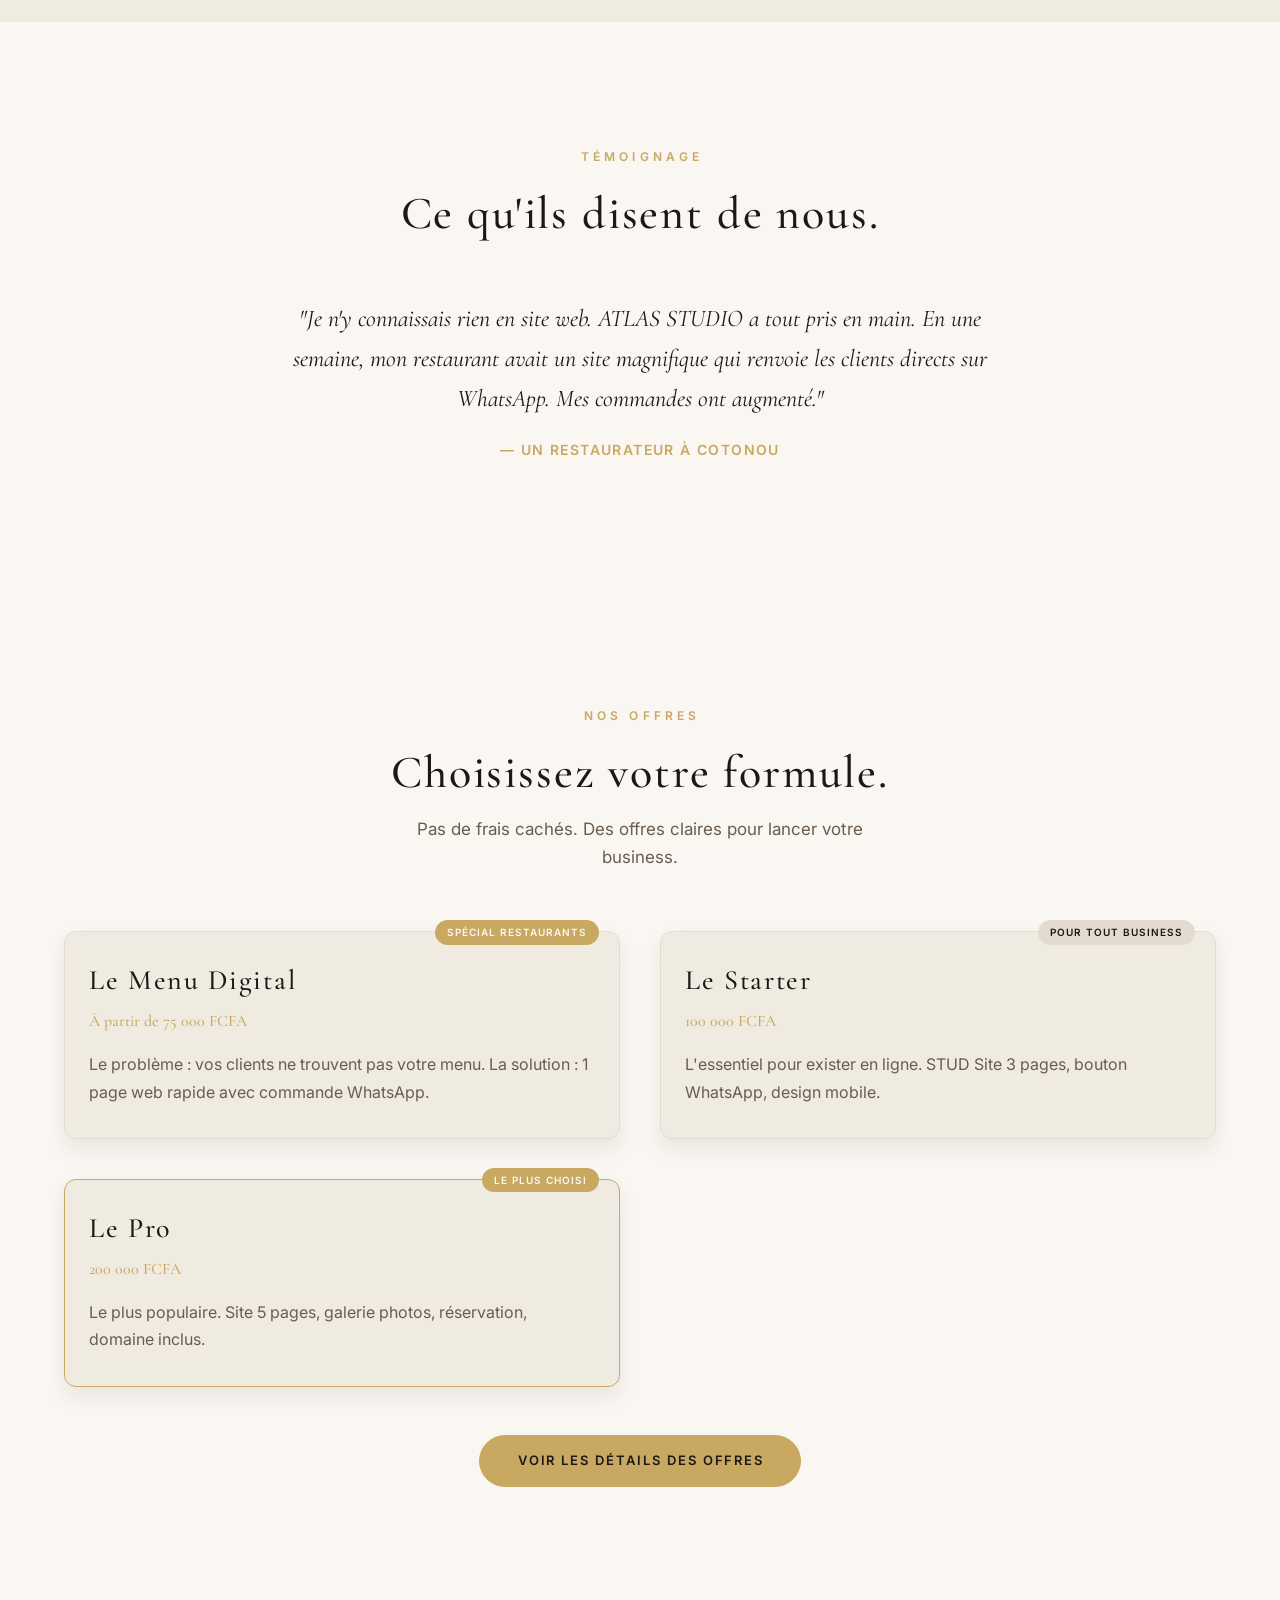
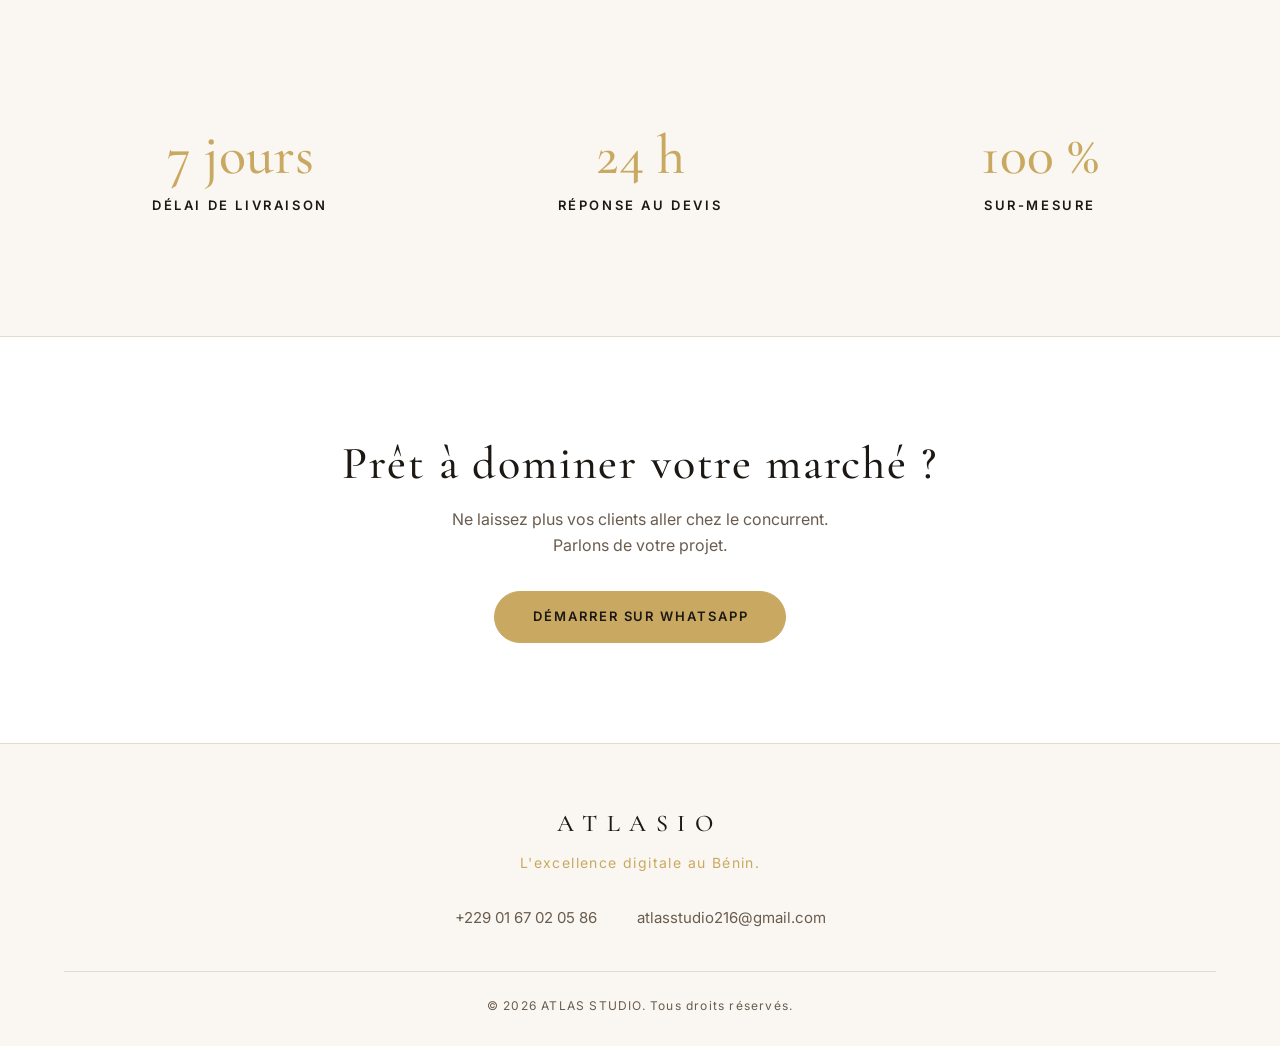
==== commit e6418e5e: "Refactor service item styles and update footer brand Updated text and styles for service items and f" ====
--- a/index.html
+++ b/index.html
@@ -178,16 +178,15 @@
       
       <!-- Starter -->
       <div class="service-item reveal" style="position: relative;">
-        <div style="position:absolute; top:-12px; right:20px; background:var(--border); color:var(--text); font-size:10px; font-weight:600;">
- letter-spacing:0.1em; padding:4px 12px; border-radius:100px;">POUR TOUT BUSINESS</div>
-               <h3>Le Starter</h3>
+        <div style="position:absolute; top:-12px; right:20px; background:var(--border); color:var(--text); font-size:10px; font-weight:600; letter-spacing:0.1em; padding:4px 12px; border-radius:100px;">POUR TOUT BUSINESS</div>
+        <h3>Le Starter</h3>
         <p class="price">100 000 FCFA</p>
-        <p>L <'essentiel pour exister en ligne. Site 3 pages, bouton WhatsApp, design mobile.</p>
-      </div>
-
-      <!--div Pro -->
+        <p>L'essentiel pour exister en ligne. STUD Site 3 pages, bouton WhatsApp, design mobile.</p>
+      </div>
+
+      <!-- Pro -->
       <div class="service-item reveal" style="position: relative; border: 1px solid var(--gold);">
-        <div class style="position:absolute; top:-12px; right:20px; background:var(--gold); color:var(--bg); font-size:10="px; font-weight:600; letter-spacing:0.1em; padding:4px 12px; border-radius:100px;">LE PLUS CHOISInum</div>
+        <div style="position:absolute; top:-12px; right:20px; background:var(--gold); color:var(--bg); font-size:10px; font-weight:600; letter-spacing:0.1em; padding:4px 12px; border-radius:100px;">LE PLUS CHOISI</div>
         <h3>Le Pro</h3>
         <p class="price">200 000 FCFA</p>
         <p>Le plus populaire. Site 5 pages, galerie photos, réservation, domaine inclus.</p>
@@ -203,7 +202,8 @@
 <section class="section preuves">
   <div class="container">
     <div class="preuves-grid">
-      <div class="preuve-item reveal">7 jours</div>
+      <div class="preuve-item reveal">
+        <div class="num">7 jours</div>
         <div class="label">Délai de livraison</div>
       </div>
       <div class="preuve-item reveal reveal-delay-1">
@@ -228,7 +228,7 @@
 
 <footer class="footer">
   <div class="container">
-    <div class="footer-brand">ATLAS STUDIO</div>
+    <div class="footer-brand">ATLASIO</div>
     <div class="footer-slogan">L'excellence digitale au Bénin.</div>
     <div class="footer-contacts">
       <a href="https://wa.me/2290167020586" target="_blank" rel="noopener">+229 01 67 02 05 86</a>
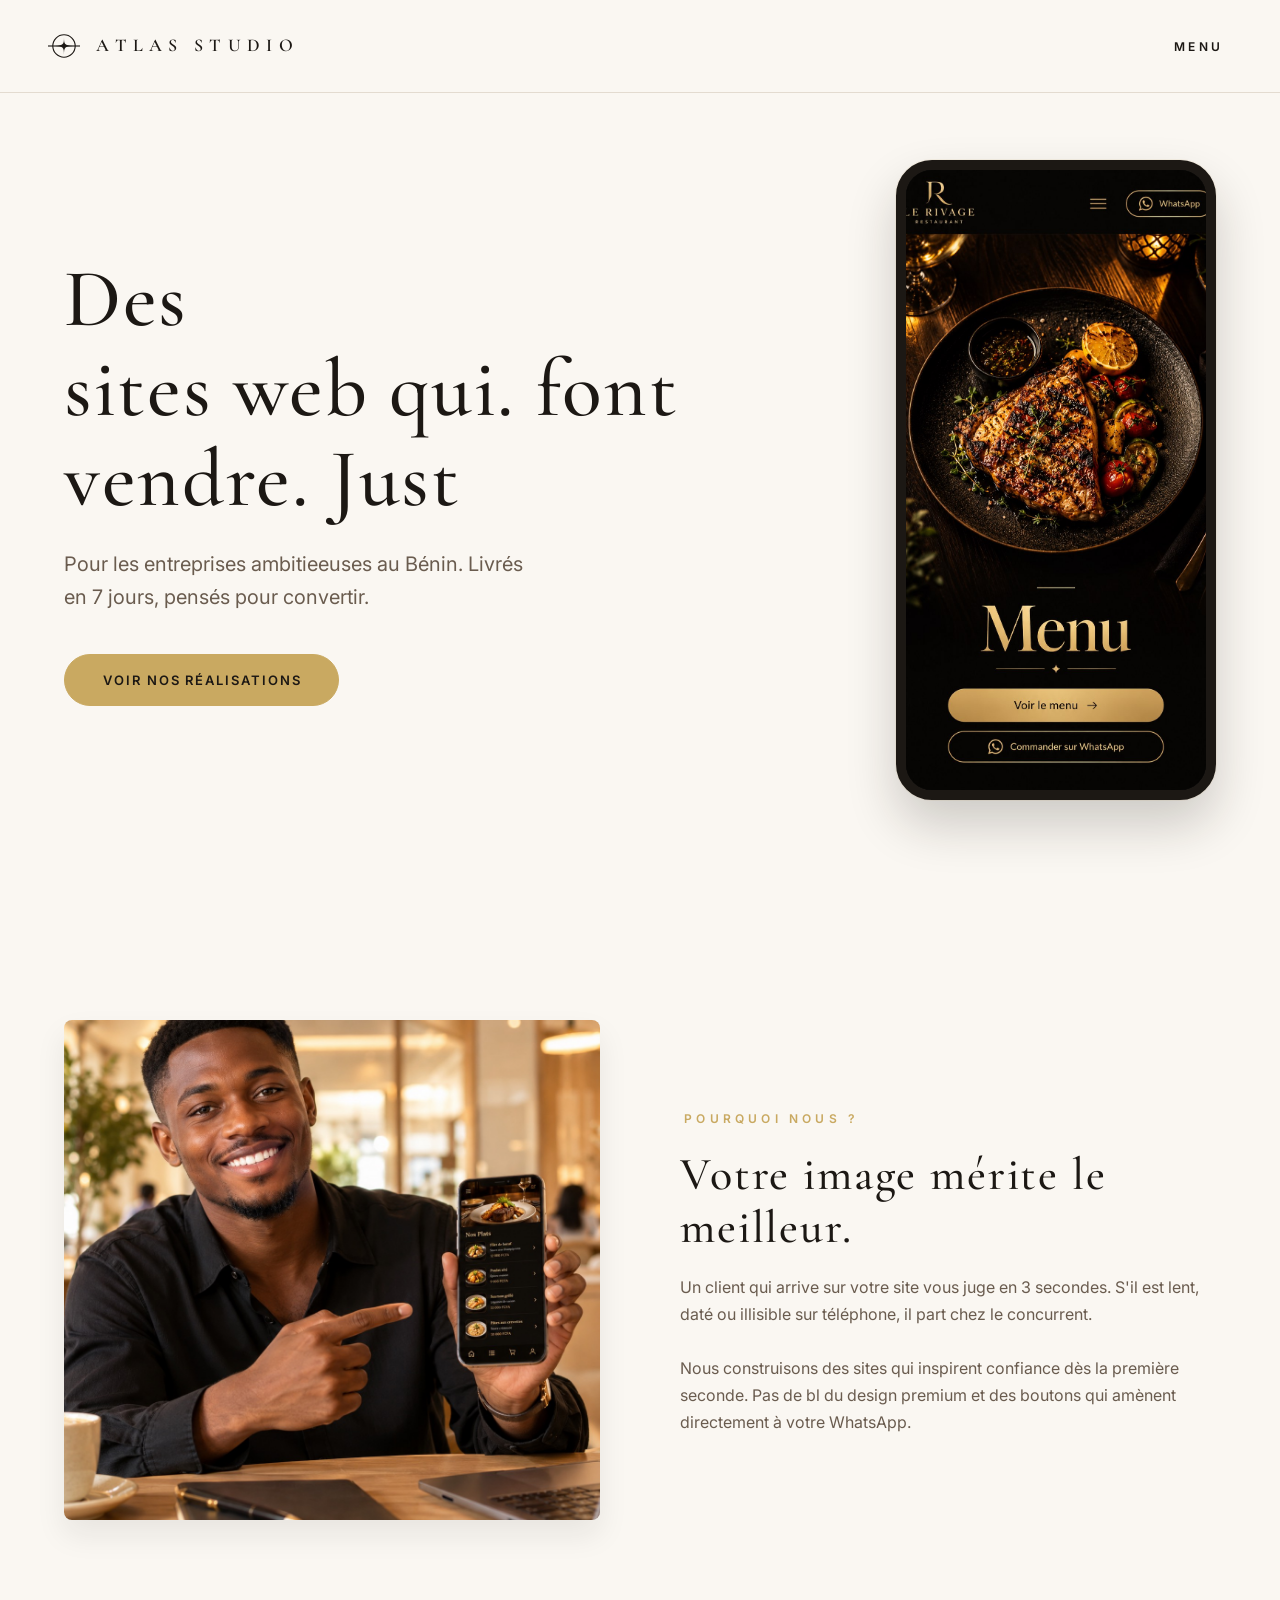
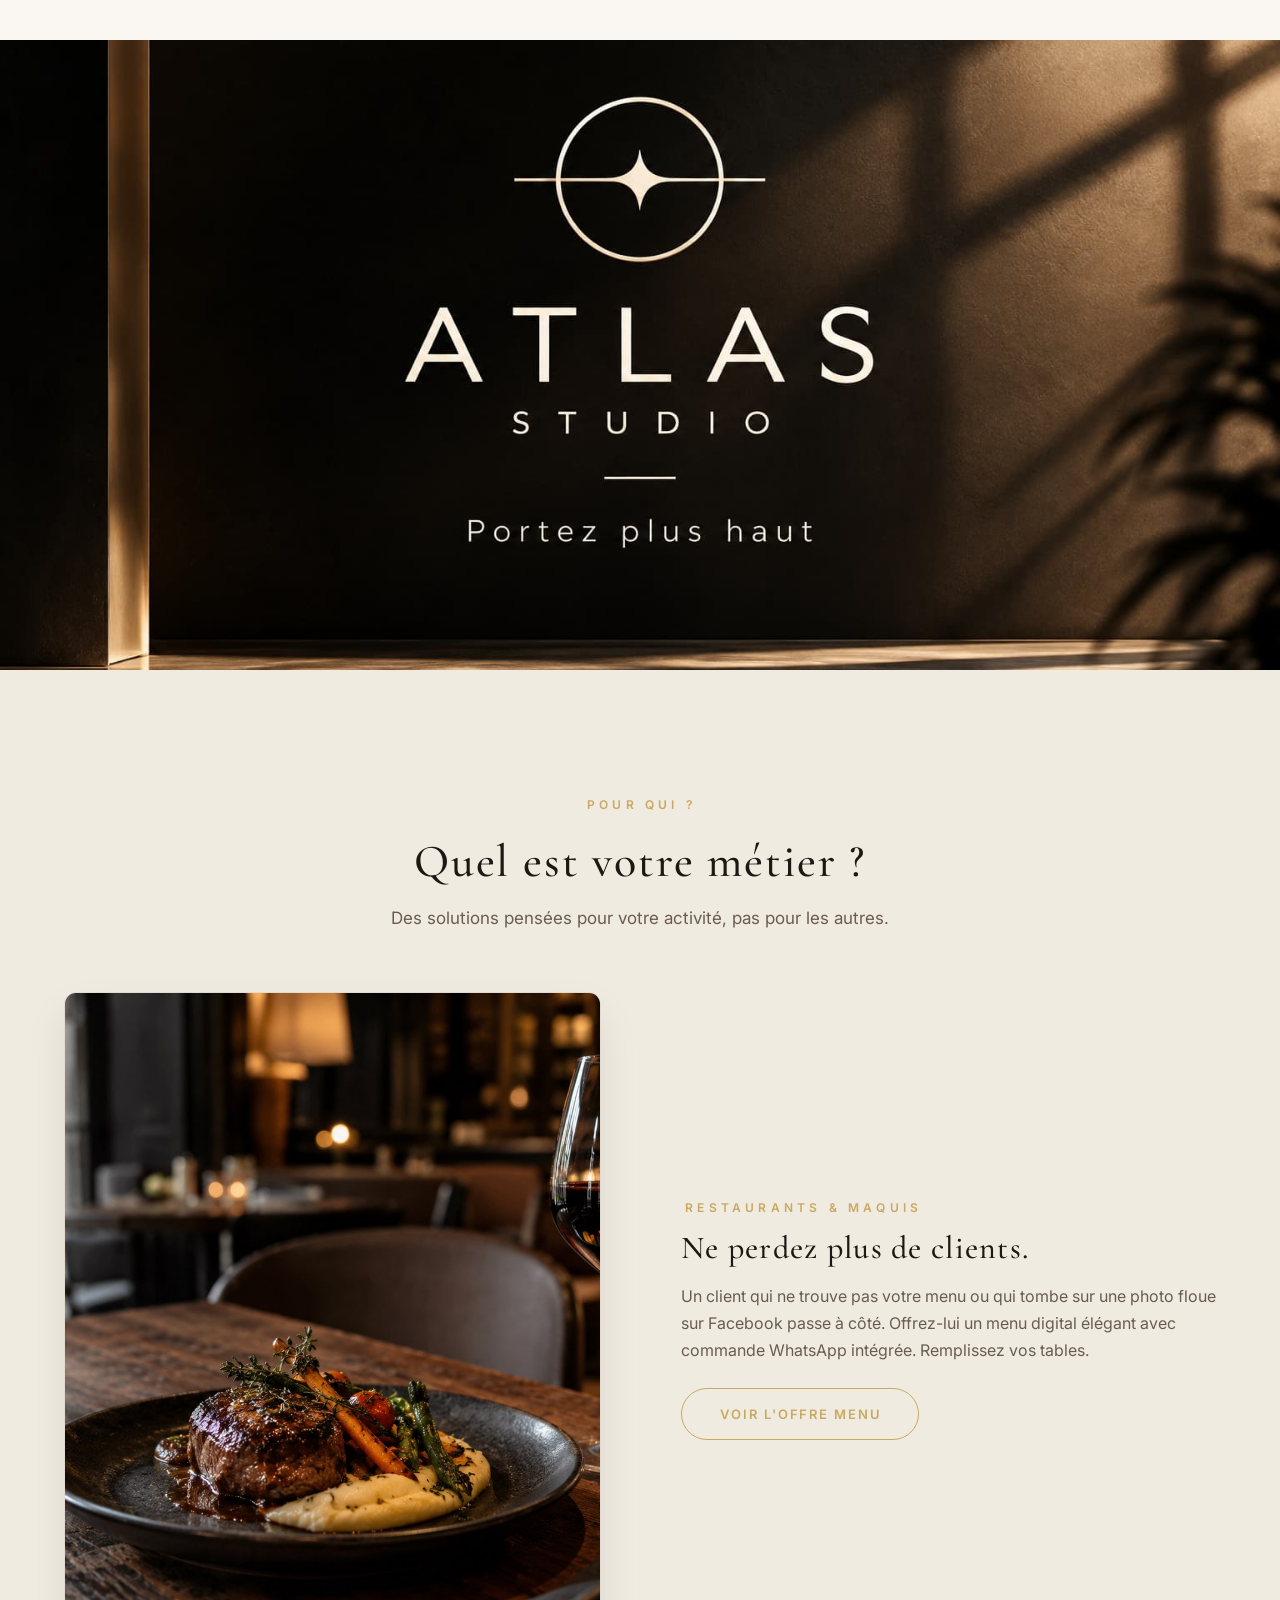
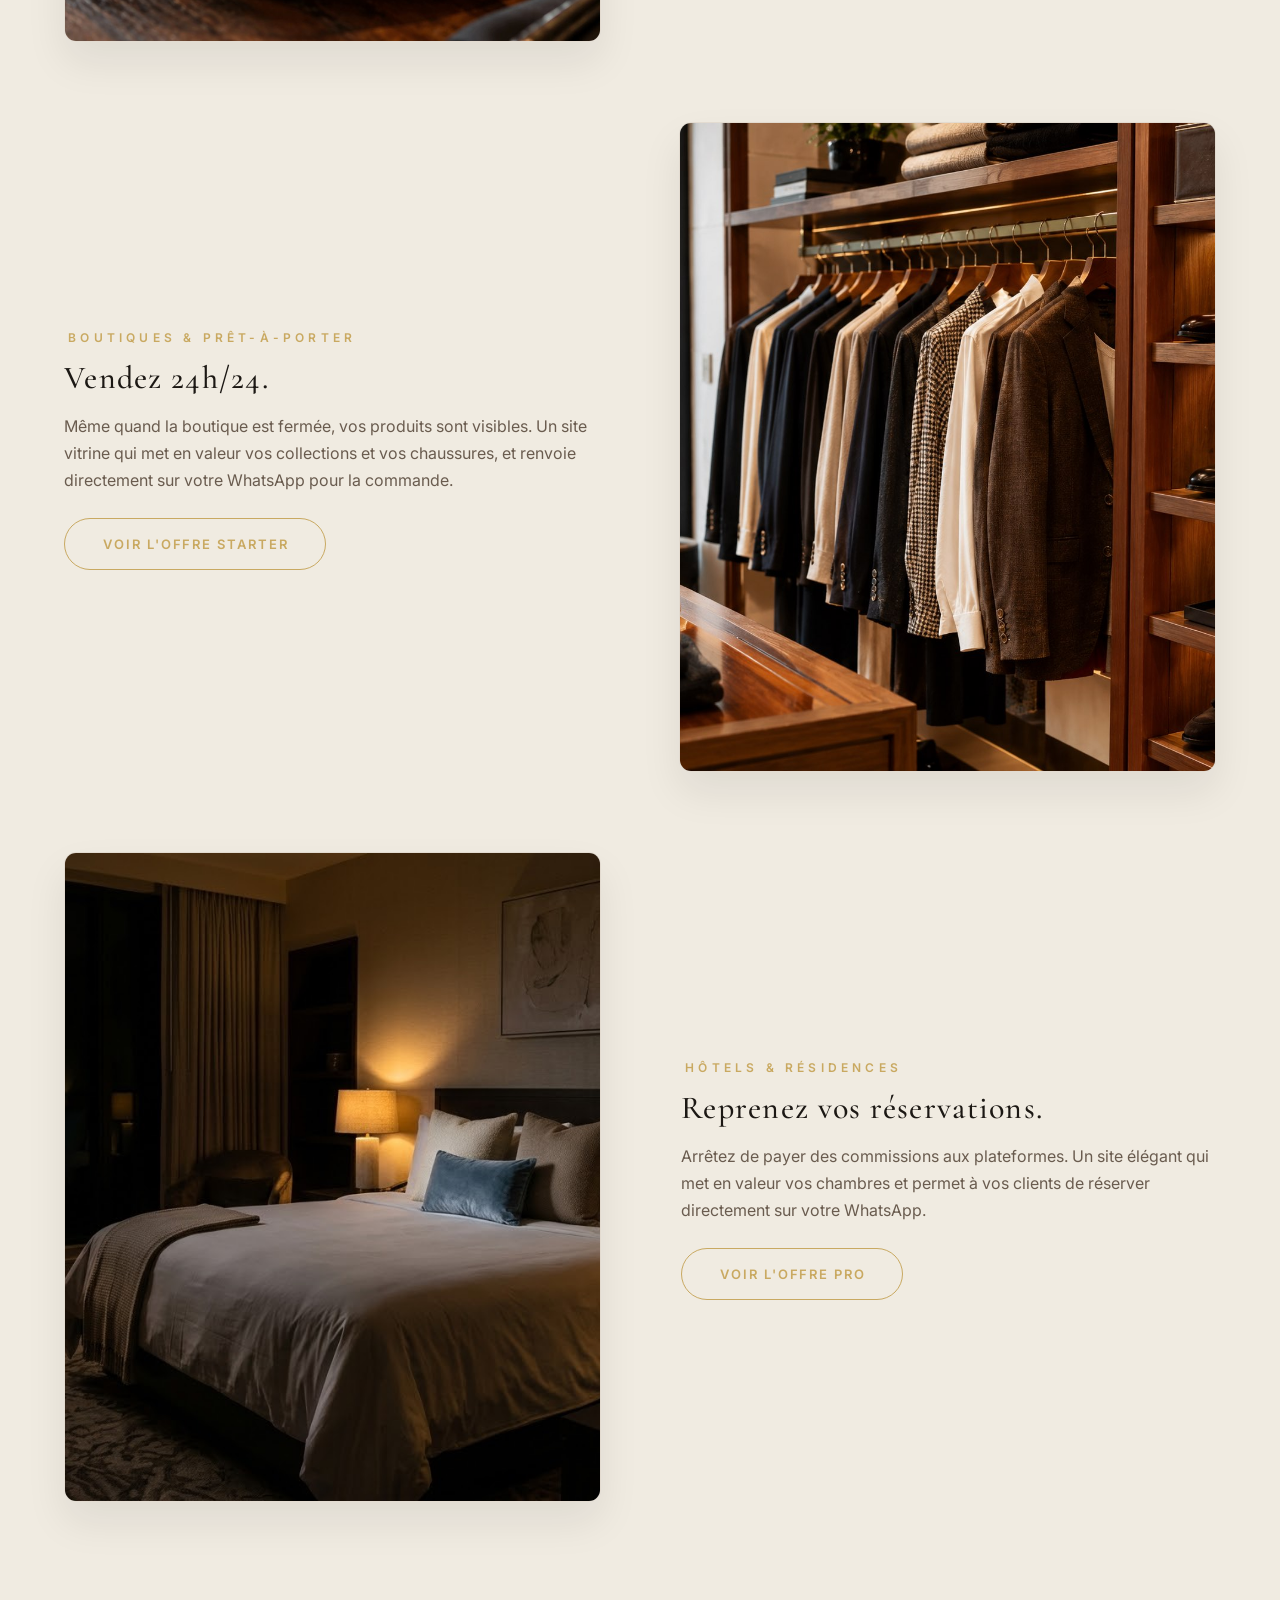
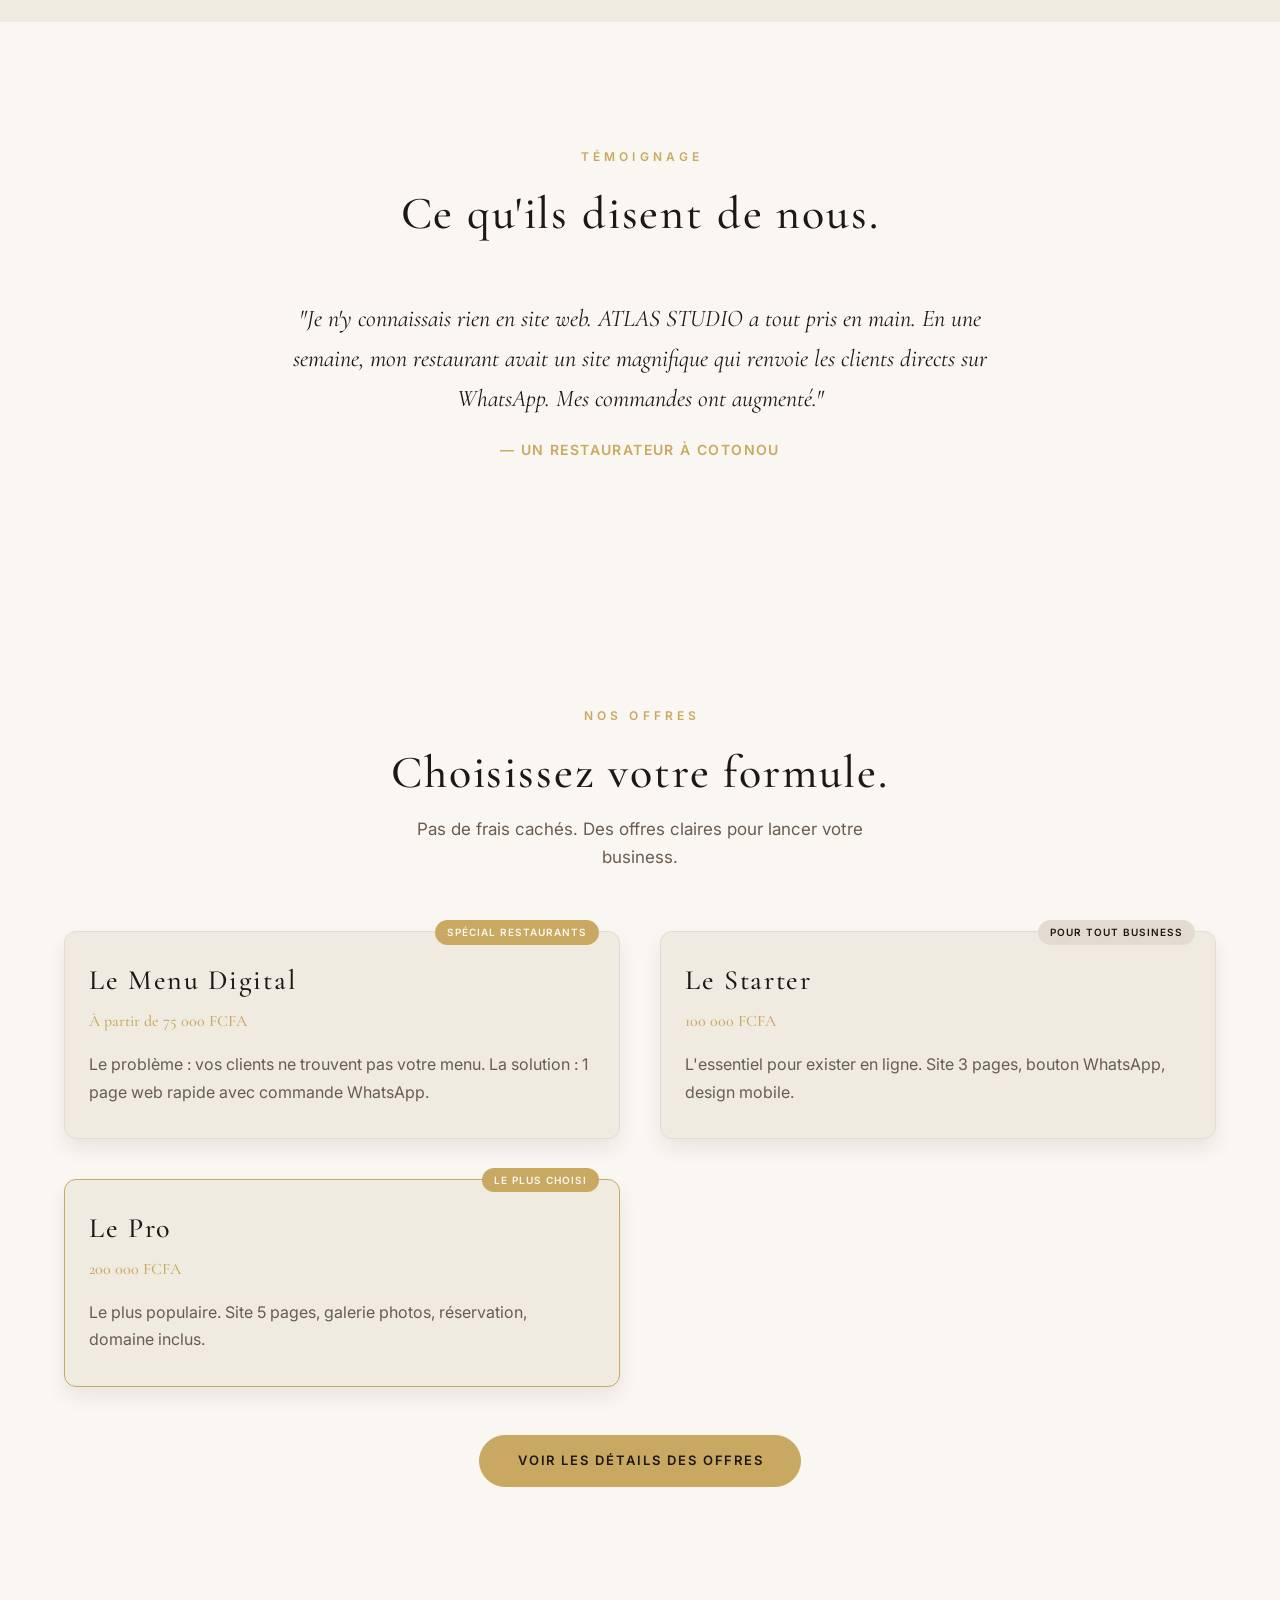
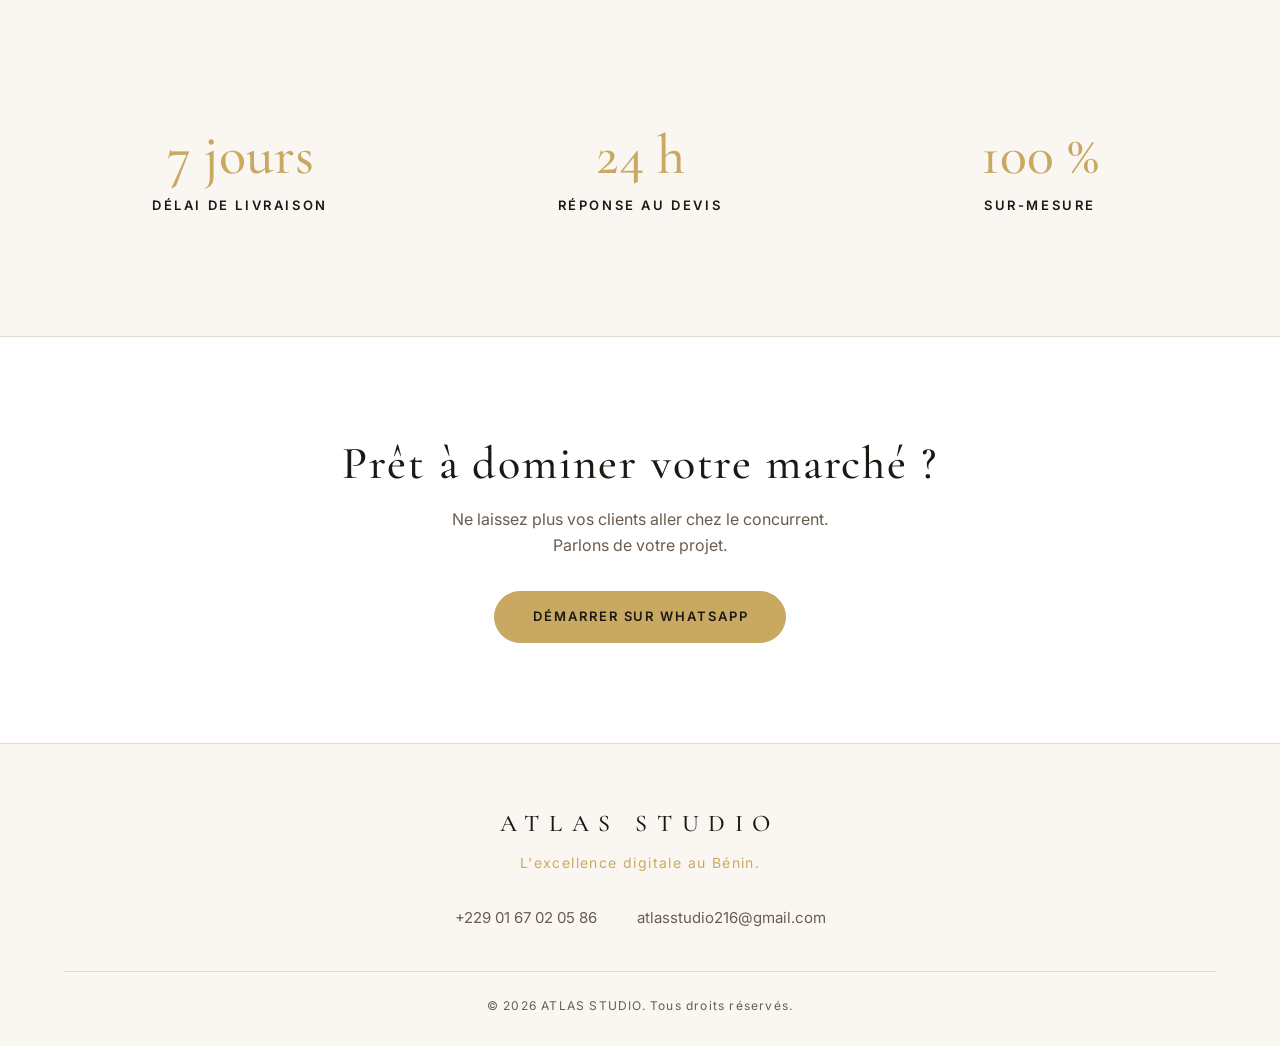
==== commit 57b771d2: "Fix Open Graph tags and text errors in index.html Updated Open Graph tags and corrected text errors " ====
--- a/index.html
+++ b/index.html
@@ -7,11 +7,14 @@
 <title>ATLAS STUDIO — Des sites web premium qui font vendre</title>
 <meta name="description" content="ATLAS STUDIO crée des sites web premium pour les entreprises ambitieuses au Bénin. Design élégant, mobile-first, livrés en 7 jours.">
 
+<!-- BALISES OPEN GRAPH POUR WHATSAPP -->
 <meta property="og:title" content="ATLAS STUDIO — Des sites web premium qui font vendre" />
 <meta property="og:description" content="Pour les entreprises ambitieuses au Bénin. Livrés en 7 jours, pensés pour convertir." />
-<meta property="og:image" content="https://atlas290.github.io/atlas-studio/images/logo.png" />
+<!-- L'image générée automatiquement en noir et or pour WhatsApp -->
+<meta property="og:image" content="https://placehold.co/1200x630/0a0806/c9a961.png?text=ATLAS+STUDIO%5CnDes+sites+qui+font+vendre." />
 <meta property="og:url" content="https://atlas290.github.io/atlas-studio/" />
 <meta property="og:type" content="website" />
+<meta name="twitter:card" content="summary_large_image" />
 
 <link rel="icon" type="image/png" href="images/logo.png">
 <link rel="preconnect" href="https://fonts.googleapis.com">
@@ -47,16 +50,16 @@
 
 <section class="hero">
   <div class="container hero-inner">
-    <div class="hero-text">
+    <div class="abhero-text">
       <h1 class="hero-title">
         <span class="word">Des</span>
-        <span class="word">sites</span>
+        <spanla class="word">sites</span>
         <span class="word">web</span>
-        <span class="word">qui</span>
+        <span class="word">qui.</span>
         <span class="word">font</span>
         <span class="word">vendre.</span>
-      </h1>
-      <p class="hero-sub">Pour les entreprises ambitieuses au Bénin. Livrés en 7 jours, pensés pour convertir.</p>
+ Just      </h1>
+      <p class="hero-sub">Pour les entreprises ambitieeuses au Bénin. Livrés en 7 jours, pensés pour convertir.</p>
       <a href="portfolio.html" class="btn">Voir nos réalisations</a>
     </div>
     <div class="hero-visual">
@@ -79,7 +82,7 @@
       <h2>Votre image mérite le meilleur.</h2>
       <p>Un client qui arrive sur votre site vous juge en 3 secondes. S'il est lent, daté ou illisible sur téléphone, il part chez le concurrent.</p>
       <br>
-      <p>Nous construisons des sites qui inspirent confiance dès la première seconde. Pas de blabla. Juste du design premium et des boutons qui amènent directement à votre WhatsApp.</p>
+      <p>Nous construisons des sites qui inspirent confiance dès la première seconde. Pas de bl du design premium et des boutons qui amènent directement à votre WhatsApp.</p>
     </div>
   </div>
 </section>
@@ -181,7 +184,7 @@
         <div style="position:absolute; top:-12px; right:20px; background:var(--border); color:var(--text); font-size:10px; font-weight:600; letter-spacing:0.1em; padding:4px 12px; border-radius:100px;">POUR TOUT BUSINESS</div>
         <h3>Le Starter</h3>
         <p class="price">100 000 FCFA</p>
-        <p>L'essentiel pour exister en ligne. STUD Site 3 pages, bouton WhatsApp, design mobile.</p>
+        <p>L'essentiel pour exister en ligne. Site 3 pages, bouton WhatsApp, design mobile.</p>
       </div>
 
       <!-- Pro -->
@@ -228,7 +231,7 @@
 
 <footer class="footer">
   <div class="container">
-    <div class="footer-brand">ATLASIO</div>
+    <div class="footer-brand">ATLAS STUDIO</div>
     <div class="footer-slogan">L'excellence digitale au Bénin.</div>
     <div class="footer-contacts">
       <a href="https://wa.me/2290167020586" target="_blank" rel="noopener">+229 01 67 02 05 86</a>
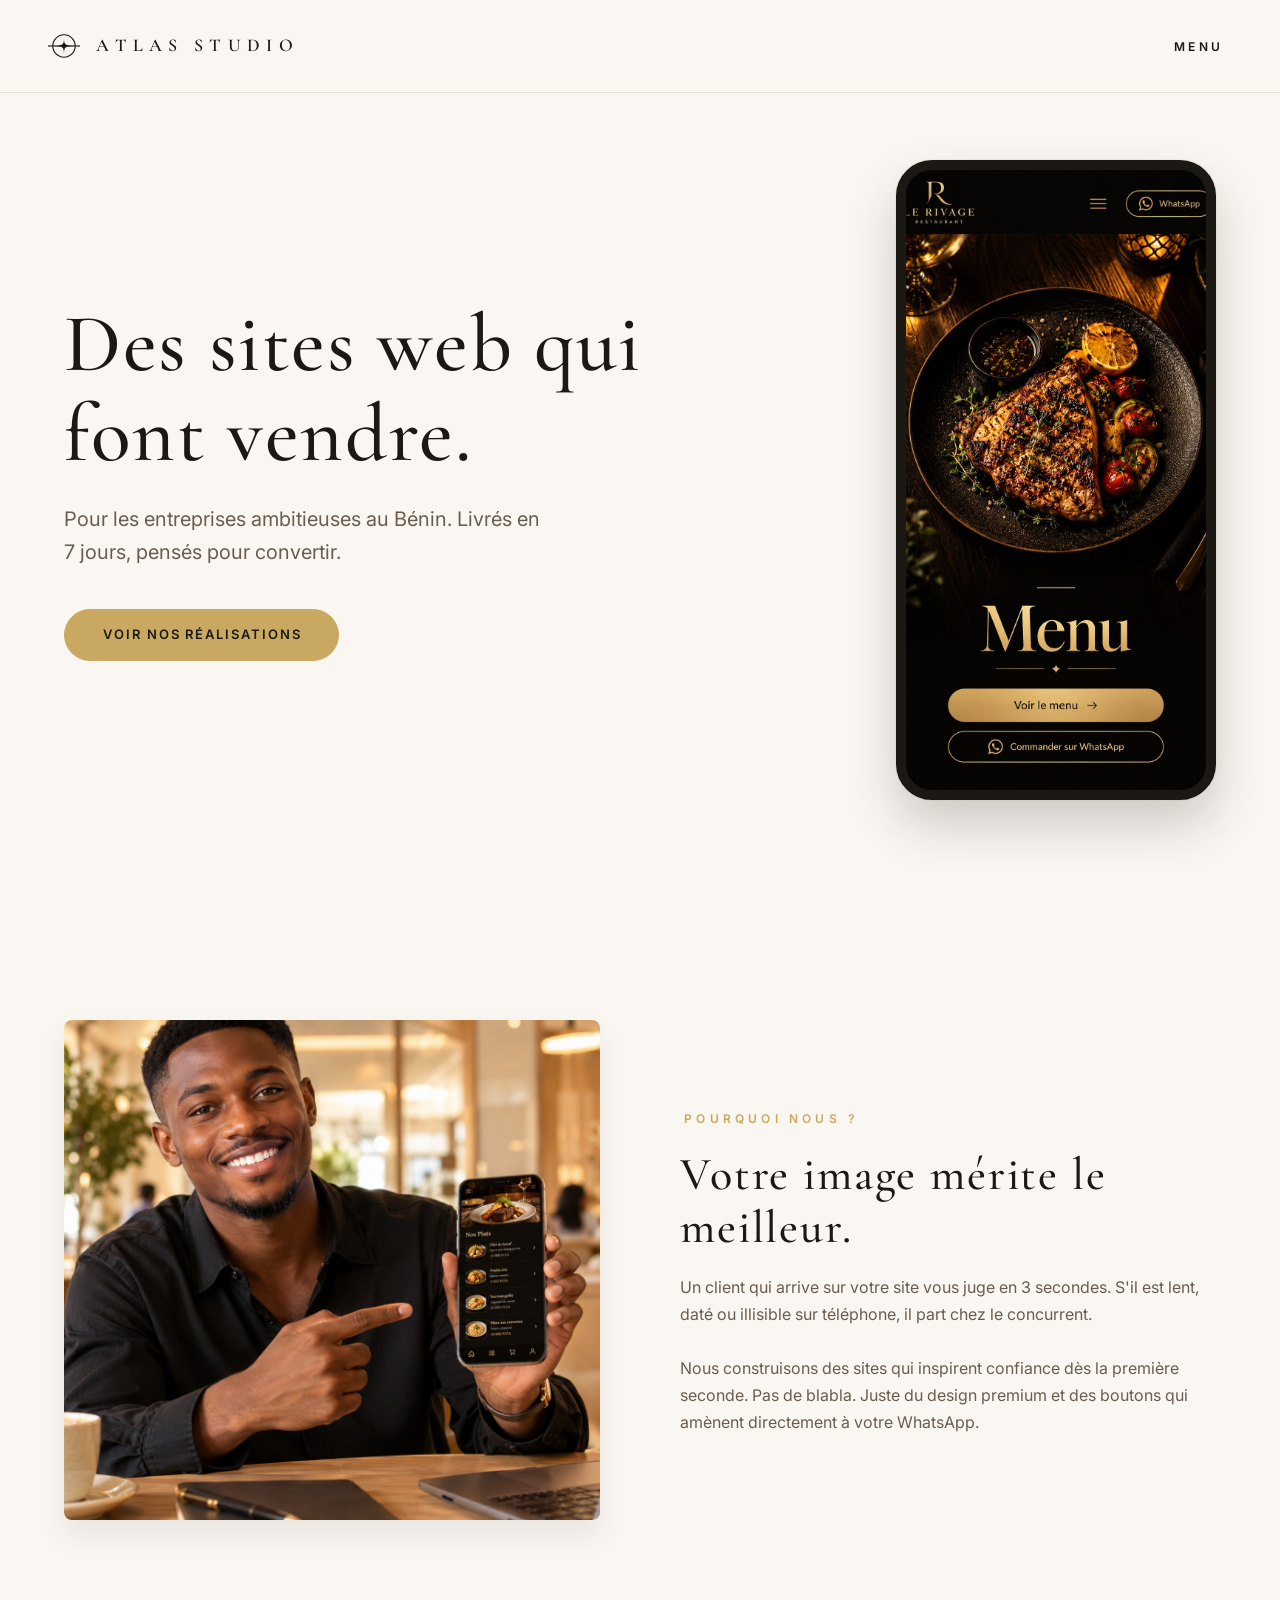
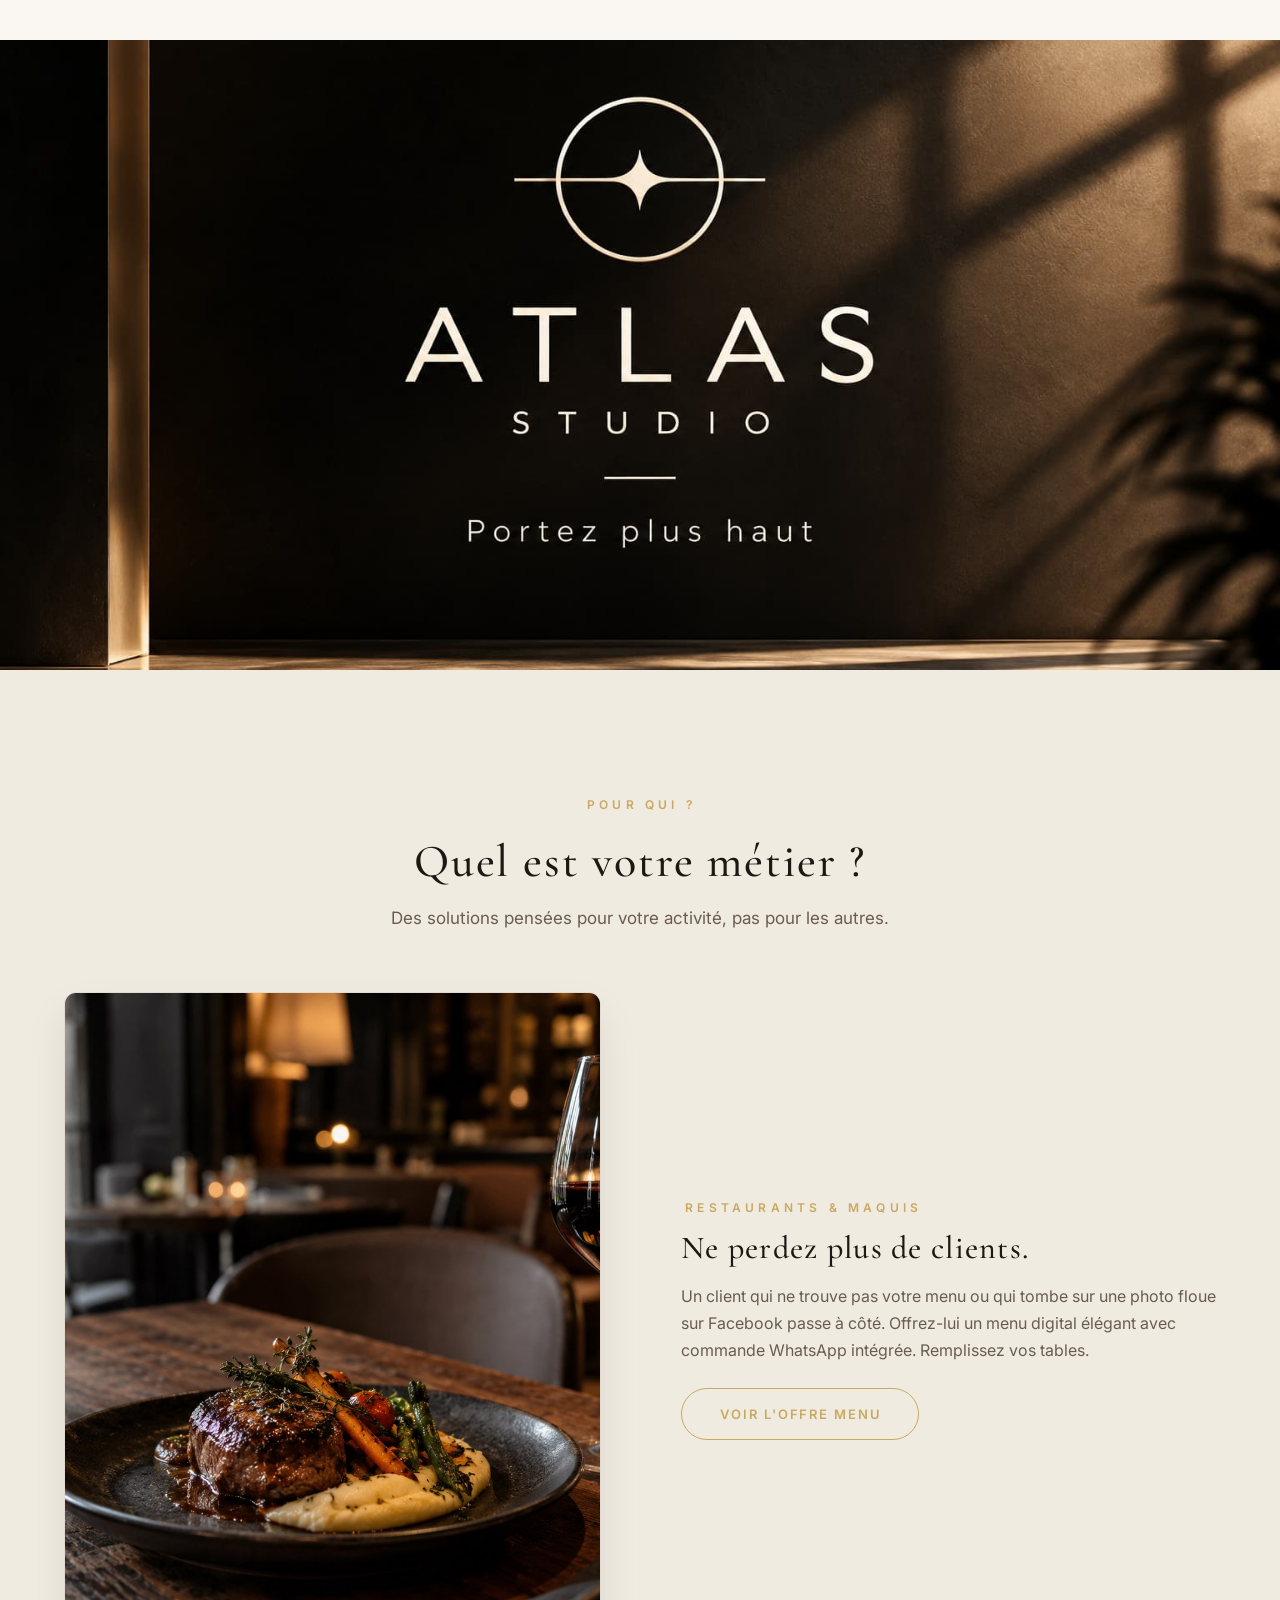
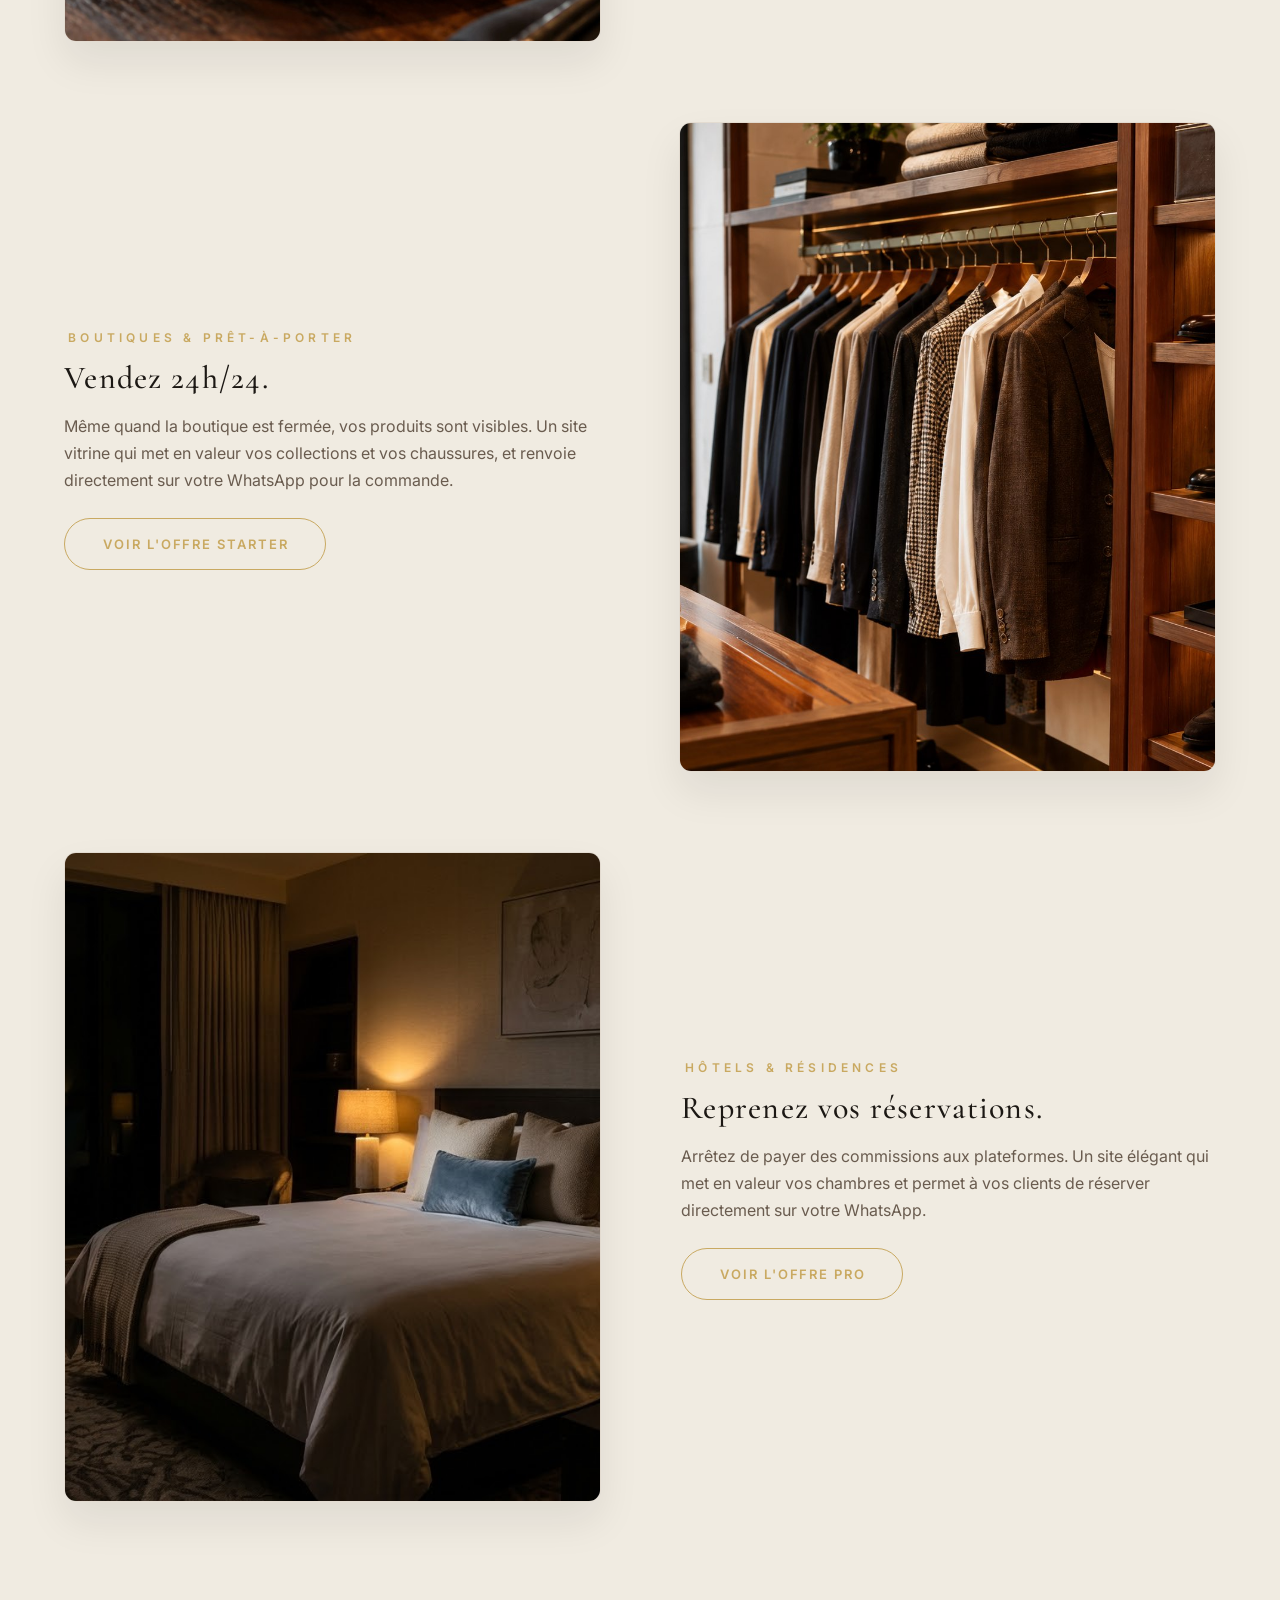
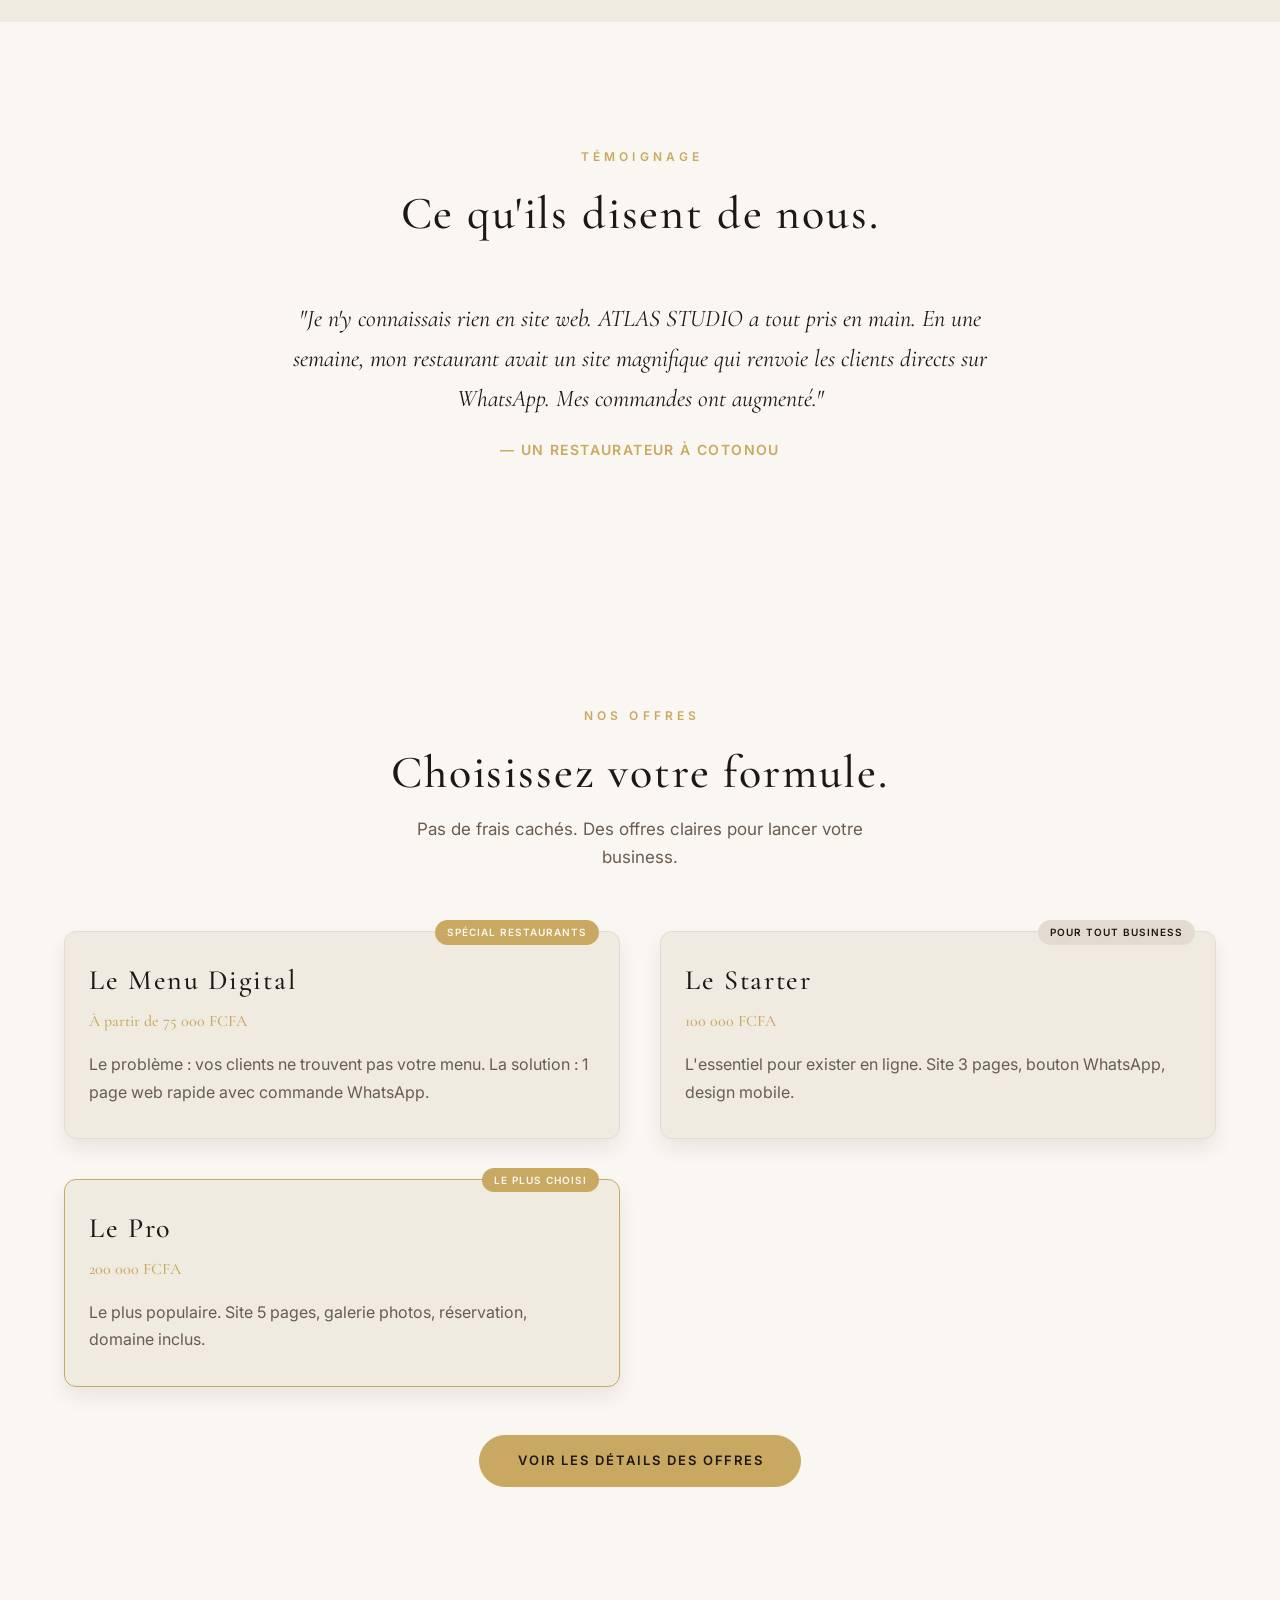
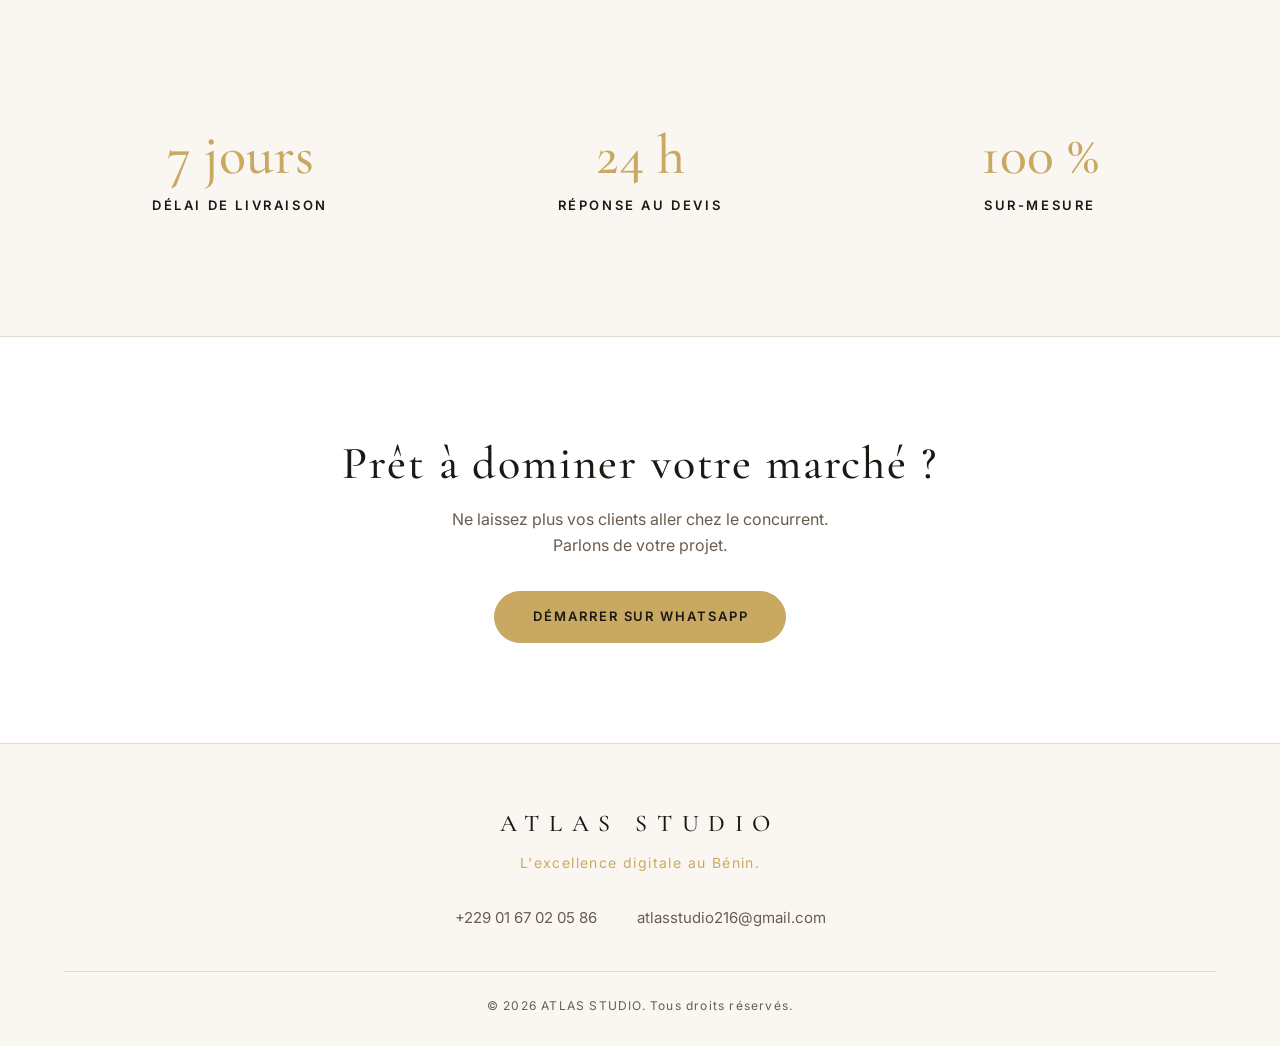
==== commit 7e1f6804: "Fix HTML structure and update text content Corrected text and HTML structure in index.html." ====
--- a/index.html
+++ b/index.html
@@ -10,7 +10,6 @@
 <!-- BALISES OPEN GRAPH POUR WHATSAPP -->
 <meta property="og:title" content="ATLAS STUDIO — Des sites web premium qui font vendre" />
 <meta property="og:description" content="Pour les entreprises ambitieuses au Bénin. Livrés en 7 jours, pensés pour convertir." />
-<!-- L'image générée automatiquement en noir et or pour WhatsApp -->
 <meta property="og:image" content="https://placehold.co/1200x630/0a0806/c9a961.png?text=ATLAS+STUDIO%5CnDes+sites+qui+font+vendre." />
 <meta property="og:url" content="https://atlas290.github.io/atlas-studio/" />
 <meta property="og:type" content="website" />
@@ -50,16 +49,16 @@
 
 <section class="hero">
   <div class="container hero-inner">
-    <div class="abhero-text">
+    <div class="hero-text">
       <h1 class="hero-title">
         <span class="word">Des</span>
-        <spanla class="word">sites</span>
+        <span class="word">sites</span>
         <span class="word">web</span>
-        <span class="word">qui.</span>
+        <span class="word">qui</span>
         <span class="word">font</span>
         <span class="word">vendre.</span>
- Just      </h1>
-      <p class="hero-sub">Pour les entreprises ambitieeuses au Bénin. Livrés en 7 jours, pensés pour convertir.</p>
+      </h1>
+      <p class="hero-sub">Pour les entreprises ambitieuses au Bénin. Livrés en 7 jours, pensés pour convertir.</p>
       <a href="portfolio.html" class="btn">Voir nos réalisations</a>
     </div>
     <div class="hero-visual">
@@ -82,7 +81,7 @@
       <h2>Votre image mérite le meilleur.</h2>
       <p>Un client qui arrive sur votre site vous juge en 3 secondes. S'il est lent, daté ou illisible sur téléphone, il part chez le concurrent.</p>
       <br>
-      <p>Nous construisons des sites qui inspirent confiance dès la première seconde. Pas de bl du design premium et des boutons qui amènent directement à votre WhatsApp.</p>
+      <p>Nous construisons des sites qui inspirent confiance dès la première seconde. Pas de blabla. Juste du design premium et des boutons qui amènent directement à votre WhatsApp.</p>
     </div>
   </div>
 </section>
@@ -91,7 +90,7 @@
   <img src="images/signature.jpg" alt="ATLAS STUDIO">
 </section>
 
-<!-- NOUVELLE SECTION : POUR QUI ? -->
+<!-- SECTION : POUR QUI ? -->
 <section class="section realisations">
   <div class="container">
     <div class="section-head reveal">
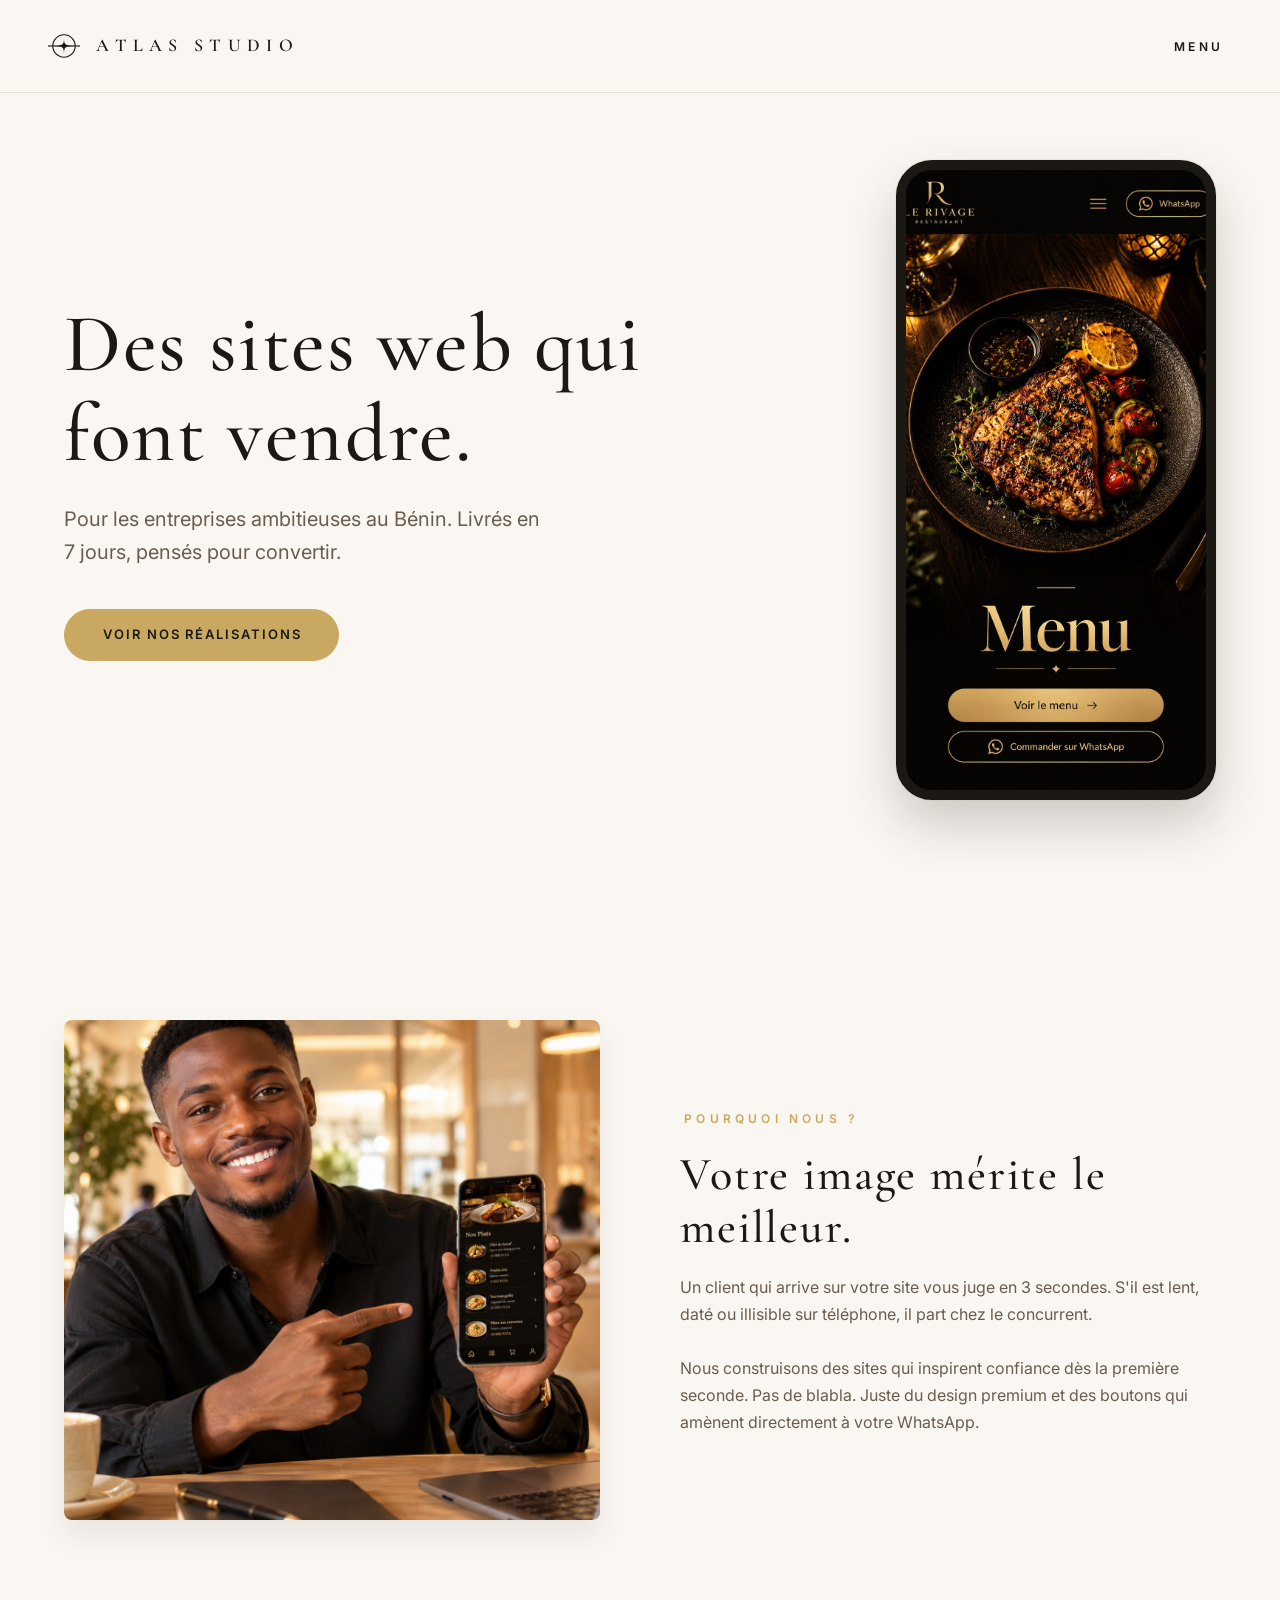
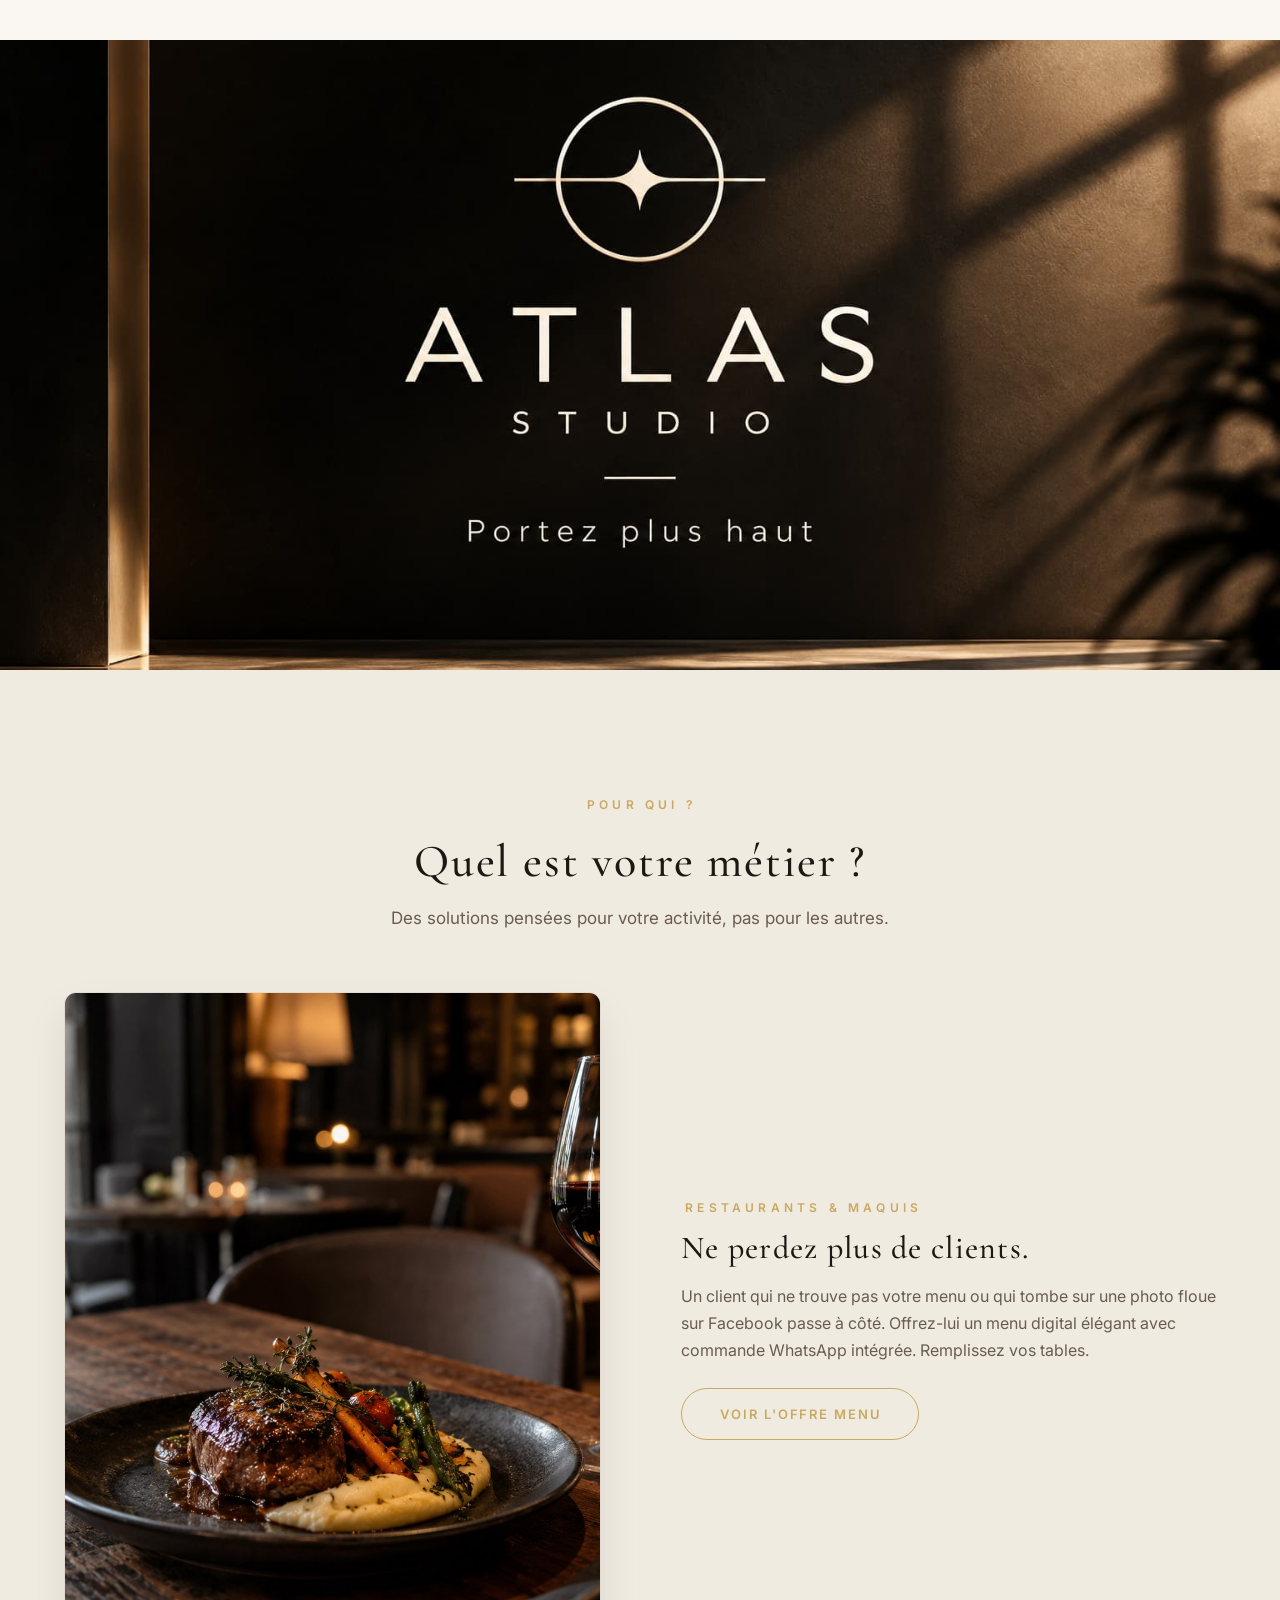
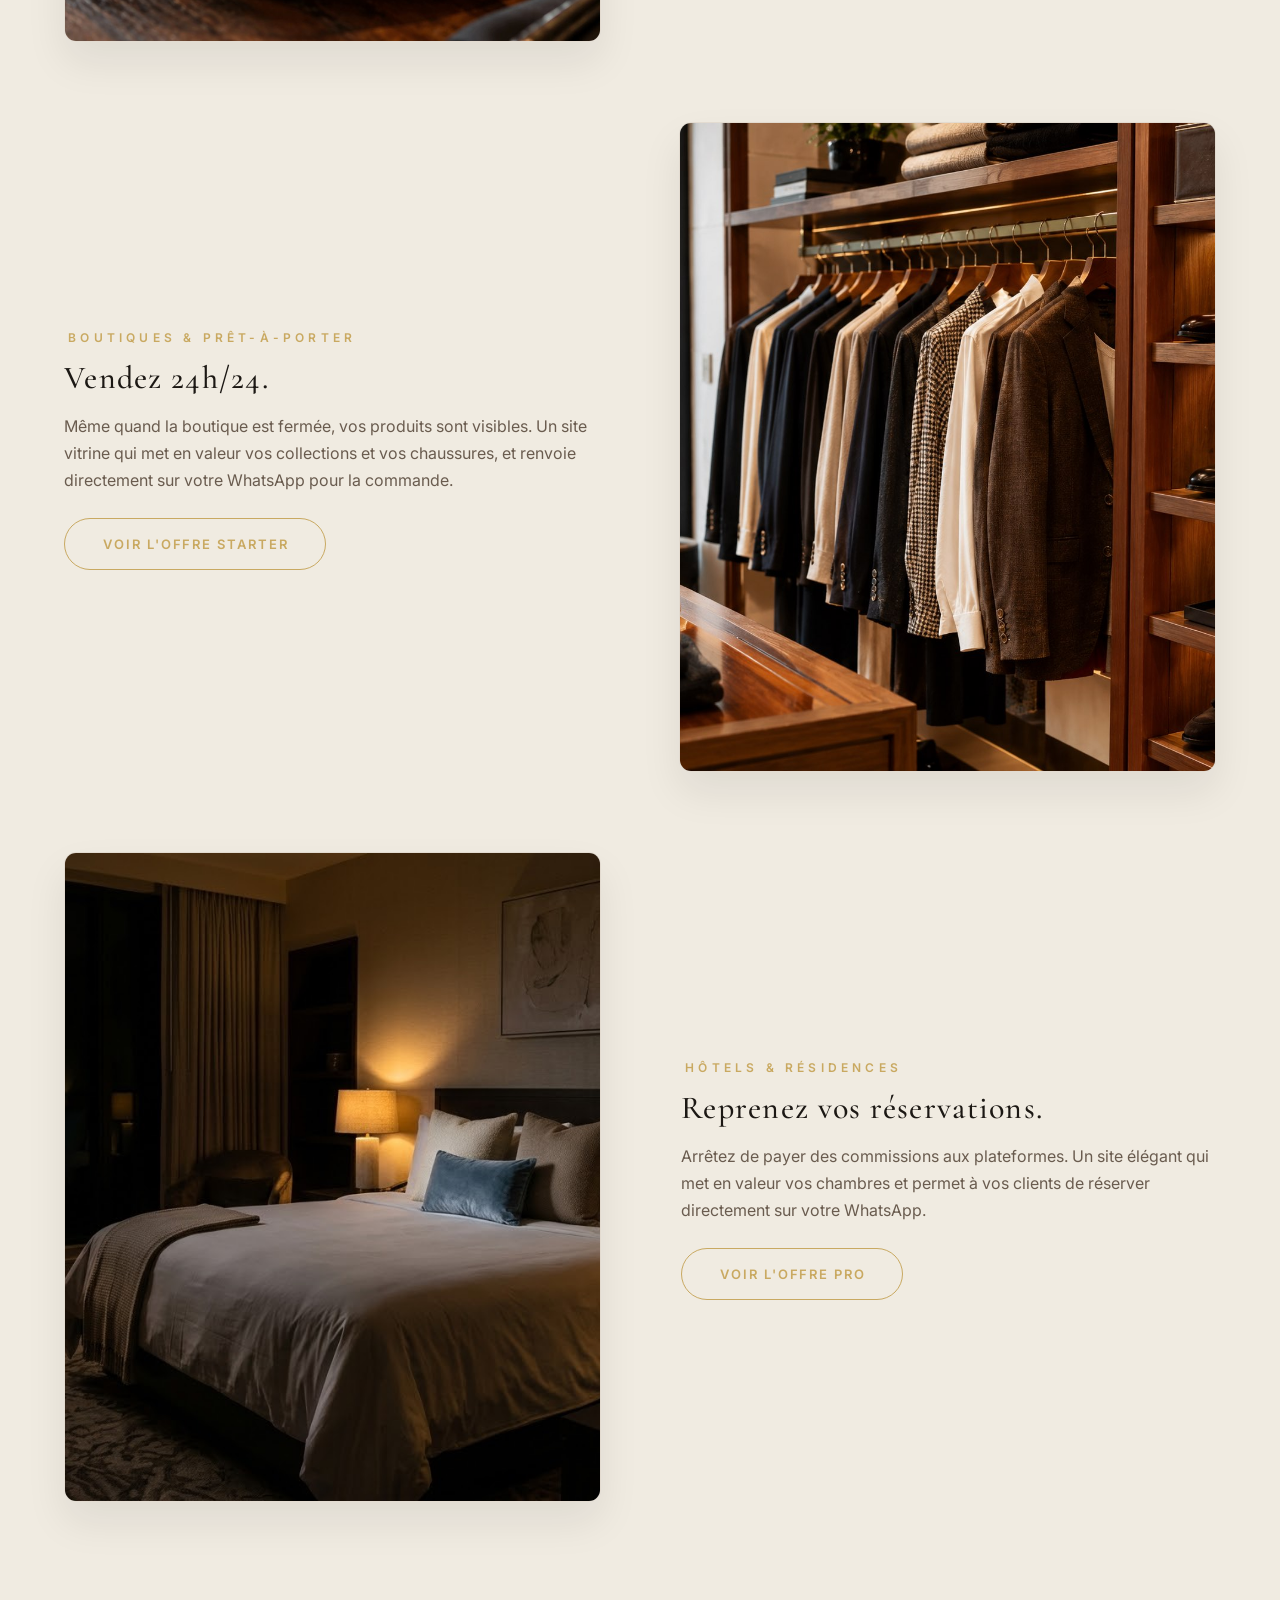
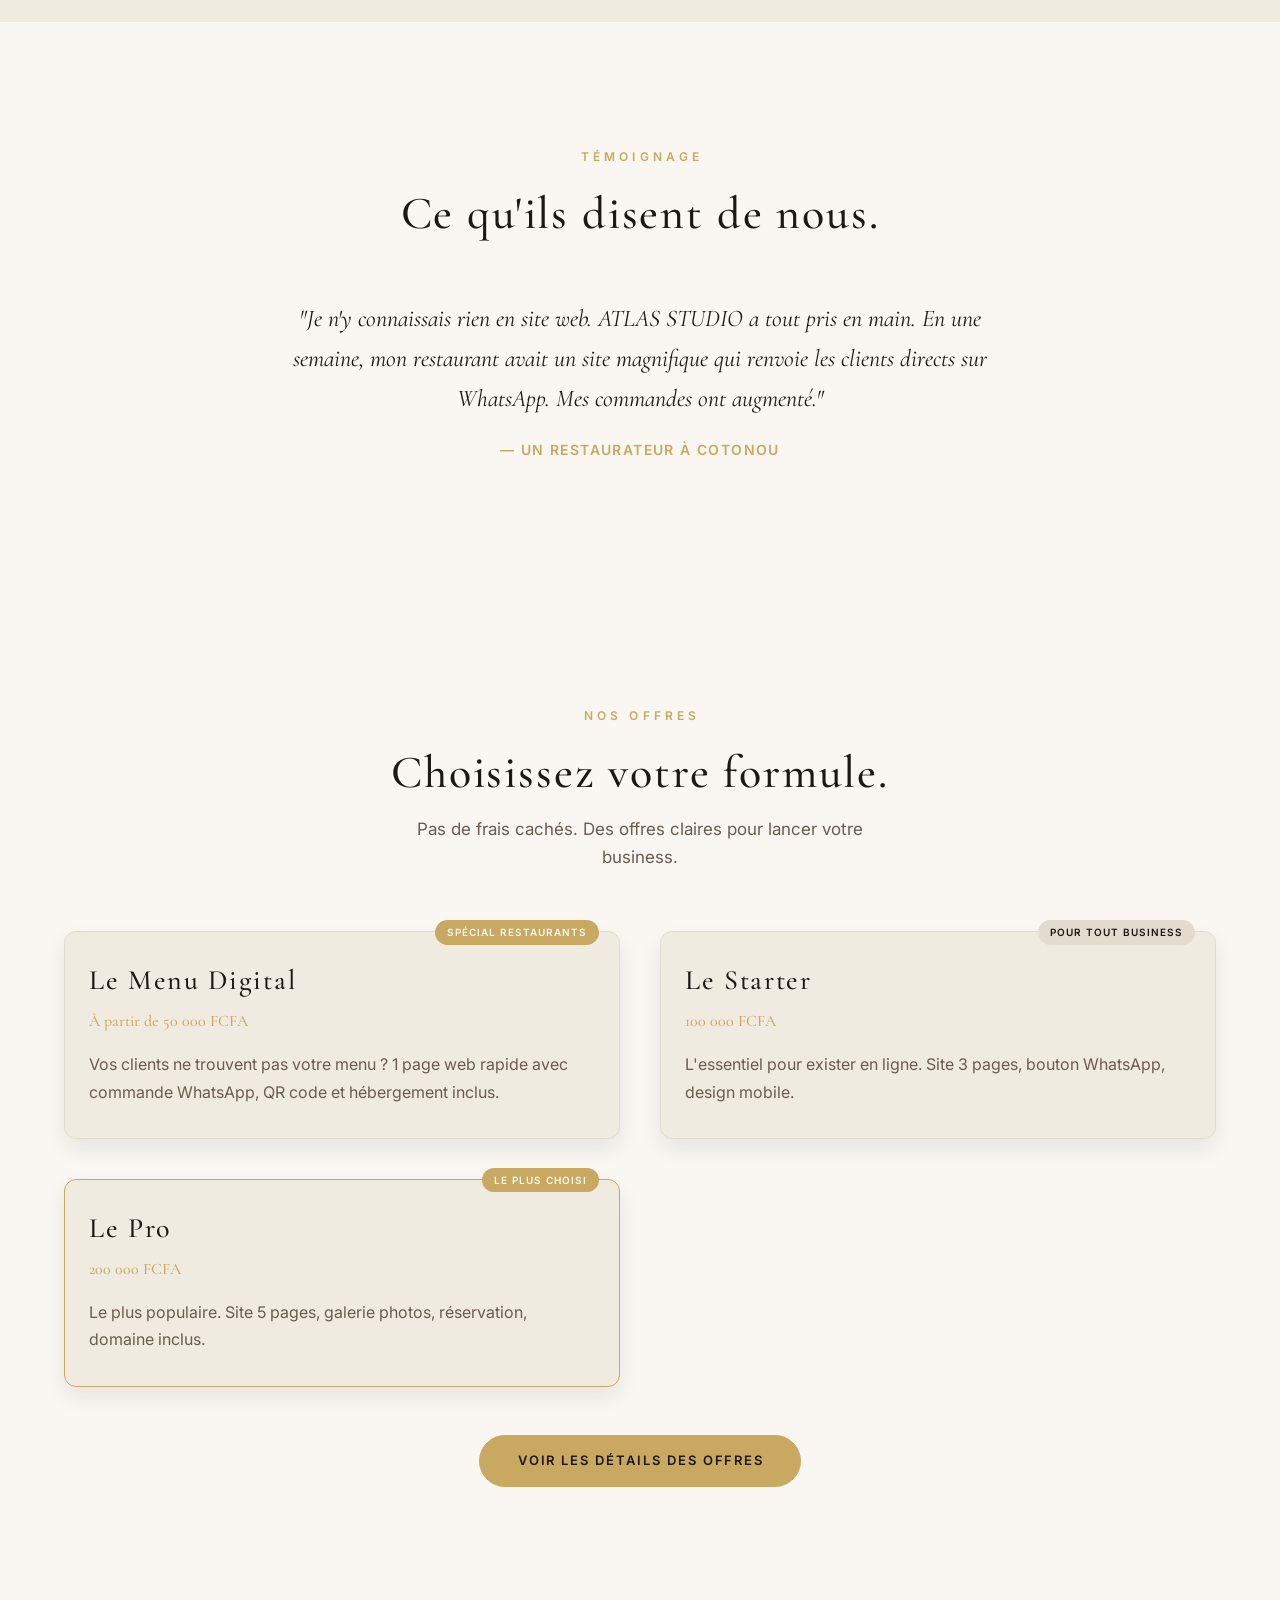
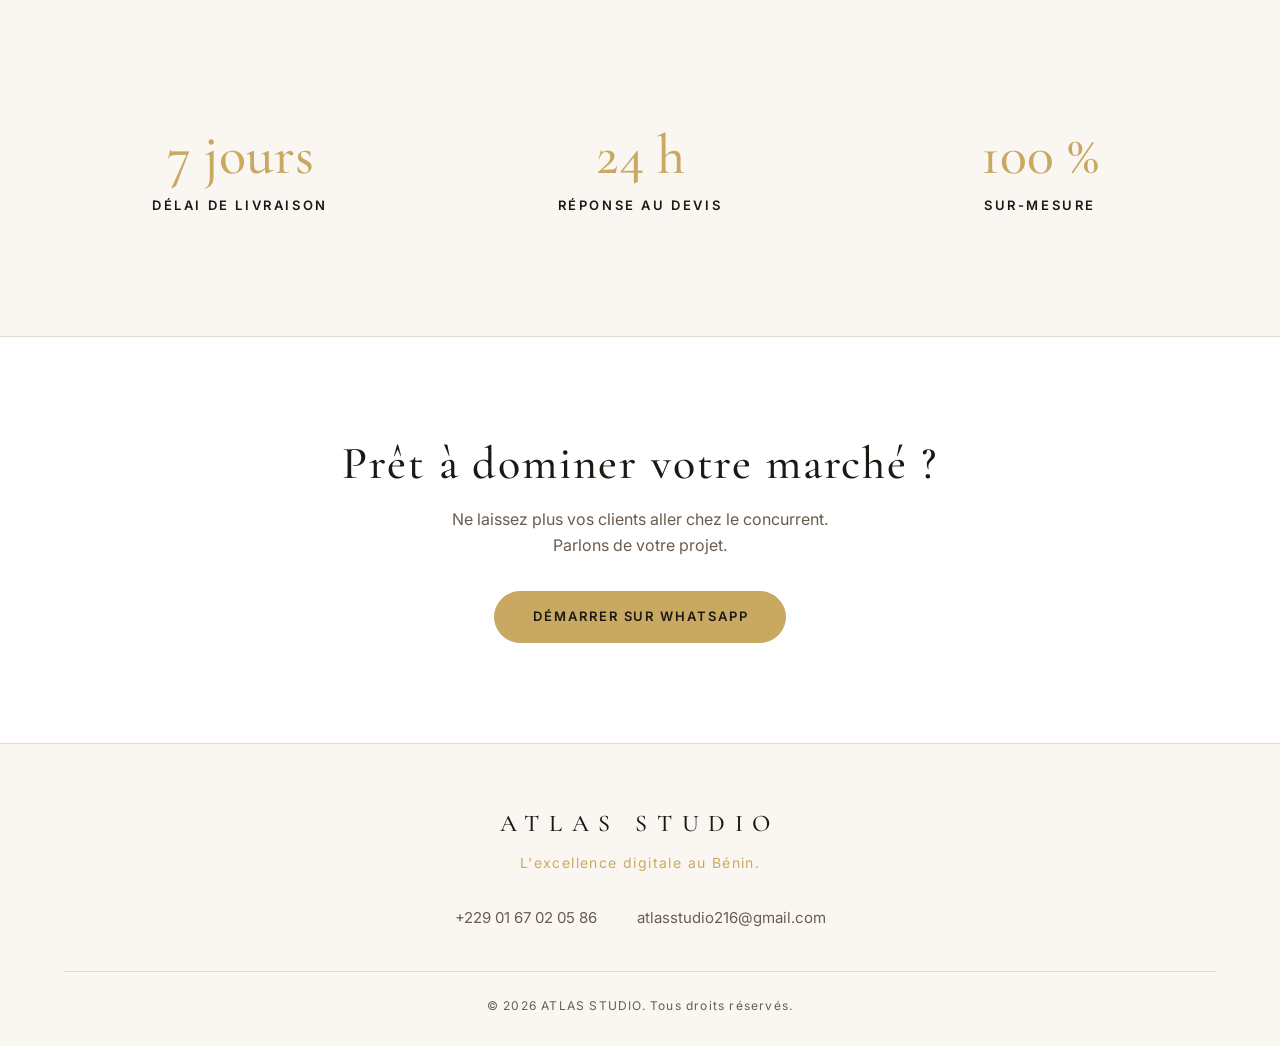
==== commit 4a3c54bc: "Clean up commented sections in index.html Removed commented sections for better code clarity." ====
--- a/index.html
+++ b/index.html
@@ -7,7 +7,6 @@
 <title>ATLAS STUDIO — Des sites web premium qui font vendre</title>
 <meta name="description" content="ATLAS STUDIO crée des sites web premium pour les entreprises ambitieuses au Bénin. Design élégant, mobile-first, livrés en 7 jours.">
 
-<!-- BALISES OPEN GRAPH POUR WHATSAPP -->
 <meta property="og:title" content="ATLAS STUDIO — Des sites web premium qui font vendre" />
 <meta property="og:description" content="Pour les entreprises ambitieuses au Bénin. Livrés en 7 jours, pensés pour convertir." />
 <meta property="og:image" content="https://placehold.co/1200x630/0a0806/c9a961.png?text=ATLAS+STUDIO%5CnDes+sites+qui+font+vendre." />
@@ -90,7 +89,6 @@
   <img src="images/signature.jpg" alt="ATLAS STUDIO">
 </section>
 
-<!-- SECTION : POUR QUI ? -->
 <section class="section realisations">
   <div class="container">
     <div class="section-head reveal">
@@ -100,8 +98,6 @@
     </div>
 
     <div class="projects">
-
-      <!-- Carte Restaurant -->
       <article class="project reveal">
         <div class="project-media">
           <img src="images/metier-resto.jpg" alt="Sites pour restaurants">
@@ -114,7 +110,6 @@
         </div>
       </article>
 
-      <!-- Carte Boutique -->
       <article class="project reveal">
         <div class="project-media">
           <img src="images/metier-boutique.jpg" alt="Sites pour boutiques">
@@ -127,7 +122,6 @@
         </div>
       </article>
 
-      <!-- Carte Hôtel -->
       <article class="project reveal">
         <div class="project-media">
           <img src="images/metier-hotel.jpg" alt="Sites pour hôtels">
@@ -139,7 +133,6 @@
           <a href="services.html" class="btn btn-ghost">Voir l'offre Pro</a>
         </div>
       </article>
-
     </div>
   </div>
 </section>
@@ -170,15 +163,13 @@
     </div>
 
     <div class="service-list">
-      <!-- Menu Digital -->
       <div class="service-item reveal" style="position: relative;">
         <div style="position:absolute; top:-12px; right:20px; background:var(--gold); color:var(--bg); font-size:10px; font-weight:600; letter-spacing:0.1em; padding:4px 12px; border-radius:100px;">SPÉCIAL RESTAURANTS</div>
         <h3>Le Menu Digital</h3>
-        <p class="price">À partir de 75 000 FCFA</p>
-        <p>Le problème : vos clients ne trouvent pas votre menu. La solution : 1 page web rapide avec commande WhatsApp.</p>
+        <p class="price">À partir de 50 000 FCFA</p>
+        <p>Vos clients ne trouvent pas votre menu ? 1 page web rapide avec commande WhatsApp, QR code et hébergement inclus.</p>
       </div>
       
-      <!-- Starter -->
       <div class="service-item reveal" style="position: relative;">
         <div style="position:absolute; top:-12px; right:20px; background:var(--border); color:var(--text); font-size:10px; font-weight:600; letter-spacing:0.1em; padding:4px 12px; border-radius:100px;">POUR TOUT BUSINESS</div>
         <h3>Le Starter</h3>
@@ -186,7 +177,6 @@
         <p>L'essentiel pour exister en ligne. Site 3 pages, bouton WhatsApp, design mobile.</p>
       </div>
 
-      <!-- Pro -->
       <div class="service-item reveal" style="position: relative; border: 1px solid var(--gold);">
         <div style="position:absolute; top:-12px; right:20px; background:var(--gold); color:var(--bg); font-size:10px; font-weight:600; letter-spacing:0.1em; padding:4px 12px; border-radius:100px;">LE PLUS CHOISI</div>
         <h3>Le Pro</h3>
@@ -240,7 +230,6 @@
   </div>
 </footer>
 
-<!-- CANVAS POUR L'EFFET DE GOUTTE D'EAU -->
 <canvas id="trail-canvas" style="position: fixed; top: 0; left: 0; width: 100%; height: 100%; pointer-events: none; z-index: 9998;"></canvas>
 
 <script src="script.js"></script>
